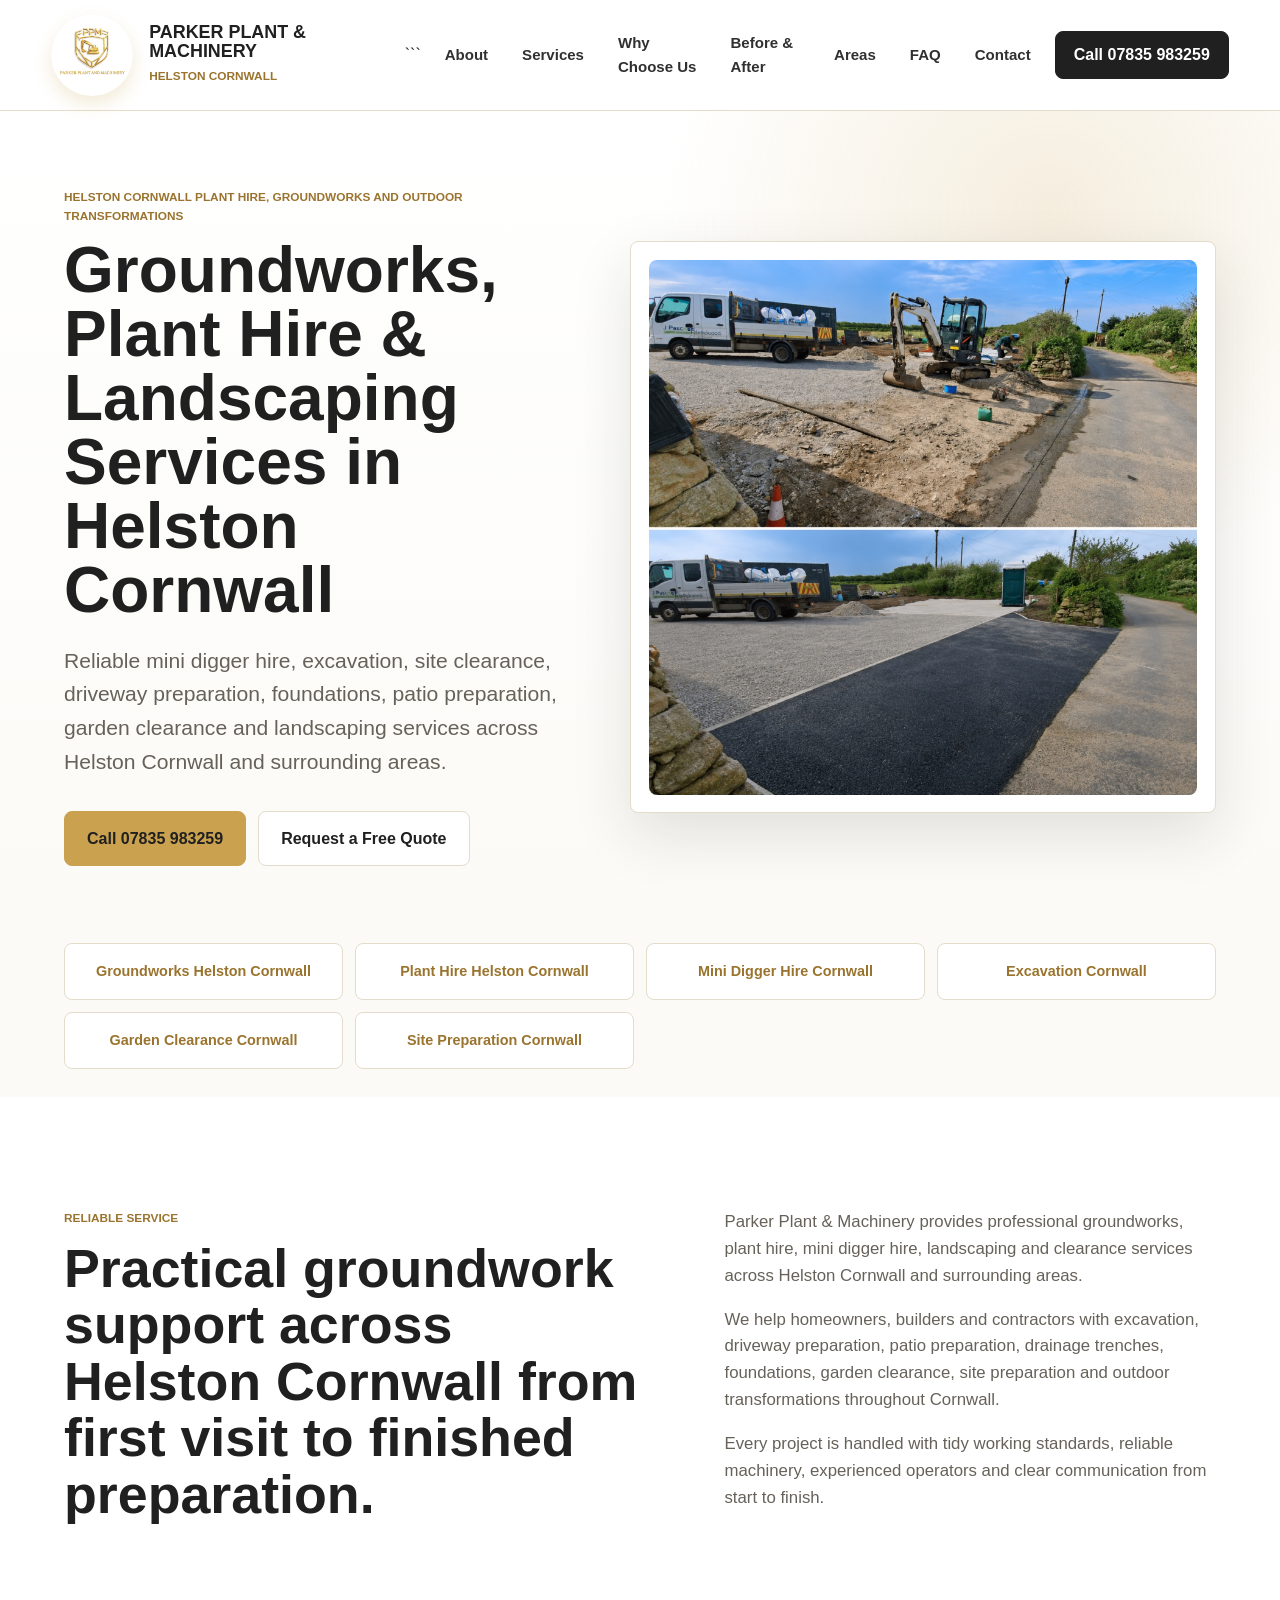
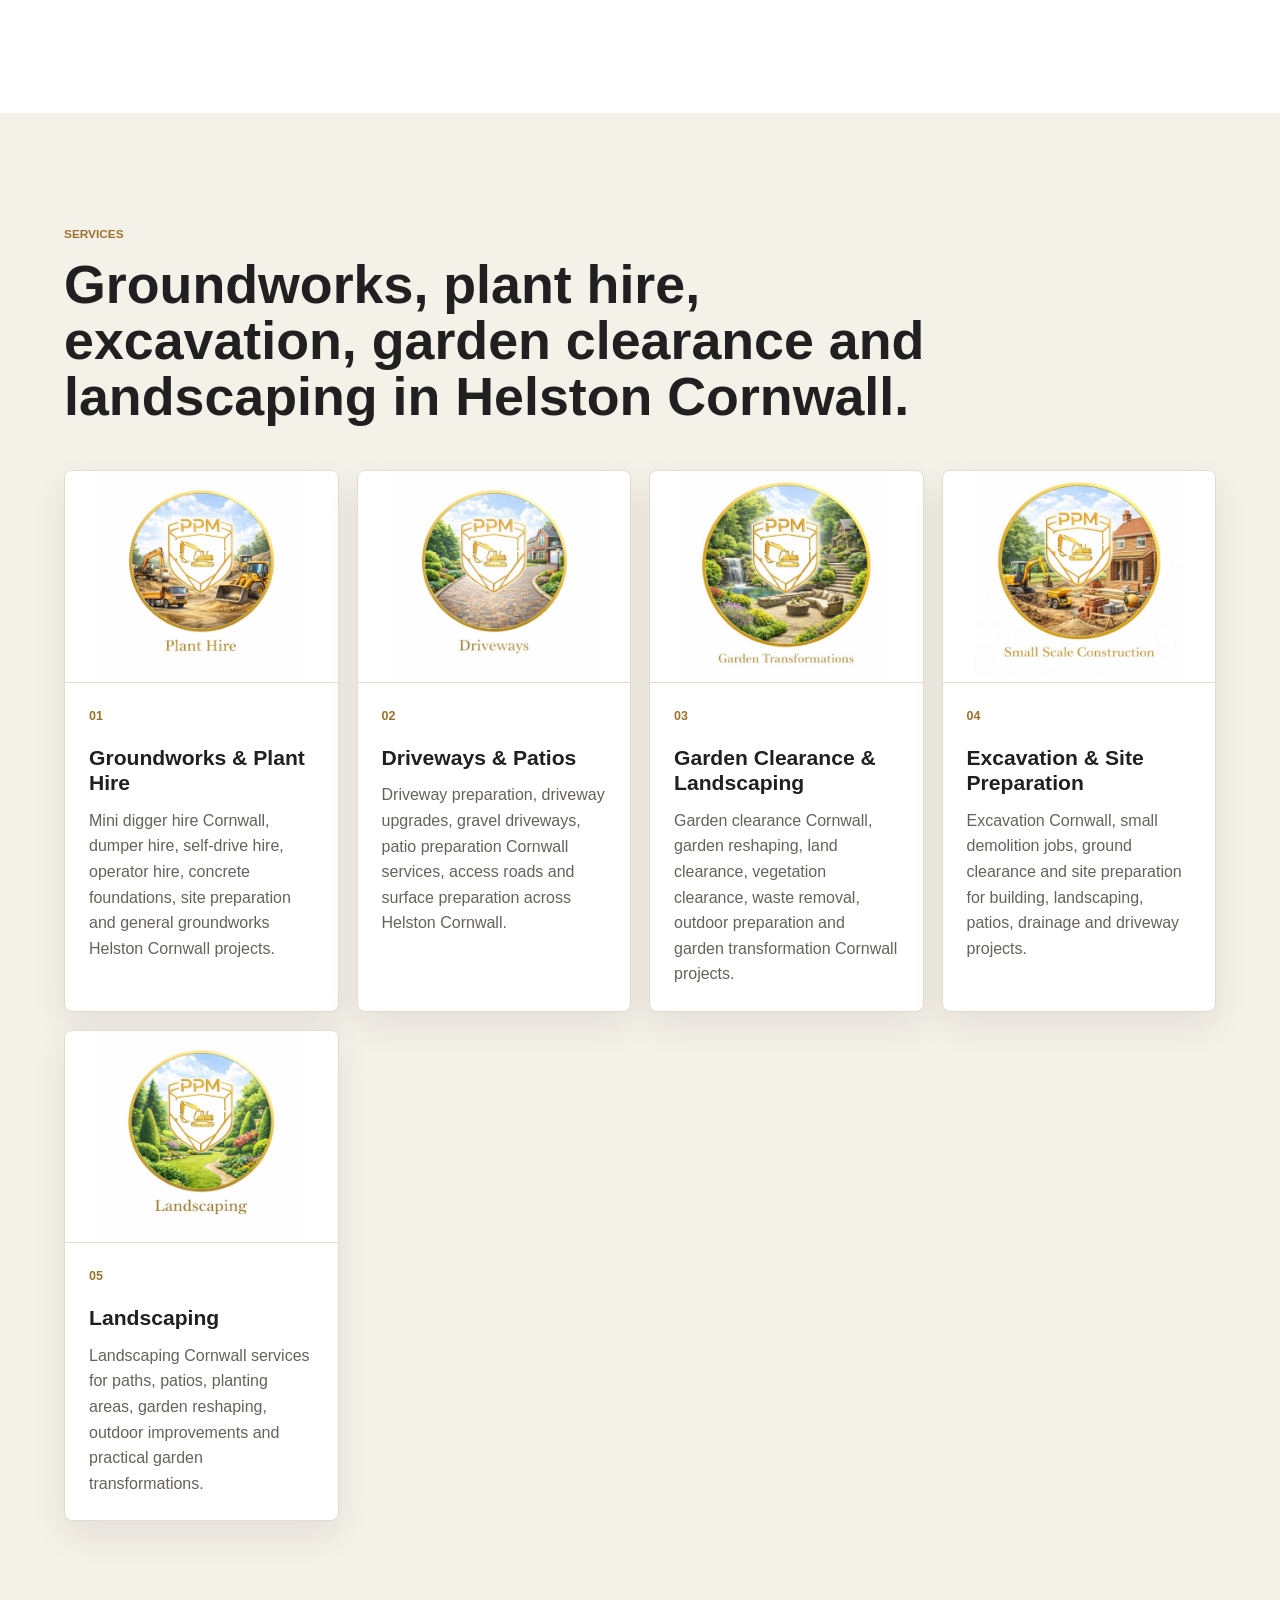
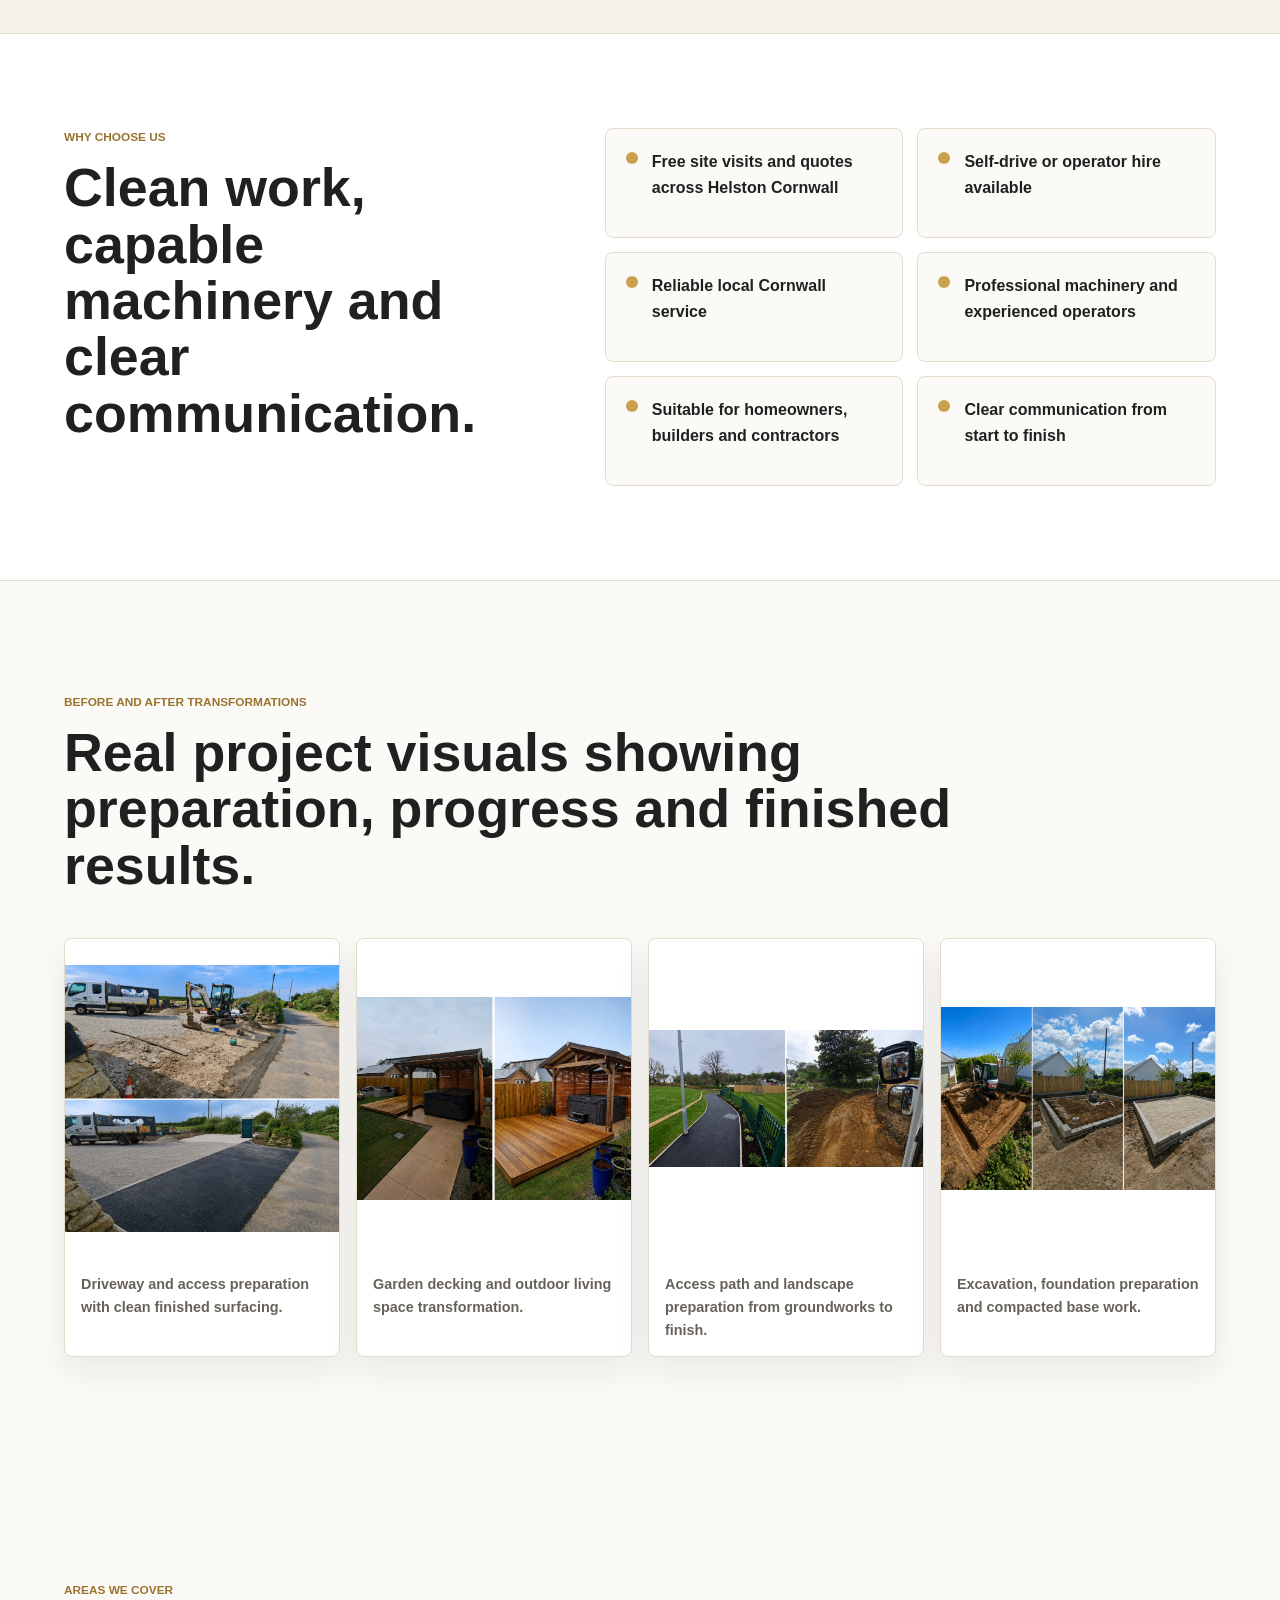
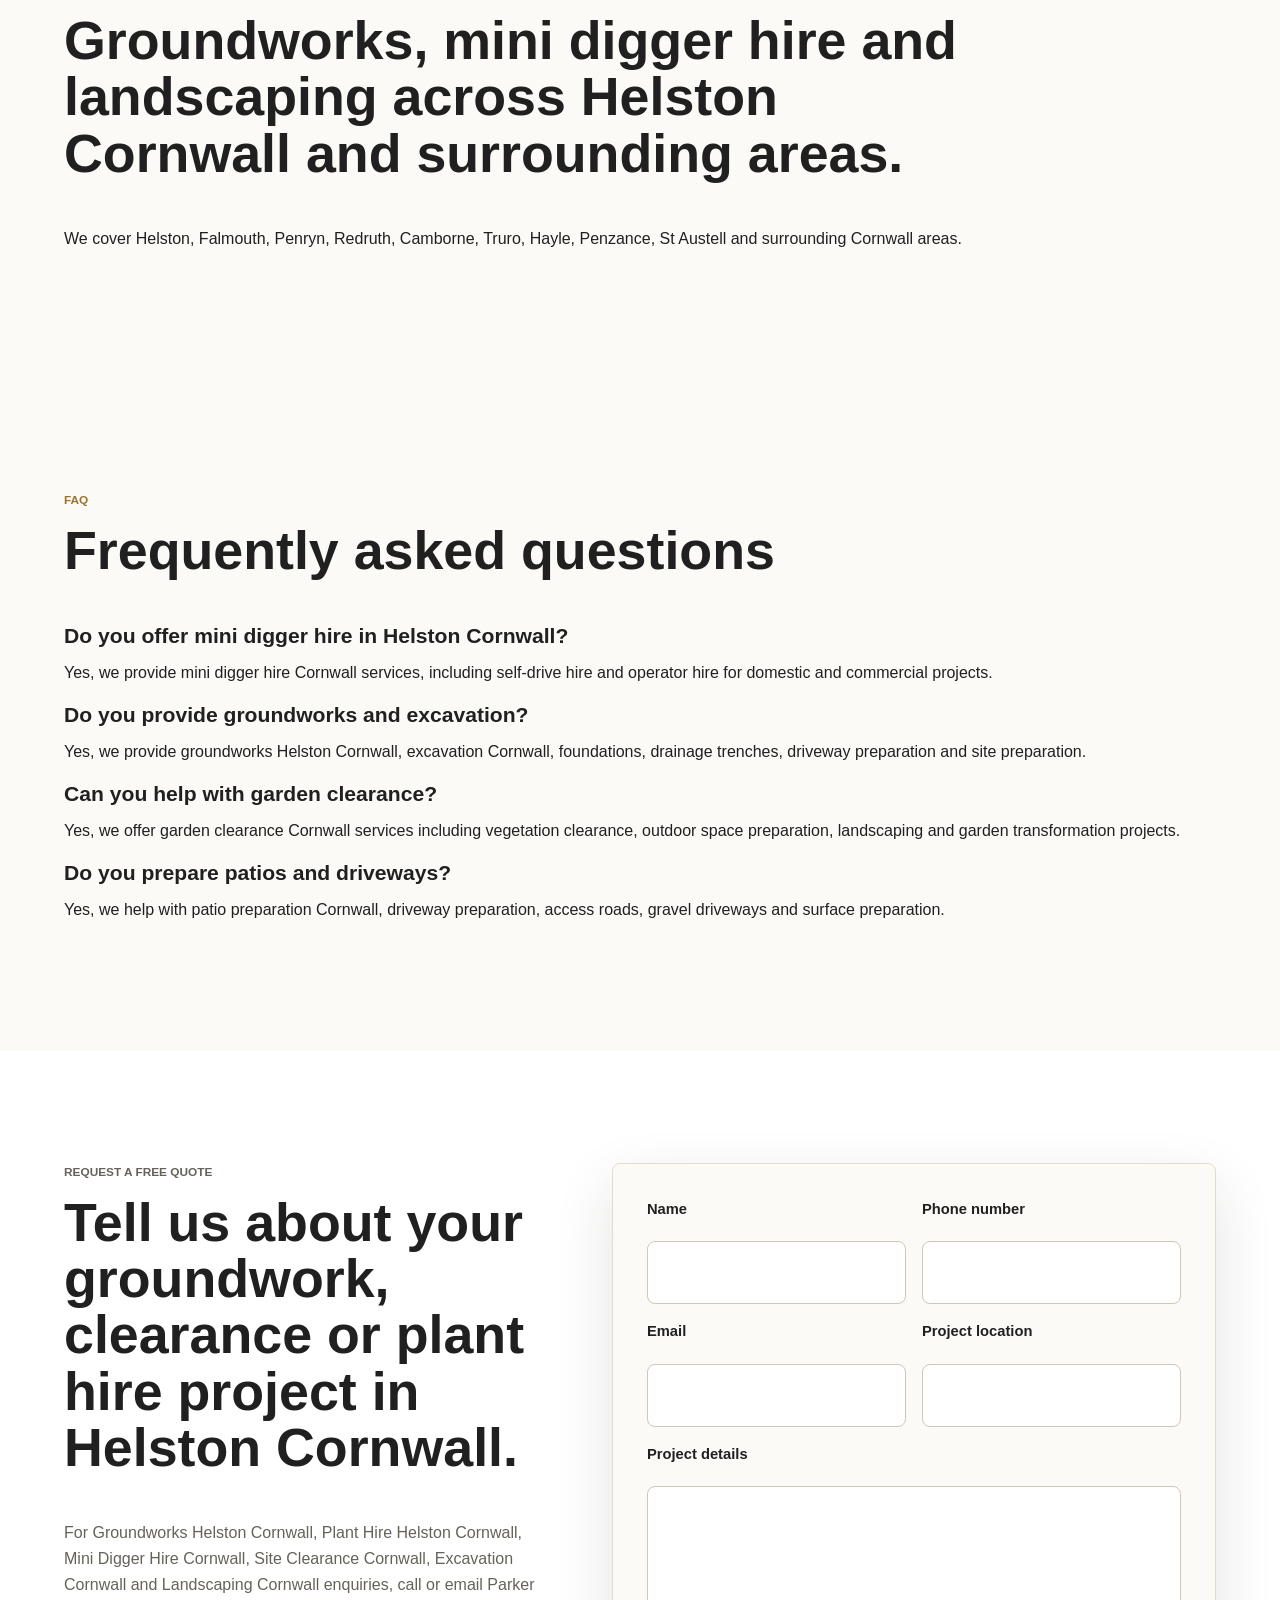
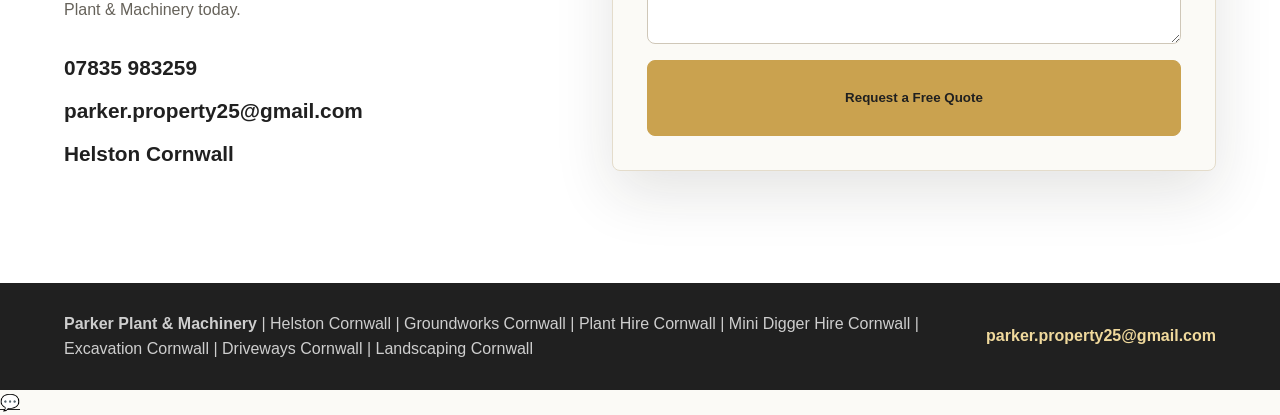
==== parker-plant-machinery-github-pages-root/index.html @ 70033689 "Update index.html" ====
<!doctype html>

<html lang="en">
  <head>
    <meta charset="utf-8">
    <meta name="viewport" content="width=device-width, initial-scale=1">
    <title>Parker Plant & Machinery | Groundworks & Plant Hire Helston Cornwall</title>
    <meta name="description" content="Parker Plant & Machinery provides groundworks, plant hire, mini digger hire, excavation, driveway preparation, patio preparation, garden clearance, landscaping and site preparation across Helston Cornwall and surrounding areas.">
    <link rel="canonical" href="./">
    <link rel="preload" as="image" href="assets/transformation-driveway-web.jpg">
    <link rel="stylesheet" href="styles.css">
  </head>

  <body>
    <header class="site-header" id="top">
      <a class="brand" href="#top" aria-label="Parker Plant and Machinery home">
        <img src="assets/logo-gold-web.jpg" alt="Parker Plant and Machinery gold logo Helston Cornwall">
        <span>
          <strong>Parker Plant & Machinery</strong>
          <small>Helston Cornwall</small>
        </span>
      </a>

```
  <nav class="main-nav" aria-label="Main navigation">
    <a href="#about">About</a>
    <a href="#services">Services</a>
    <a href="#why">Why Choose Us</a>
    <a href="#gallery">Before & After</a>
    <a href="#areas">Areas</a>
    <a href="#faq">FAQ</a>
    <a href="#contact">Contact</a>
  </nav>

  <a class="header-call" href="tel:07835983259">Call 07835 983259</a>
</header>

<main>
  <section class="hero">
    <div class="hero-copy">
      <p class="eyebrow">Helston Cornwall plant hire, groundworks and outdoor transformations</p>
      <h1>Groundworks, Plant Hire & Landscaping Services in Helston Cornwall</h1>
      <p>Reliable mini digger hire, excavation, site clearance, driveway preparation, foundations, patio preparation, garden clearance and landscaping services across Helston Cornwall and surrounding areas.</p>

      <div class="hero-actions">
        <a class="button button-primary" href="tel:07835983259">Call 07835 983259</a>
        <a class="button button-secondary" href="#contact">Request a Free Quote</a>
      </div>
    </div>

    <div class="hero-media">
      <img class="hero-photo" src="assets/transformation-driveway-web.jpg" alt="Before and after driveway preparation by Parker Plant and Machinery in Helston Cornwall">
    </div>
  </section>

  <section class="trust-strip" aria-label="Popular services">
    <span>Groundworks Helston Cornwall</span>
    <span>Plant Hire Helston Cornwall</span>
    <span>Mini Digger Hire Cornwall</span>
    <span>Excavation Cornwall</span>
    <span>Garden Clearance Cornwall</span>
    <span>Site Preparation Cornwall</span>
  </section>

  <section class="section intro" id="about">
    <div class="section-heading">
      <p class="eyebrow large-label">Reliable Service</p>
      <h2>Practical groundwork support across Helston Cornwall from first visit to finished preparation.</h2>
    </div>

    <div class="intro-copy">
      <p>Parker Plant & Machinery provides professional groundworks, plant hire, mini digger hire, landscaping and clearance services across Helston Cornwall and surrounding areas.</p>

      <p>We help homeowners, builders and contractors with excavation, driveway preparation, patio preparation, drainage trenches, foundations, garden clearance, site preparation and outdoor transformations throughout Cornwall.</p>

      <p>Every project is handled with tidy working standards, reliable machinery, experienced operators and clear communication from start to finish.</p>
    </div>
  </section>

  <section class="section services" id="services">
    <div class="section-heading">
      <p class="eyebrow large-label">Services</p>
      <h2>Groundworks, plant hire, excavation, garden clearance and landscaping in Helston Cornwall.</h2>
    </div>

    <div class="service-grid">
      <article class="service-card">
        <img src="assets/service-plant-hire-web.jpg" alt="Mini digger hire and plant hire Helston Cornwall">
        <div>
          <span class="service-number">01</span>
          <h3>Groundworks & Plant Hire</h3>
          <p>Mini digger hire Cornwall, dumper hire, self-drive hire, operator hire, concrete foundations, site preparation and general groundworks Helston Cornwall projects.</p>
        </div>
      </article>

      <article class="service-card">
        <img src="assets/service-driveways-web.jpg" alt="Driveway preparation and patio preparation Helston Cornwall">
        <div>
          <span class="service-number">02</span>
          <h3>Driveways & Patios</h3>
          <p>Driveway preparation, driveway upgrades, gravel driveways, patio preparation Cornwall services, access roads and surface preparation across Helston Cornwall.</p>
        </div>
      </article>

      <article class="service-card">
        <img src="assets/service-gardens-web.jpg" alt="Garden clearance and garden transformation Helston Cornwall">
        <div>
          <span class="service-number">03</span>
          <h3>Garden Clearance & Landscaping</h3>
          <p>Garden clearance Cornwall, garden reshaping, land clearance, vegetation clearance, waste removal, outdoor preparation and garden transformation Cornwall projects.</p>
        </div>
      </article>

      <article class="service-card">
        <img src="assets/service-construction-web.jpg" alt="Excavation and site preparation Helston Cornwall">
        <div>
          <span class="service-number">04</span>
          <h3>Excavation & Site Preparation</h3>
          <p>Excavation Cornwall, small demolition jobs, ground clearance and site preparation for building, landscaping, patios, drainage and driveway projects.</p>
        </div>
      </article>

      <article class="service-card">
        <img src="assets/service-landscaping-web.jpg" alt="Landscaping Helston Cornwall">
        <div>
          <span class="service-number">05</span>
          <h3>Landscaping</h3>
          <p>Landscaping Cornwall services for paths, patios, planting areas, garden reshaping, outdoor improvements and practical garden transformations.</p>
        </div>
      </article>
    </div>
  </section>

  <section class="feature-band" id="why">
    <div>
      <p class="eyebrow large-label">Why Choose Us</p>
      <h2>Clean work, capable machinery and clear communication.</h2>
    </div>

    <ul class="check-list">
      <li>Free site visits and quotes across Helston Cornwall</li>
      <li>Self-drive or operator hire available</li>
      <li>Reliable local Cornwall service</li>
      <li>Professional machinery and experienced operators</li>
      <li>Suitable for homeowners, builders and contractors</li>
      <li>Clear communication from start to finish</li>
    </ul>
  </section>

  <section class="section gallery-section" id="gallery">
    <div class="section-heading">
      <p class="eyebrow large-label">Before and After Transformations</p>
      <h2>Real project visuals showing preparation, progress and finished results.</h2>
    </div>

    <div class="gallery">
      <figure class="gallery-large">
        <img src="assets/transformation-driveway-web.jpg" alt="Before and after driveway preparation Helston Cornwall">
        <figcaption>Driveway and access preparation with clean finished surfacing.</figcaption>
      </figure>

      <figure>
        <img src="assets/transformation-decking-web.jpg" alt="Before and after garden transformation Helston Cornwall">
        <figcaption>Garden decking and outdoor living space transformation.</figcaption>
      </figure>

      <figure>
        <img src="assets/transformation-access-road-web.jpg" alt="Access road and landscaping project Helston Cornwall">
        <figcaption>Access path and landscape preparation from groundworks to finish.</figcaption>
      </figure>

      <figure>
        <img src="assets/transformation-foundations-web.jpg" alt="Foundation excavation and site preparation Cornwall">
        <figcaption>Excavation, foundation preparation and compacted base work.</figcaption>
      </figure>
    </div>
  </section>

  <section class="section areas-cover" id="areas">
    <div class="section-heading">
      <p class="eyebrow large-label">Areas We Cover</p>
      <h2>Groundworks, mini digger hire and landscaping across Helston Cornwall and surrounding areas.</h2>
    </div>

    <p>We cover Helston, Falmouth, Penryn, Redruth, Camborne, Truro, Hayle, Penzance, St Austell and surrounding Cornwall areas.</p>
  </section>

  <section class="section faq-section" id="faq">
    <div class="section-heading">
      <p class="eyebrow large-label">FAQ</p>
      <h2>Frequently asked questions</h2>
    </div>

    <div class="faq-grid">
      <article>
        <h3>Do you offer mini digger hire in Helston Cornwall?</h3>
        <p>Yes, we provide mini digger hire Cornwall services, including self-drive hire and operator hire for domestic and commercial projects.</p>
      </article>

      <article>
        <h3>Do you provide groundworks and excavation?</h3>
        <p>Yes, we provide groundworks Helston Cornwall, excavation Cornwall, foundations, drainage trenches, driveway preparation and site preparation.</p>
      </article>

      <article>
        <h3>Can you help with garden clearance?</h3>
        <p>Yes, we offer garden clearance Cornwall services including vegetation clearance, outdoor space preparation, landscaping and garden transformation projects.</p>
      </article>

      <article>
        <h3>Do you prepare patios and driveways?</h3>
        <p>Yes, we help with patio preparation Cornwall, driveway preparation, access roads, gravel driveways and surface preparation.</p>
      </article>
    </div>
  </section>

  <section class="contact-band" id="contact">
    <div class="contact-copy">
      <p class="eyebrow large-label">Request a Free Quote</p>
      <h2>Tell us about your groundwork, clearance or plant hire project in Helston Cornwall.</h2>
      <p>For Groundworks Helston Cornwall, Plant Hire Helston Cornwall, Mini Digger Hire Cornwall, Site Clearance Cornwall, Excavation Cornwall and Landscaping Cornwall enquiries, call or email Parker Plant & Machinery today.</p>

      <div class="contact-methods">
        <a href="tel:07835983259">07835 983259</a>
        <a href="mailto:parker.property25@gmail.com">parker.property25@gmail.com</a>
        <span>Helston Cornwall</span>
      </div>
    </div>

    <form class="quote-form" action="mailto:parker.property25@gmail.com" method="post" enctype="text/plain">
      <label>Name<input type="text" name="name" autocomplete="name" required></label>
      <label>Phone number<input type="tel" name="phone" autocomplete="tel" required></label>
      <label>Email<input type="email" name="email" autocomplete="email" required></label>
      <label>Project location<input type="text" name="project-location" autocomplete="street-address" required></label>
      <label class="full-field">Project details<textarea name="project-details" rows="5" required></textarea></label>
      <button class="button button-primary full-field" type="submit">Request a Free Quote</button>
    </form>
  </section>
</main>

<footer class="site-footer">
  <p><strong>Parker Plant & Machinery</strong> | Helston Cornwall | Groundworks Cornwall | Plant Hire Cornwall | Mini Digger Hire Cornwall | Excavation Cornwall | Driveways Cornwall | Landscaping Cornwall</p>
  <a href="mailto:parker.property25@gmail.com">parker.property25@gmail.com</a>
</footer>

<a href="https://wa.me/447835983259"
   class="whatsapp-float"
   target="_blank"
   rel="noopener"
   aria-label="Message Parker Plant and Machinery on WhatsApp">
  💬
</a>
  </body>
---- parker-plant-machinery-github-pages-root/styles.css ----
:root {
  --white: #ffffff;
  --cream: #fbfaf6;
  --soft: #f4f1e9;
  --ink: #202020;
  --muted: #66625a;
  --charcoal: #303030;
  --gold: #caa24f;
  --gold-dark: #9a742e;
  --line: #e4dccb;
  --shadow: 0 22px 60px rgba(35, 31, 24, 0.12);
  --radius: 8px;
}

* {
  box-sizing: border-box;
}

html {
  scroll-behavior: smooth;
}

body {
  margin: 0;
  color: var(--ink);
  background: var(--cream);
  font-family: Arial, Helvetica, sans-serif;
  line-height: 1.6;
}

img {
  display: block;
  max-width: 100%;
}

a {
  color: inherit;
}

.site-header {
  position: sticky;
  top: 0;
  z-index: 10;
  display: flex;
  align-items: center;
  justify-content: space-between;
  gap: 24px;
  min-height: 98px;
  padding: 14px clamp(18px, 4vw, 56px);
  background: rgba(255, 255, 255, 0.96);
  border-bottom: 1px solid var(--line);
  backdrop-filter: blur(14px);
}

.brand {
  display: flex;
  align-items: center;
  gap: 16px;
  min-width: 310px;
  text-decoration: none;
}

.brand img {
  width: 82px;
  height: 82px;
  border-radius: 50%;
  object-fit: contain;
  background: #f2ecdc;
  box-shadow: 0 8px 18px rgba(202, 162, 79, 0.22);
}

.brand strong {
  display: block;
  color: var(--ink);
  font-size: 1.12rem;
  line-height: 1.1;
  text-transform: uppercase;
}

.brand small,
.eyebrow {
  color: var(--gold-dark);
  font-size: 0.74rem;
  font-weight: 800;
  letter-spacing: 0;
  text-transform: uppercase;
}

.main-nav {
  display: flex;
  align-items: center;
  justify-content: center;
  gap: clamp(14px, 2.8vw, 34px);
  font-weight: 700;
}

.main-nav a,
.header-call,
.button {
  text-decoration: none;
}

.main-nav a {
  color: var(--charcoal);
  font-size: 0.94rem;
}

.header-call {
  display: inline-flex;
  align-items: center;
  justify-content: center;
  min-height: 44px;
  padding: 10px 18px;
  color: var(--white);
  background: var(--ink);
  border: 1px solid var(--ink);
  border-radius: var(--radius);
  font-weight: 800;
  white-space: nowrap;
}

.hero {
  display: grid;
  grid-template-columns: minmax(0, 0.9fr) minmax(420px, 1.05fr);
  gap: clamp(34px, 5vw, 72px);
  align-items: center;
  min-height: calc(100svh - 98px);
  padding: clamp(48px, 6vw, 84px) clamp(18px, 5vw, 72px);
  background:
    radial-gradient(circle at 82% 12%, rgba(202, 162, 79, 0.18), transparent 30%),
    linear-gradient(180deg, #ffffff 0%, var(--cream) 100%);
}

.hero-copy {
  max-width: 760px;
}

h1,
h2,
h3,
p {
  margin-top: 0;
}

h1 {
  margin-bottom: 22px;
  color: var(--ink);
  font-size: clamp(2.5rem, 5vw, 4.8rem);
  line-height: 1;
  letter-spacing: 0;
}

.hero-copy p:not(.eyebrow) {
  max-width: 660px;
  margin-bottom: 32px;
  color: var(--muted);
  font-size: clamp(1.06rem, 2vw, 1.32rem);
}

.hero-actions {
  display: flex;
  flex-wrap: wrap;
  gap: 12px;
}

.button {
  display: inline-flex;
  align-items: center;
  justify-content: center;
  min-height: 52px;
  padding: 14px 22px;
  border-radius: var(--radius);
  border: 1px solid transparent;
  font-weight: 900;
  cursor: pointer;
}

.button-primary {
  color: var(--ink);
  background: var(--gold);
  border-color: var(--gold);
}

.button-secondary {
  color: var(--ink);
  background: var(--white);
  border-color: var(--line);
}

.hero-media {
  display: block;
  align-self: center;
  padding: clamp(10px, 1.4vw, 18px);
  background: var(--white);
  border: 1px solid var(--line);
  border-radius: var(--radius);
  box-shadow: var(--shadow);
}

.hero-photo {
  width: 100%;
  height: auto;
  max-height: 650px;
  object-fit: contain;
  background: var(--white);
  border-radius: var(--radius);
}

.trust-strip {
  display: grid;
  grid-template-columns: repeat(4, 1fr);
  padding: 0 clamp(18px, 5vw, 72px) 28px;
  background: var(--cream);
  gap: 12px;
}

.trust-strip span {
  padding: 16px;
  color: var(--gold-dark);
  background: var(--white);
  border: 1px solid var(--line);
  border-radius: var(--radius);
  font-size: 0.9rem;
  font-weight: 900;
  text-align: center;
}

.section {
  padding: clamp(64px, 9vw, 112px) clamp(18px, 5vw, 72px);
}

.section-heading {
  max-width: 900px;
  margin-bottom: 34px;
}

h2 {
  color: var(--ink);
  font-size: clamp(2rem, 4.2vw, 4rem);
  line-height: 1.05;
  letter-spacing: 0;
}

h3 {
  margin-bottom: 12px;
  color: var(--ink);
  font-size: 1.32rem;
  line-height: 1.2;
}

.intro {
  display: grid;
  grid-template-columns: minmax(0, 0.95fr) minmax(280px, 0.8fr);
  gap: clamp(28px, 6vw, 86px);
  background: var(--white);
}

.intro-copy {
  color: var(--muted);
  font-size: 1.05rem;
}

.services {
  background: var(--soft);
}

.service-grid {
  display: grid;
  grid-template-columns: repeat(auto-fit, minmax(230px, 1fr));
  gap: 18px;
}

.service-card {
  overflow: hidden;
  min-height: 420px;
  background: var(--white);
  border: 1px solid var(--line);
  border-radius: var(--radius);
  box-shadow: 0 14px 34px rgba(35, 31, 24, 0.08);
}

.service-card img {
  width: 100%;
  aspect-ratio: 1 / 0.78;
  object-fit: contain;
  background: var(--white);
  border-bottom: 1px solid var(--line);
}

.service-card div {
  padding: 24px;
}

.service-card p {
  margin-bottom: 0;
  color: var(--muted);
}

.service-number {
  display: block;
  margin-bottom: 18px;
  color: var(--gold-dark);
  font-size: 0.78rem;
  font-weight: 900;
}

.feature-band {
  display: grid;
  grid-template-columns: minmax(280px, 0.78fr) minmax(320px, 1fr);
  gap: clamp(28px, 5vw, 74px);
  padding: clamp(58px, 8vw, 94px) clamp(18px, 5vw, 72px);
  background: var(--white);
  border-top: 1px solid var(--line);
  border-bottom: 1px solid var(--line);
}

.check-list {
  display: grid;
  grid-template-columns: repeat(2, minmax(0, 1fr));
  gap: 14px;
  margin: 0;
  padding: 0;
  list-style: none;
}

.check-list li {
  position: relative;
  min-height: 74px;
  padding: 20px 20px 20px 46px;
  background: var(--cream);
  border: 1px solid var(--line);
  border-radius: var(--radius);
  font-weight: 800;
}

.check-list li::before {
  position: absolute;
  top: 23px;
  left: 20px;
  width: 12px;
  height: 12px;
  background: var(--gold);
  border-radius: 999px;
  content: "";
}

.gallery-section {
  background: var(--cream);
}

.gallery {
  display: grid;
  grid-template-columns: repeat(4, minmax(0, 1fr));
  gap: 16px;
}

.gallery figure {
  display: flex;
  flex-direction: column;
  margin: 0;
  overflow: hidden;
  background: var(--white);
  border: 1px solid var(--line);
  border-radius: var(--radius);
  box-shadow: 0 14px 34px rgba(35, 31, 24, 0.08);
}

.gallery-large {
  grid-column: auto;
  grid-row: auto;
}

.gallery img {
  width: 100%;
  height: 320px;
  min-height: 0;
  object-fit: contain;
  background: var(--white);
}

.gallery-large img {
  min-height: 0;
}

.gallery figcaption {
  flex: 1;
  padding: 14px 16px;
  color: var(--muted);
  font-size: 0.9rem;
  font-weight: 700;
}

.contact-band {
  display: grid;
  grid-template-columns: minmax(280px, 0.78fr) minmax(320px, 1fr);
  gap: clamp(28px, 6vw, 82px);
  padding: clamp(64px, 9vw, 112px) clamp(18px, 5vw, 72px);
  background: var(--white);
}

.contact-copy p {
  max-width: 620px;
  color: var(--muted);
}

.contact-methods {
  display: grid;
  gap: 10px;
  margin-top: 28px;
}

.contact-methods a,
.contact-methods span {
  display: block;
  overflow-wrap: anywhere;
  color: var(--ink);
  font-size: clamp(1.08rem, 2vw, 1.3rem);
  font-weight: 900;
  text-decoration: none;
}

.quote-form {
  display: grid;
  grid-template-columns: repeat(2, minmax(0, 1fr));
  gap: 16px;
  padding: clamp(22px, 4vw, 34px);
  background: var(--cream);
  border: 1px solid var(--line);
  border-radius: var(--radius);
  box-shadow: var(--shadow);
}

.quote-form label {
  display: grid;
  gap: 8px;
  color: var(--ink);
  font-size: 0.92rem;
  font-weight: 900;
}

.quote-form input,
.quote-form textarea {
  width: 100%;
  border: 1px solid #cfc7b8;
  border-radius: var(--radius);
  padding: 13px 14px;
  color: var(--ink);
  background: var(--white);
  font: inherit;
}

.quote-form input:focus,
.quote-form textarea:focus {
  outline: 3px solid rgba(202, 162, 79, 0.28);
  border-color: var(--gold-dark);
}

.full-field {
  grid-column: 1 / -1;
}

.site-footer {
  display: flex;
  align-items: center;
  justify-content: space-between;
  gap: 20px;
  padding: 28px clamp(18px, 5vw, 72px);
  color: rgba(255, 255, 255, 0.78);
  background: var(--ink);
}

.site-footer p {
  margin: 0;
}

.site-footer a {
  color: #f0d99c;
  font-weight: 800;
  text-decoration: none;
}

@media (max-width: 1100px) {
  .hero,
  .intro,
  .feature-band,
  .contact-band {
    grid-template-columns: 1fr;
  }

  .hero-photo {
    max-height: none;
  }

  .service-grid {
    grid-template-columns: repeat(2, minmax(0, 1fr));
  }
}

@media (max-width: 820px) {
  .site-header {
    align-items: flex-start;
    flex-wrap: wrap;
  }

  .main-nav {
    order: 3;
    width: 100%;
    justify-content: flex-start;
    overflow-x: auto;
    padding-bottom: 2px;
  }

  .trust-strip,
  .gallery {
    grid-template-columns: repeat(2, minmax(0, 1fr));
  }

  .gallery-large {
    grid-column: auto;
  }
}

@media (max-width: 640px) {
  .site-header {
    min-height: auto;
  }

  .brand {
    min-width: 0;
  }

  .brand strong {
    font-size: 0.84rem;
  }

  .header-call {
    width: 100%;
  }

  .hero {
    padding-top: 44px;
  }

  .hero-media {
    grid-template-columns: 1fr;
  }

  .hero-photo {
    max-height: none;
  }

  .button,
  .hero-actions {
    width: 100%;
  }

  .trust-strip,
  .service-grid,
  .check-list,
  .gallery,
  .quote-form {
    grid-template-columns: 1fr;
  }

  .gallery-large {
    grid-column: span 1;
  }

  .gallery img,
  .gallery-large img {
    height: 260px;
    min-height: 0;
  }

  .site-footer {
    align-items: flex-start;
    flex-direction: column;
  }
}
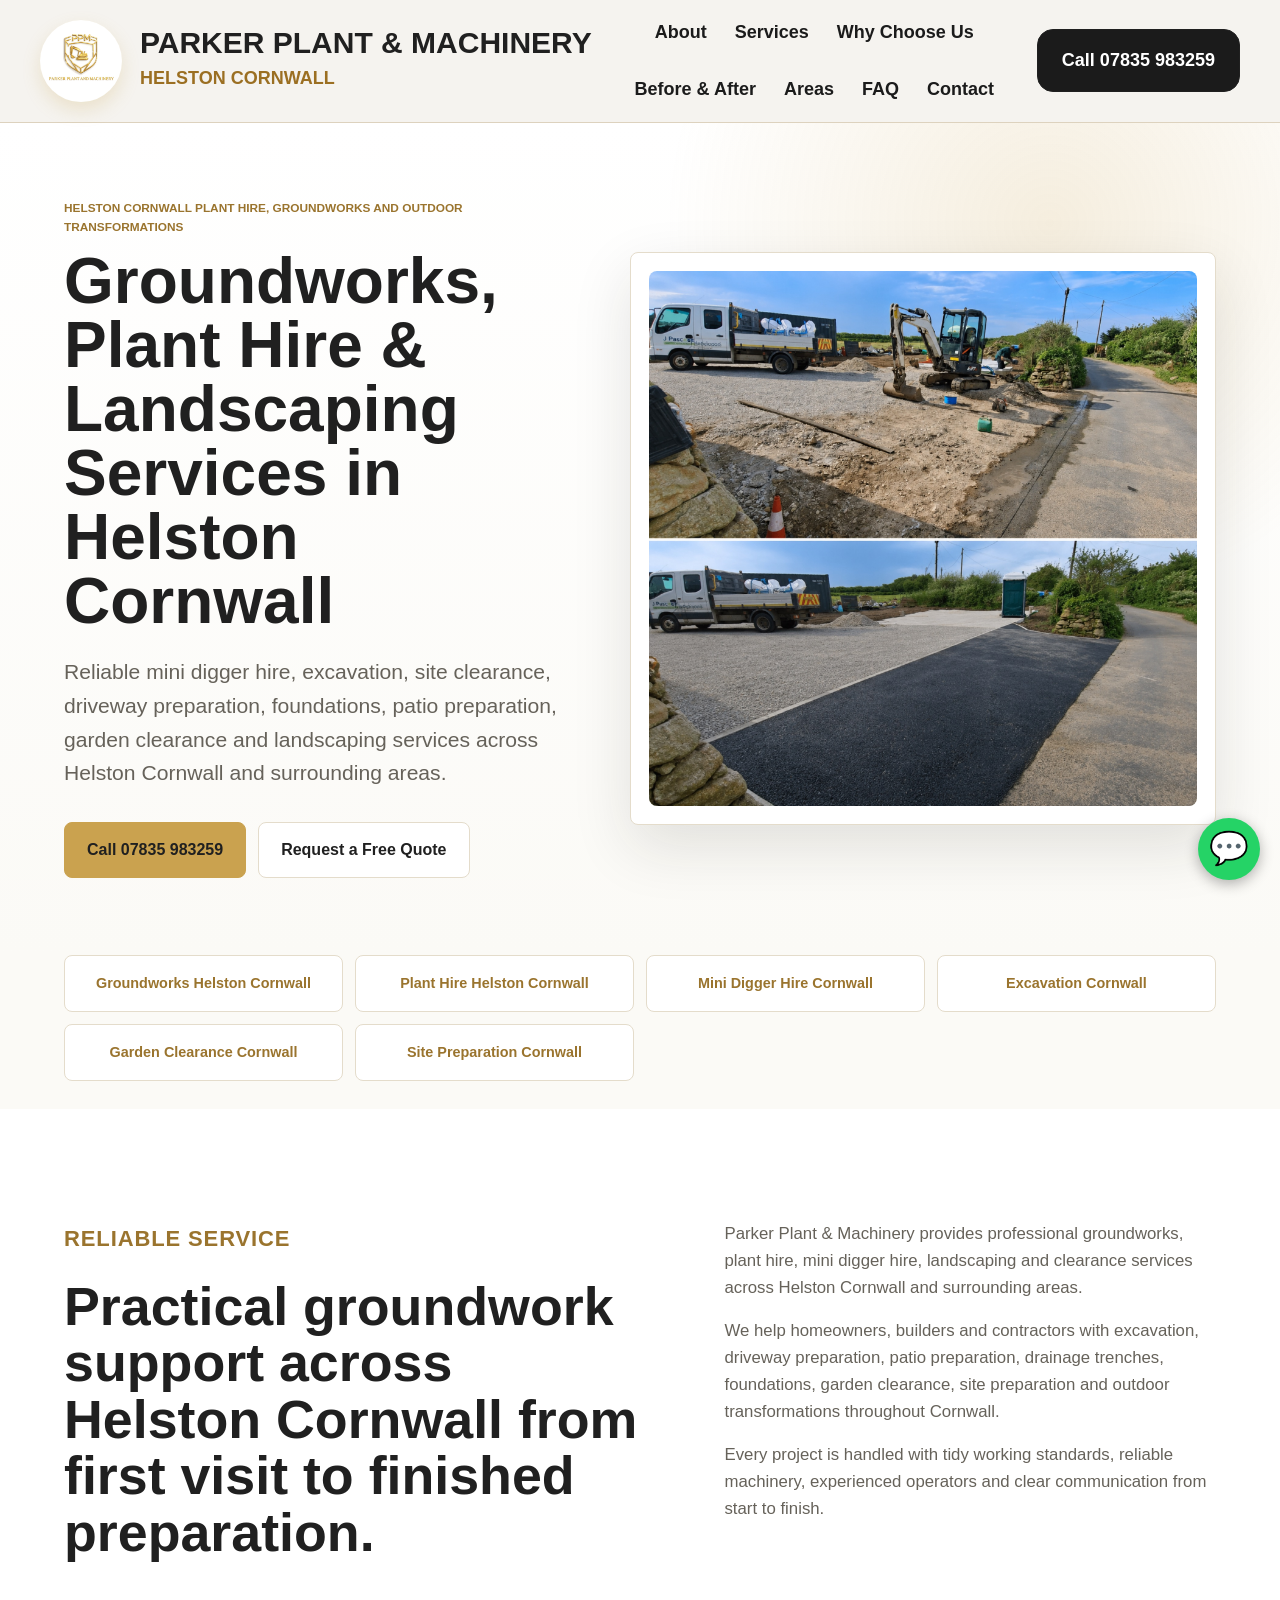
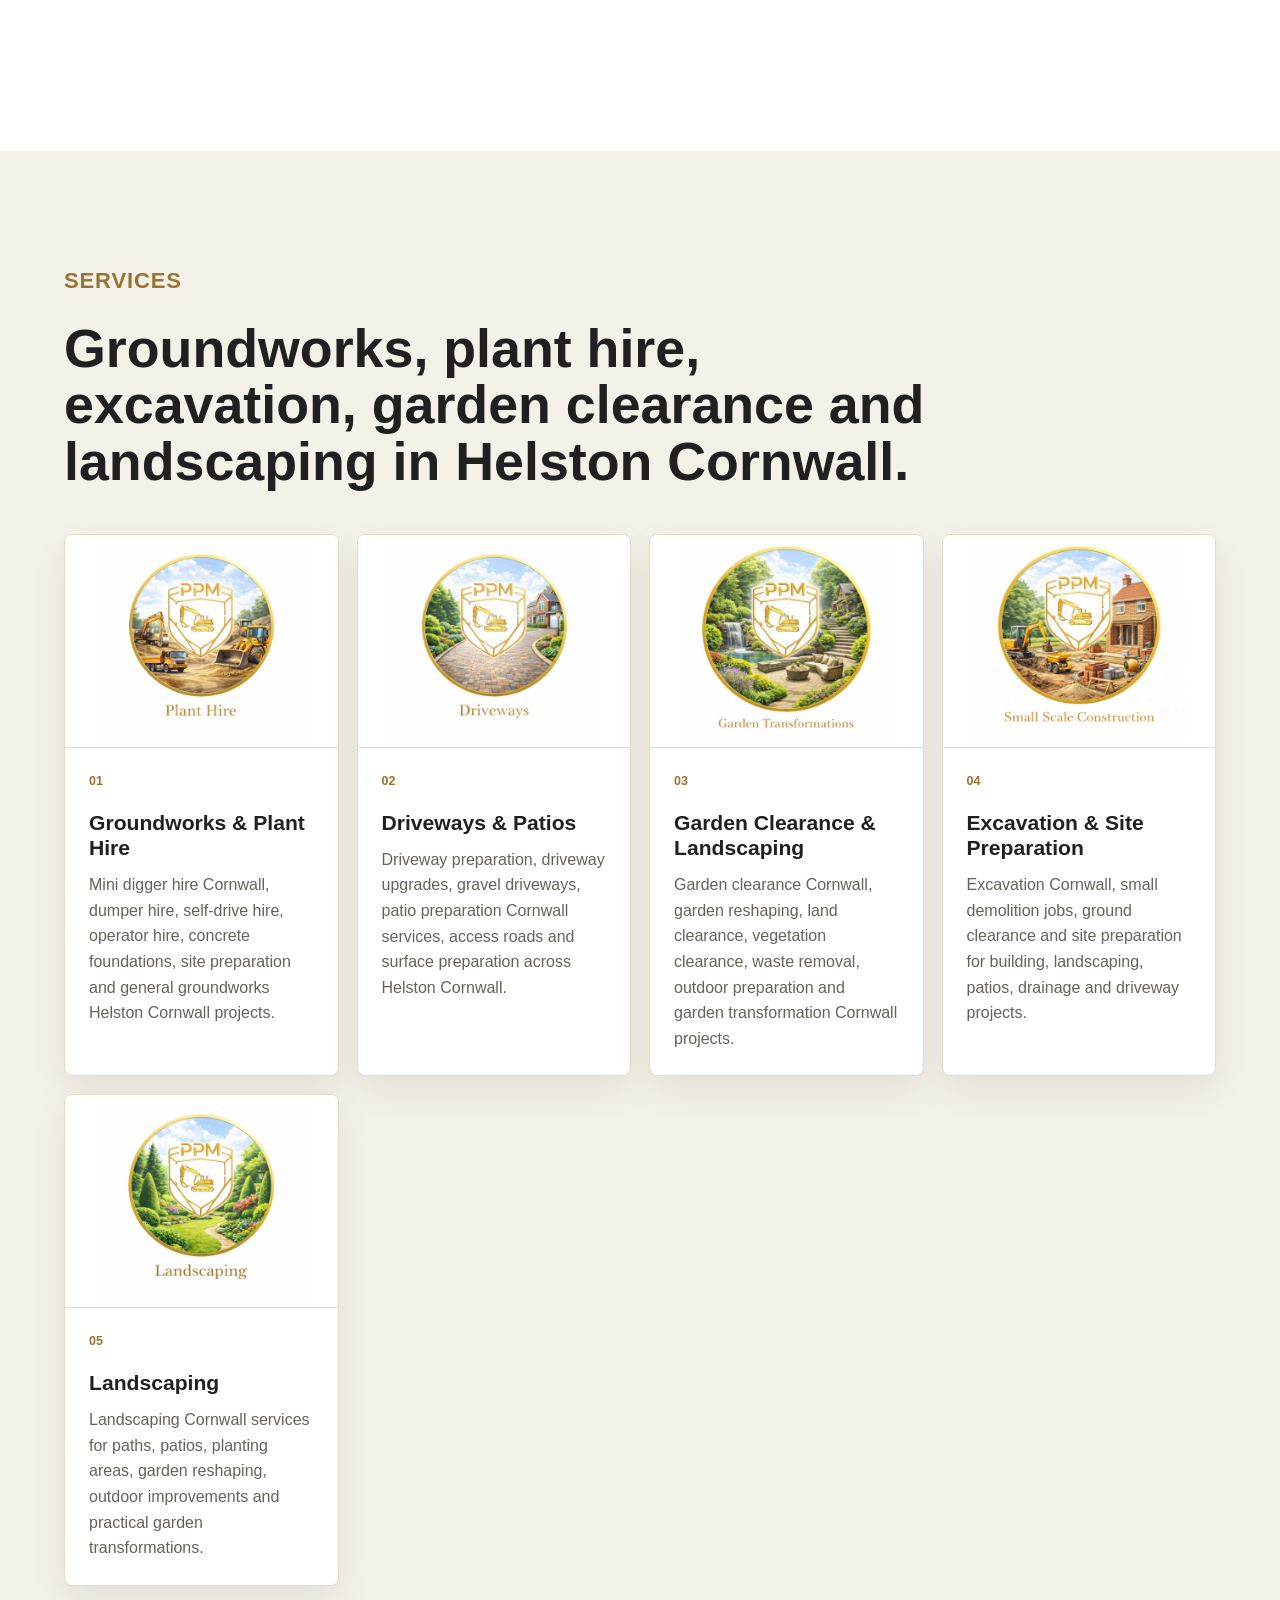
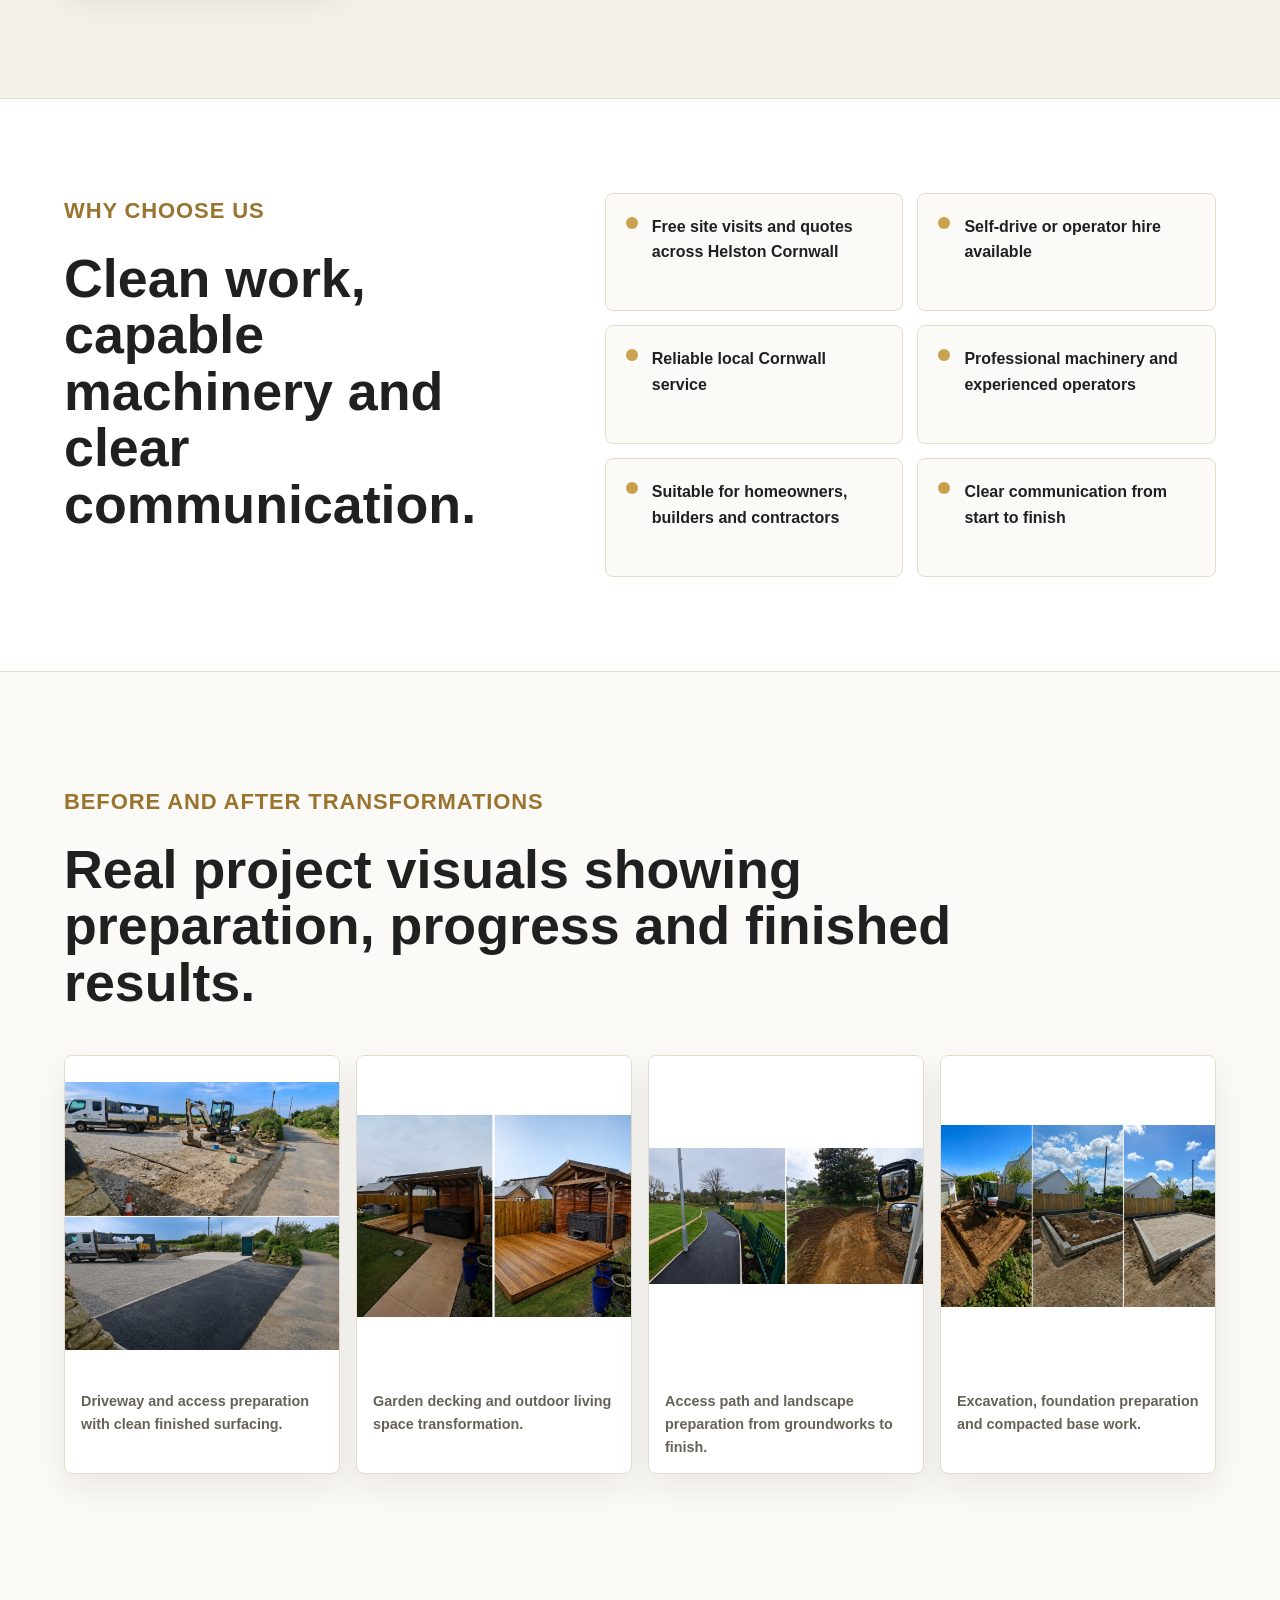
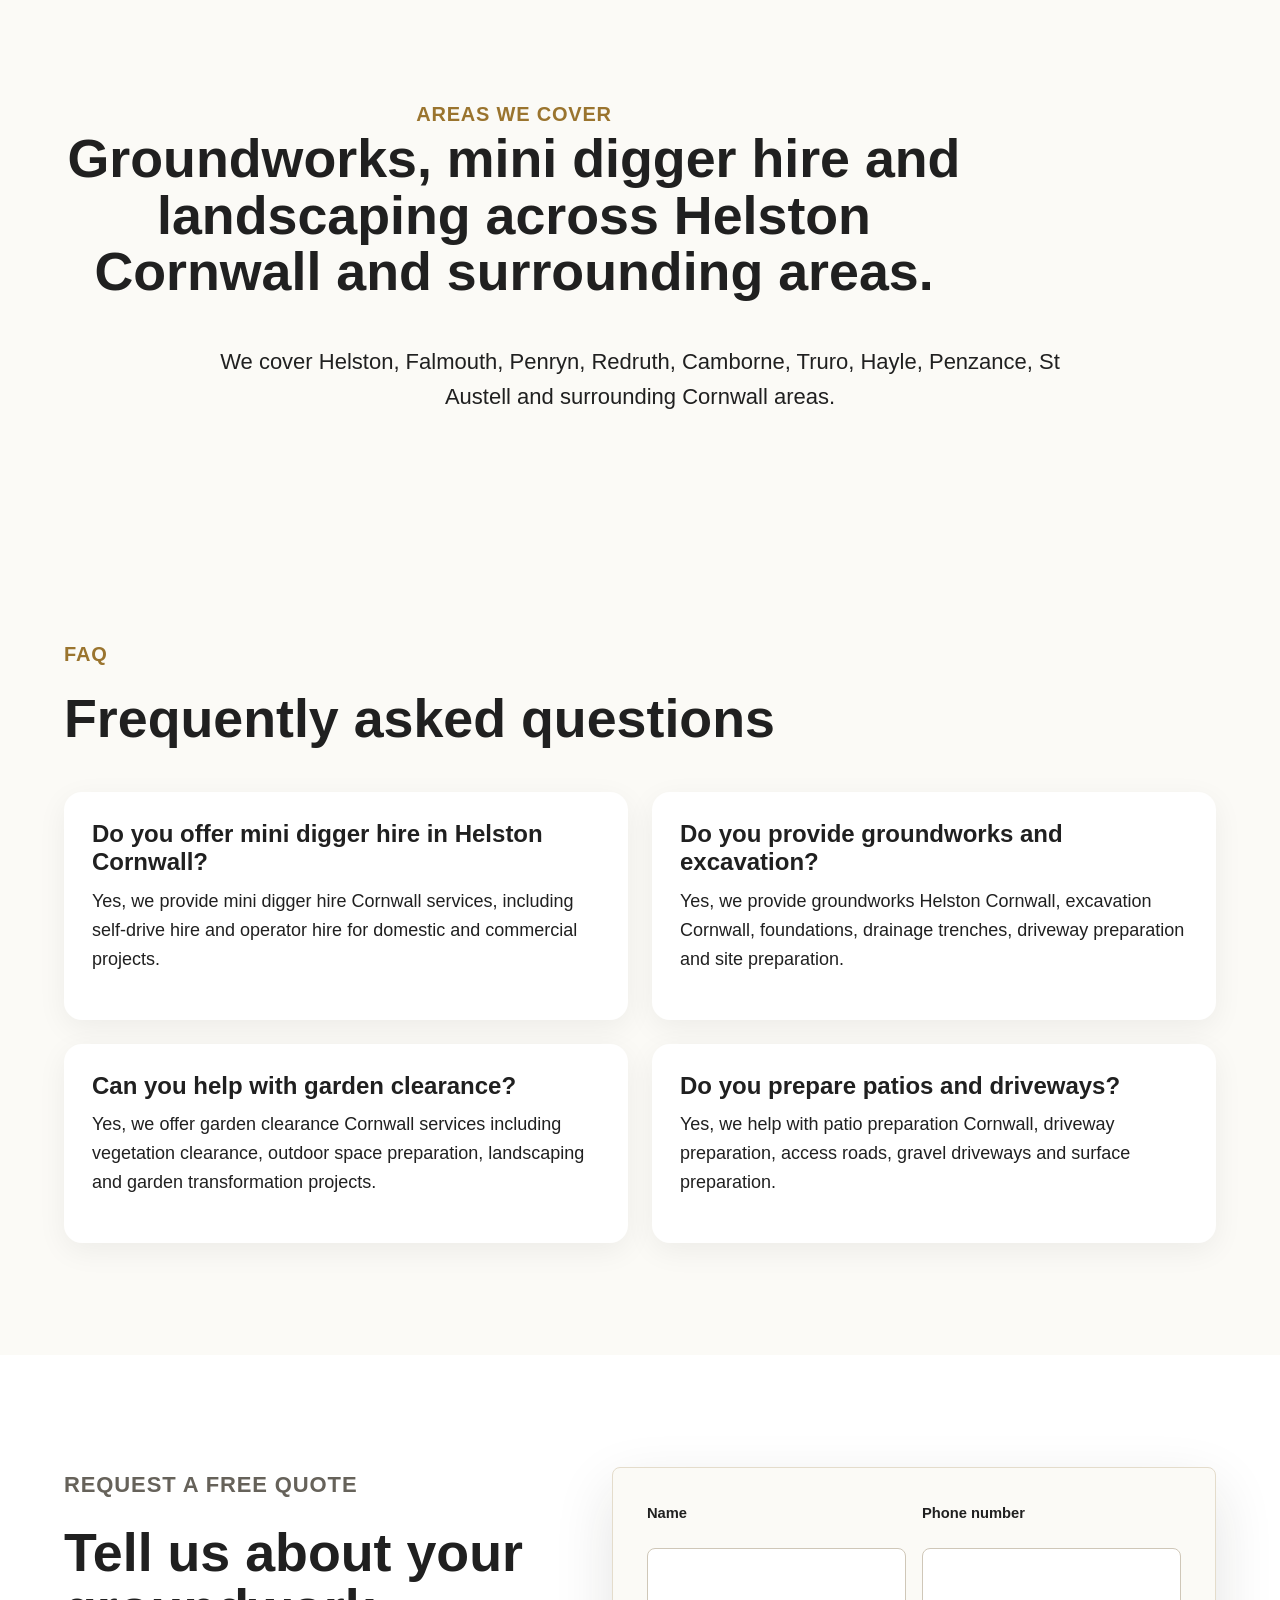
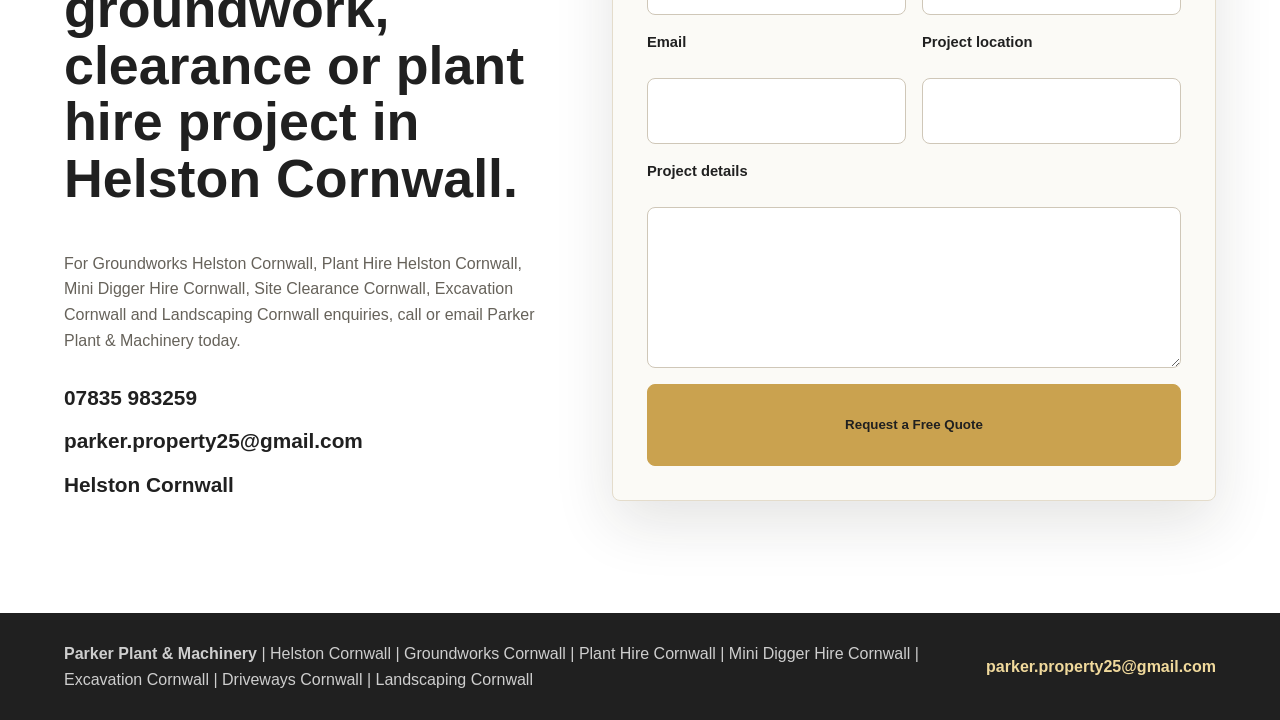
==== commit 55f9eadf: "Update index.html" ====
--- a/parker-plant-machinery-github-pages-root/index.html
+++ b/parker-plant-machinery-github-pages-root/index.html
@@ -21,7 +21,6 @@
         </span>
       </a>
 
-```
   <nav class="main-nav" aria-label="Main navigation">
     <a href="#about">About</a>
     <a href="#services">Services</a>
--- a/parker-plant-machinery-github-pages-root/styles.css
+++ b/parker-plant-machinery-github-pages-root/styles.css
@@ -38,7 +38,7 @@
 }
 
 .site-header {
-  position: sticky;
+  position: relative; 
   top: 0;
   z-index: 10;
   display: flex;
@@ -577,3 +577,353 @@
     flex-direction: column;
   }
 }
+.brand img {
+width: 90px;
+height: 90px;
+}
+
+.brand strong {
+font-size: 28px;
+}
+
+.brand small {
+font-size: 18px;
+font-weight: 800;
+color: #9b6f22;
+}
+
+.large-label {
+font-size: 20px;
+font-weight: 900;
+letter-spacing: 0.04em;
+}
+
+.section-heading .eyebrow {
+font-size: 20px;
+}
+
+.contact-copy .eyebrow,
+.gallery-section .eyebrow,
+.services .eyebrow,
+.feature-band .eyebrow,
+.intro .eyebrow {
+font-size: 22px;
+font-weight: 900;
+}
+
+.whatsapp-float {
+position: fixed;
+bottom: 20px;
+right: 20px;
+width: 62px;
+height: 62px;
+background: #25D366;
+color: #ffffff;
+border-radius: 50%;
+display: flex;
+align-items: center;
+justify-content: center;
+font-size: 32px;
+text-decoration: none;
+box-shadow: 0 4px 14px rgba(0, 0, 0, 0.3);
+z-index: 9999;
+transition: 0.3s ease;
+}
+
+.whatsapp-float:hover {
+transform: scale(1.1);
+}
+
+.areas-cover {
+text-align: center;
+}
+
+.areas-cover p {
+max-width: 900px;
+margin: 0 auto;
+font-size: 22px;
+line-height: 1.6;
+}
+
+.faq-grid {
+display: grid;
+grid-template-columns: repeat(2, minmax(0, 1fr));
+gap: 24px;
+}
+
+.faq-grid article {
+background: #ffffff;
+padding: 28px;
+border-radius: 18px;
+box-shadow: 0 8px 30px rgba(0, 0, 0, 0.06);
+}
+
+.faq-grid h3 {
+margin-bottom: 10px;
+font-size: 24px;
+}
+
+.faq-grid p {
+font-size: 18px;
+line-height: 1.6;
+}
+
+@media (max-width: 768px) {
+.brand img {
+width: 75px;
+height: 75px;
+}
+
+.brand strong {
+font-size: 22px;
+}
+
+.brand small {
+font-size: 16px;
+}
+
+.faq-grid {
+grid-template-columns: 1fr;
+}
+
+.whatsapp-float {
+width: 56px;
+height: 56px;
+font-size: 28px;
+bottom: 16px;
+right: 16px;
+}
+}
+.site-header {
+display: flex;
+align-items: center;
+justify-content: space-between;
+gap: 30px;
+padding: 18px 40px;
+background: #f5f3ef;
+position: sticky;
+top: 0;
+z-index: 1000;
+border-bottom: 1px solid #ddd2be;
+}
+
+.brand {
+display: flex;
+align-items: center;
+gap: 18px;
+text-decoration: none;
+color: #1b1b1b;
+flex-shrink: 0;
+}
+
+.brand img {
+width: 82px;
+height: 82px;
+object-fit: contain;
+}
+
+.brand strong {
+display: block;
+font-size: 30px;
+line-height: 1;
+}
+
+.brand small {
+display: block;
+margin-top: 6px;
+font-size: 18px;
+font-weight: 700;
+color: #9b6f22;
+}
+
+.main-nav {
+display: flex;
+align-items: center;
+gap: 28px;
+flex-wrap: wrap;
+justify-content: center;
+}
+
+.main-nav a {
+text-decoration: none;
+color: #1b1b1b;
+font-size: 18px;
+font-weight: 700;
+}
+
+.header-call {
+background: #1b1b1b;
+color: white;
+padding: 16px 24px;
+border-radius: 16px;
+text-decoration: none;
+font-weight: 800;
+font-size: 18px;
+white-space: nowrap;
+}
+
+@media (max-width: 1200px) {
+.site-header {
+flex-direction: column;
+padding: 20px;
+}
+
+.main-nav {
+gap: 18px;
+}
+
+.brand strong {
+font-size: 24px;
+}
+}
+
+@media (max-width: 768px) {
+.site-header {
+gap: 20px;
+}
+
+.brand {
+flex-direction: column;
+text-align: center;
+.brand img {
+width: 82px;
+height: 82px;
+border-radius: 50%;
+object-fit: contain;FF
+}
+
+.brand strong {
+display: block;
+font-size: 28px;
+line-height: 1.1;
+}
+
+.brand small {
+display: block;
+margin-top: 6px;
+font-size: 18px;
+font-weight: 800;
+color: #9b6f22;
+}
+
+.site-header {
+position: relative;
+display: flex;
+align-items: center;
+justify-content: space-between;
+gap: 24px;
+flex-wrap: wrap;
+}
+
+.main-nav {
+display: flex;
+align-items: center;
+justify-content: center;
+gap: 22px;
+flex-wrap: wrap;
+}
+
+.main-nav a {
+font-size: 18px;
+font-weight: 700;
+text-decoration: none;
+}
+
+.header-call {
+font-size: 18px;
+padding: 14px 22px;
+border-radius: 14px;
+}
+
+.section-heading .eyebrow,
+.contact-copy .eyebrow,
+.gallery-section .eyebrow,
+.services .eyebrow,
+.feature-band .eyebrow,
+.intro .eyebrow {
+font-size: 22px;
+font-weight: 900;
+}
+
+.whatsapp-float {
+position: fixed;
+bottom: 20px;
+right: 20px;
+width: 62px;
+height: 62px;
+background: #25D366;
+color: #ffffff;
+border-radius: 50%;
+display: flex;
+align-items: center;
+justify-content: center;
+font-size: 32px;
+text-decoration: none;
+box-shadow: 0 4px 14px rgba(0,0,0,0.3);
+z-index: 9999;
+}
+
+.whatsapp-float:hover {
+transform: scale(1.08);
+}
+
+.areas-cover {
+text-align: center;
+}
+
+.areas-cover p {
+max-width: 900px;
+margin: 0 auto;
+font-size: 22px;
+line-height: 1.6;
+}
+
+.faq-grid {
+display: grid;
+grid-template-columns: repeat(2, minmax(0,1fr));
+gap: 24px;
+}
+
+.faq-grid article {
+background: #ffffff;
+padding: 28px;
+border-radius: 18px;
+box-shadow: 0 8px 30px rgba(0,0,0,0.06);
+}
+
+.faq-grid h3 {
+font-size: 22px;
+}
+
+.faq-grid p {
+font-size: 18px;
+line-height: 1.6;
+}
+
+@media (max-width: 768px) {
+.main-nav {
+gap: 14px;
+}
+
+.main-nav a {
+font-size: 15px;
+}
+
+.brand strong {
+font-size: 22px;
+}
+
+.brand small {
+font-size: 15px;
+}
+
+.faq-grid {
+grid-template-columns: 1fr;
+}
+
+.whatsapp-float {
+width: 56px;
+height: 56px;
+font-size: 28px;
+}
+}
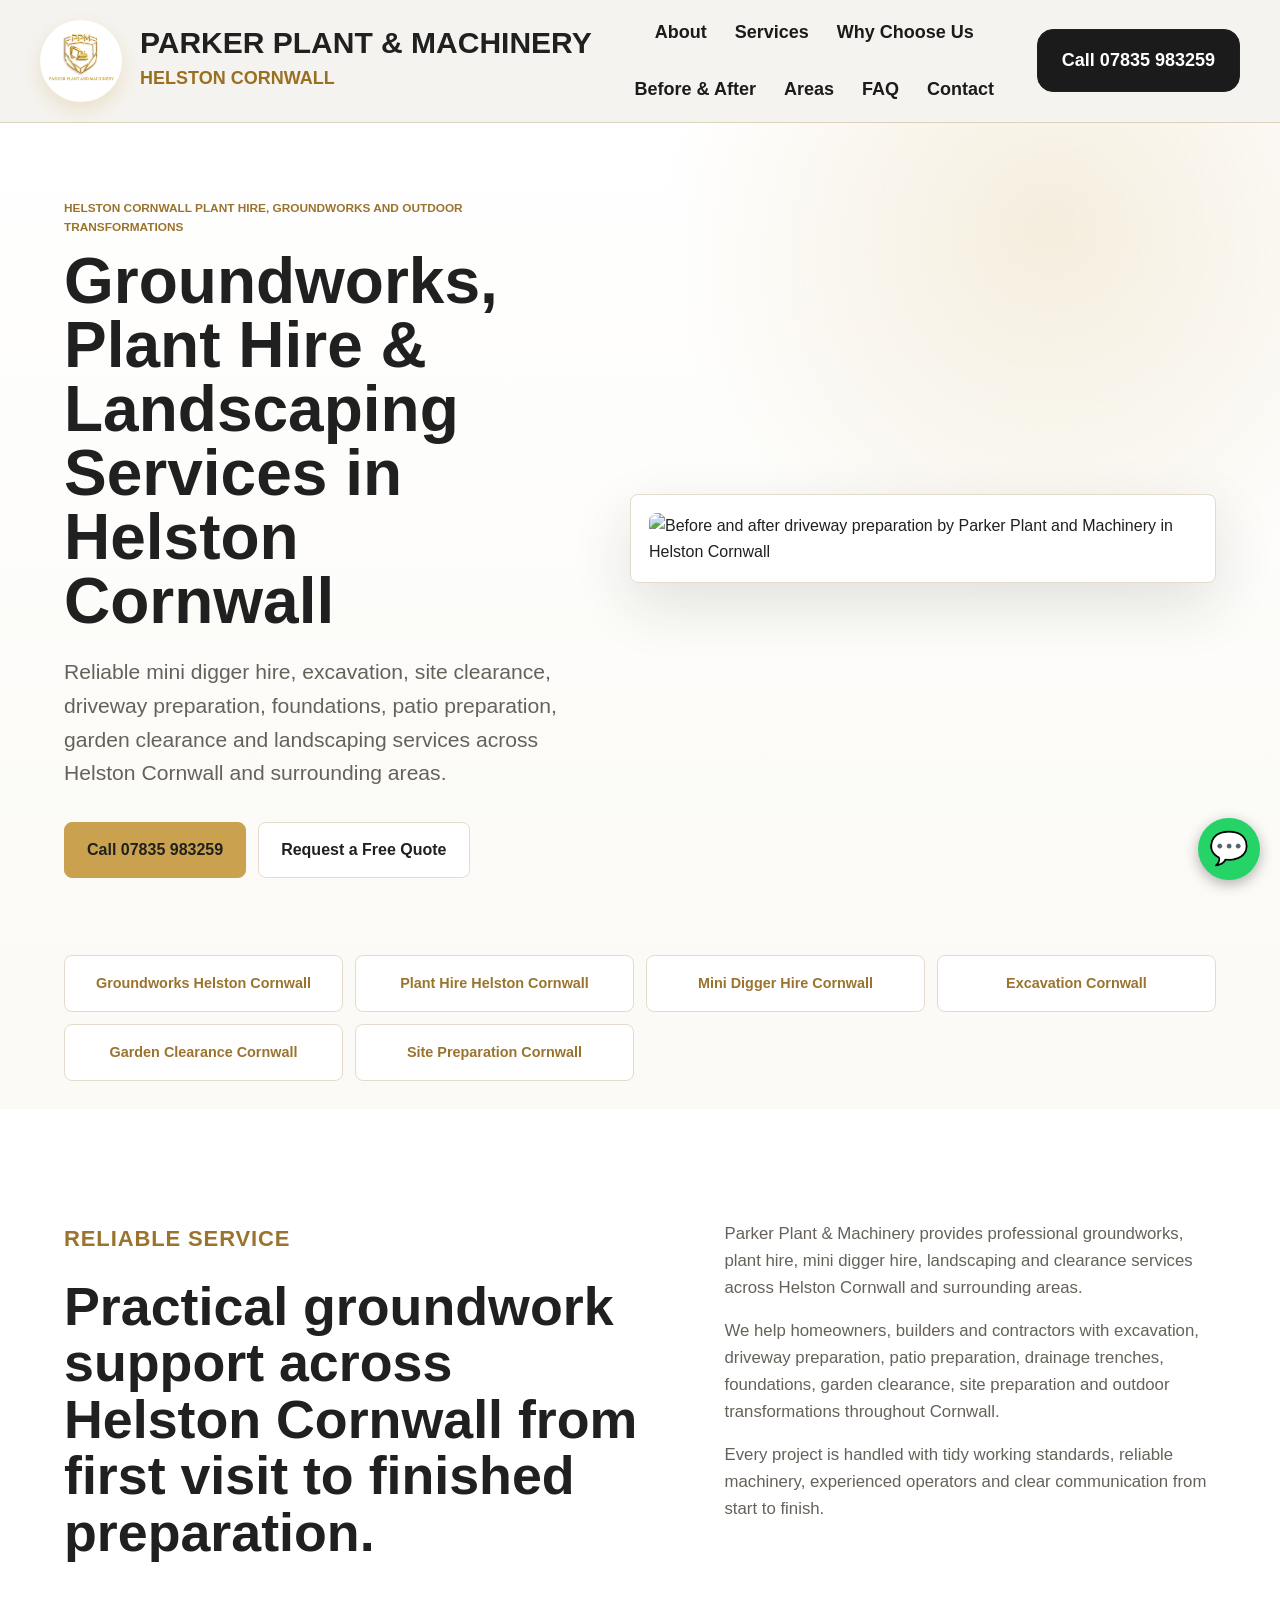
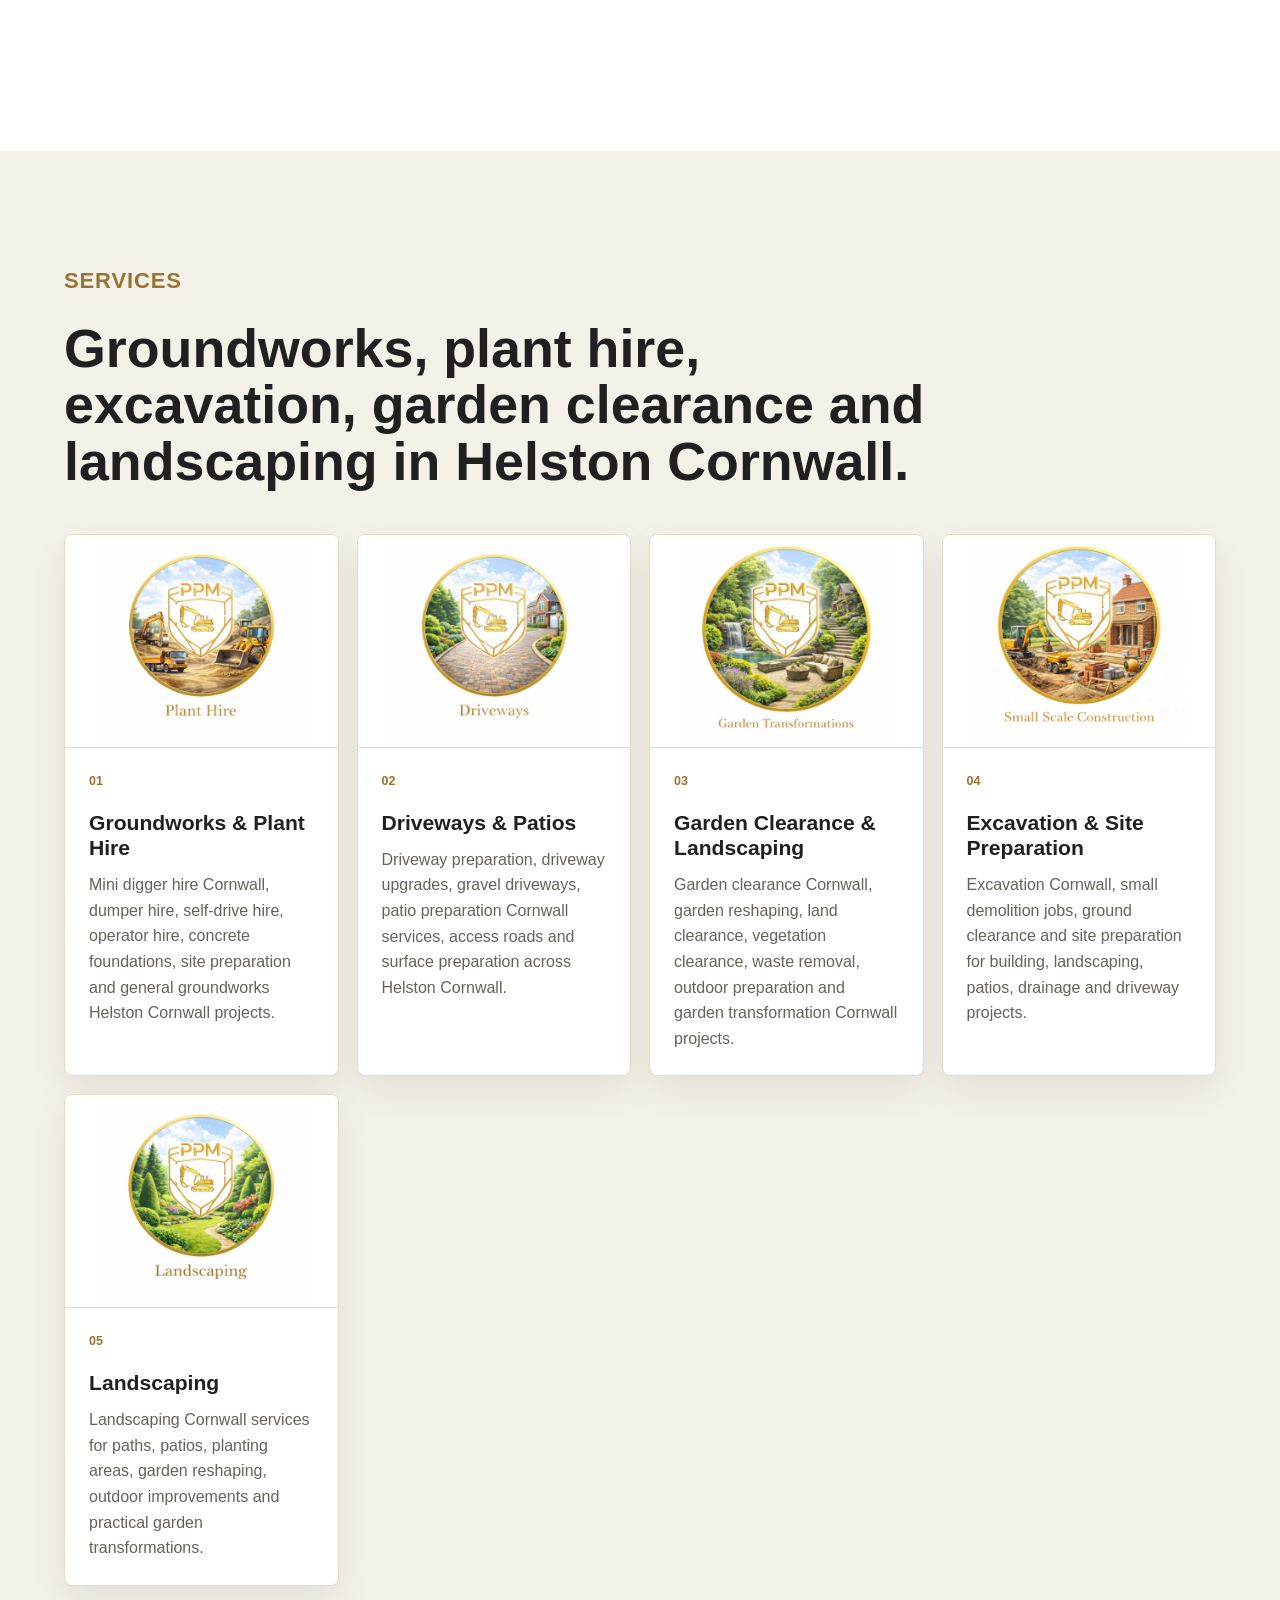
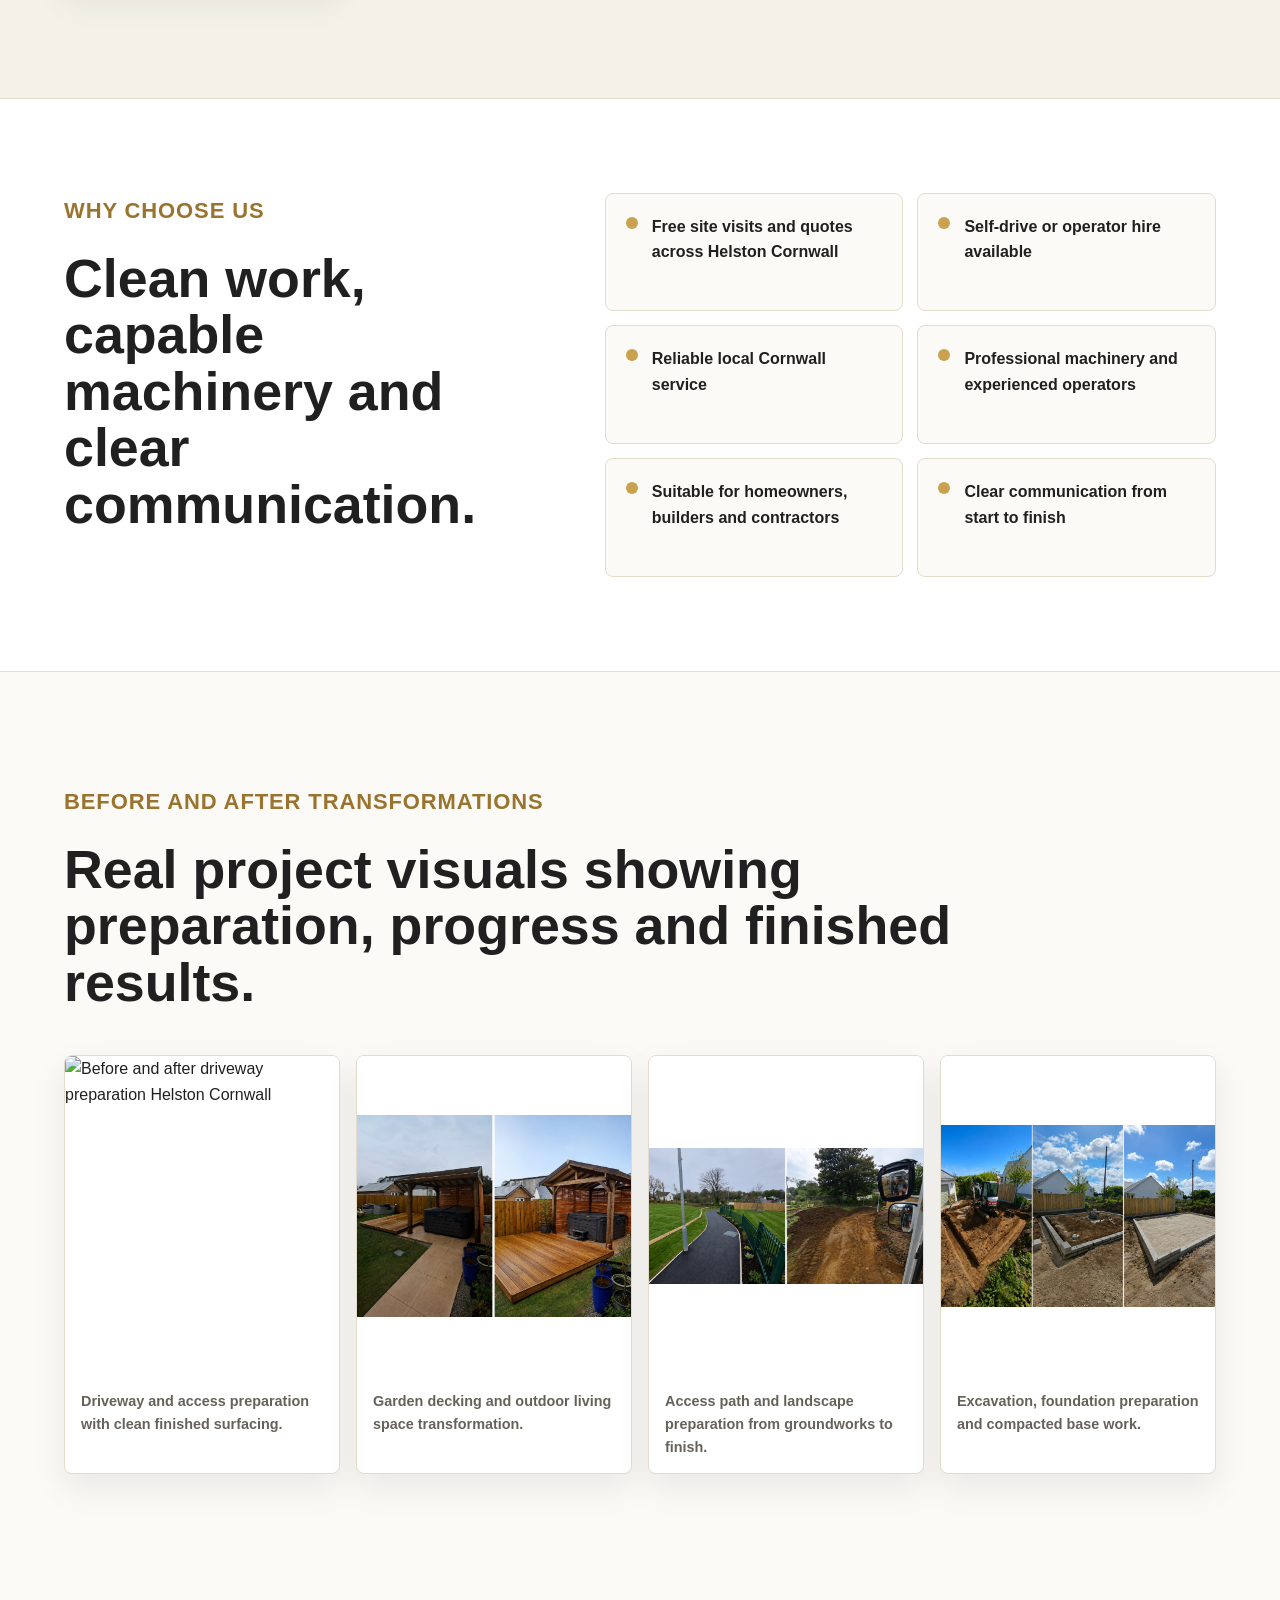
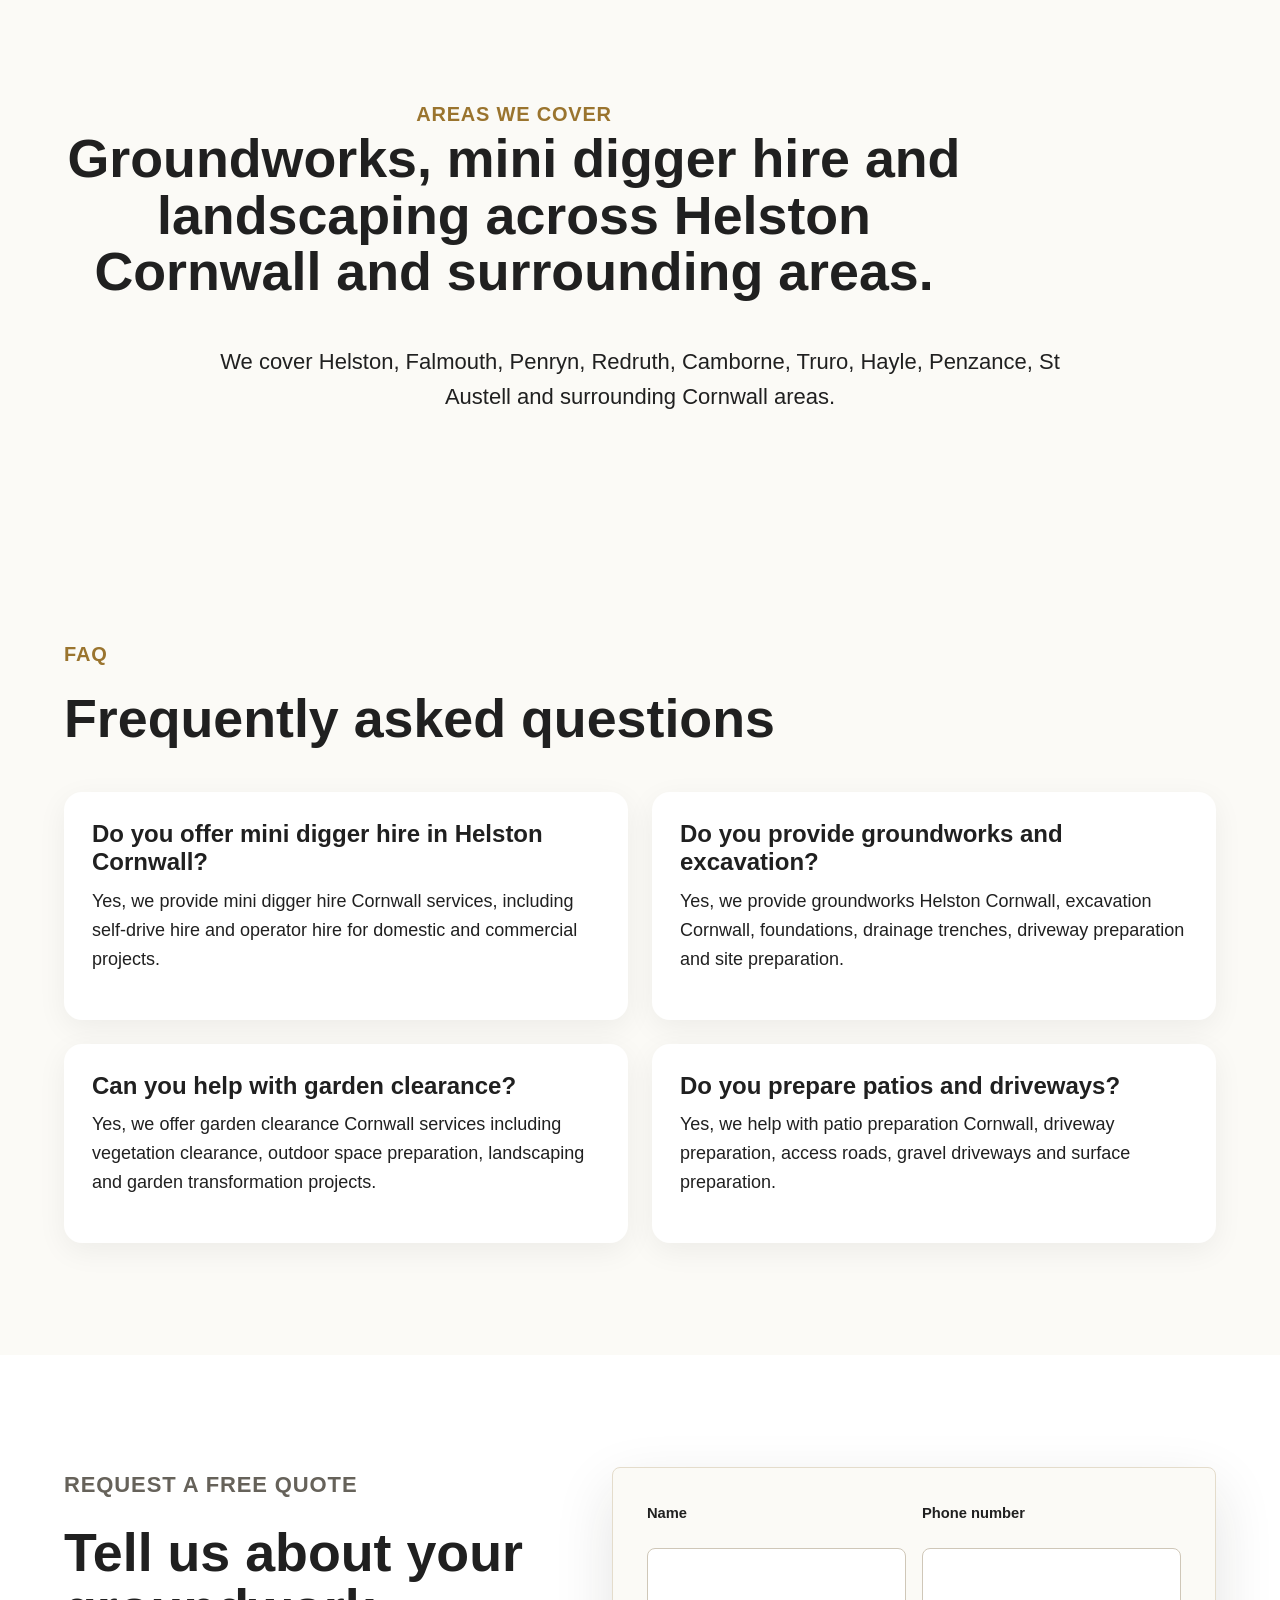
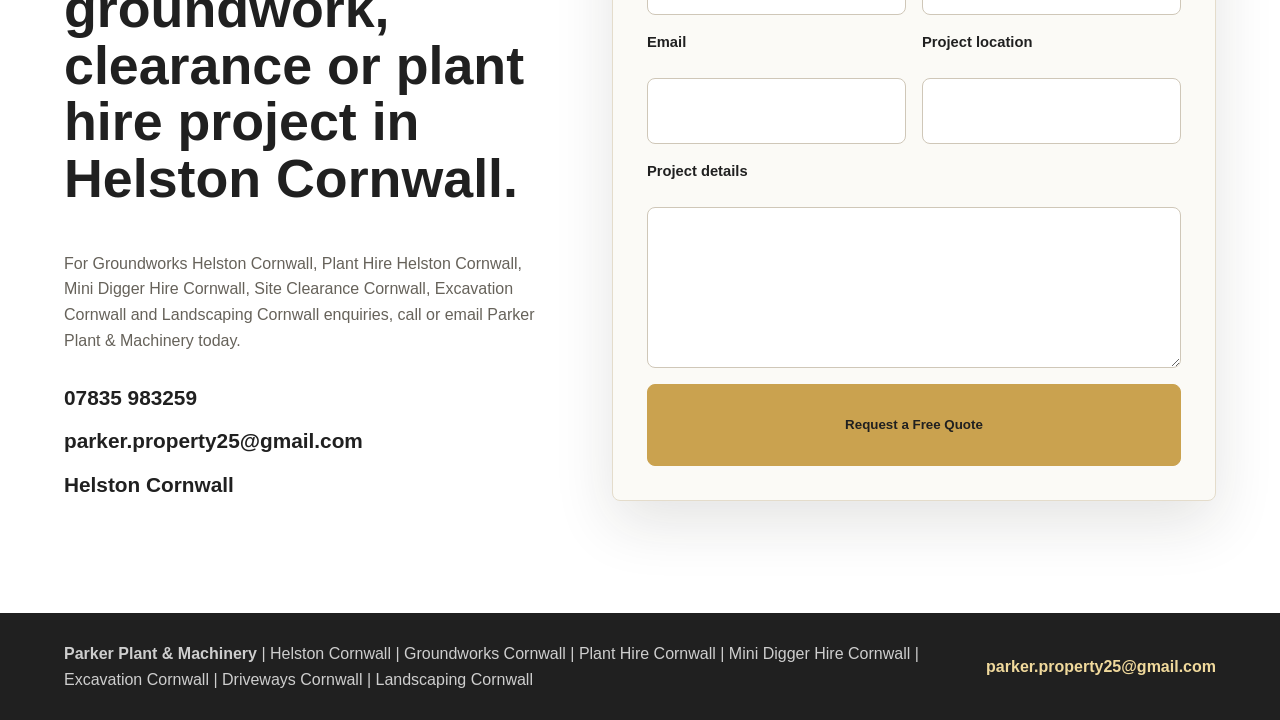
==== commit ac6476a6: "Update index.html" ====
--- a/parker-plant-machinery-github-pages-root/index.html
+++ b/parker-plant-machinery-github-pages-root/index.html
@@ -7,7 +7,7 @@
     <title>Parker Plant & Machinery | Groundworks & Plant Hire Helston Cornwall</title>
     <meta name="description" content="Parker Plant & Machinery provides groundworks, plant hire, mini digger hire, excavation, driveway preparation, patio preparation, garden clearance, landscaping and site preparation across Helston Cornwall and surrounding areas.">
     <link rel="canonical" href="./">
-    <link rel="preload" as="image" href="assets/transformation-driveway-web.jpg">
+    <link rel="preload" as="image" href="assets/transformation-driveway-web.png">
     <link rel="stylesheet" href="styles.css">
   </head>
 
--- a/parker-plant-machinery-github-pages-root/styles.css
+++ b/parker-plant-machinery-github-pages-root/styles.css
@@ -37,8 +37,8 @@
   color: inherit;
 }
 
-.site-header {
-  position: relative; 
+.site-header { 
+  position: static;
   top: 0;
   z-index: 10;
   display: flex;
@@ -701,7 +701,7 @@
 gap: 30px;
 padding: 18px 40px;
 background: #f5f3ef;
-position: sticky;
+position: static;
 top: 0;
 z-index: 1000;
 border-bottom: 1px solid #ddd2be;
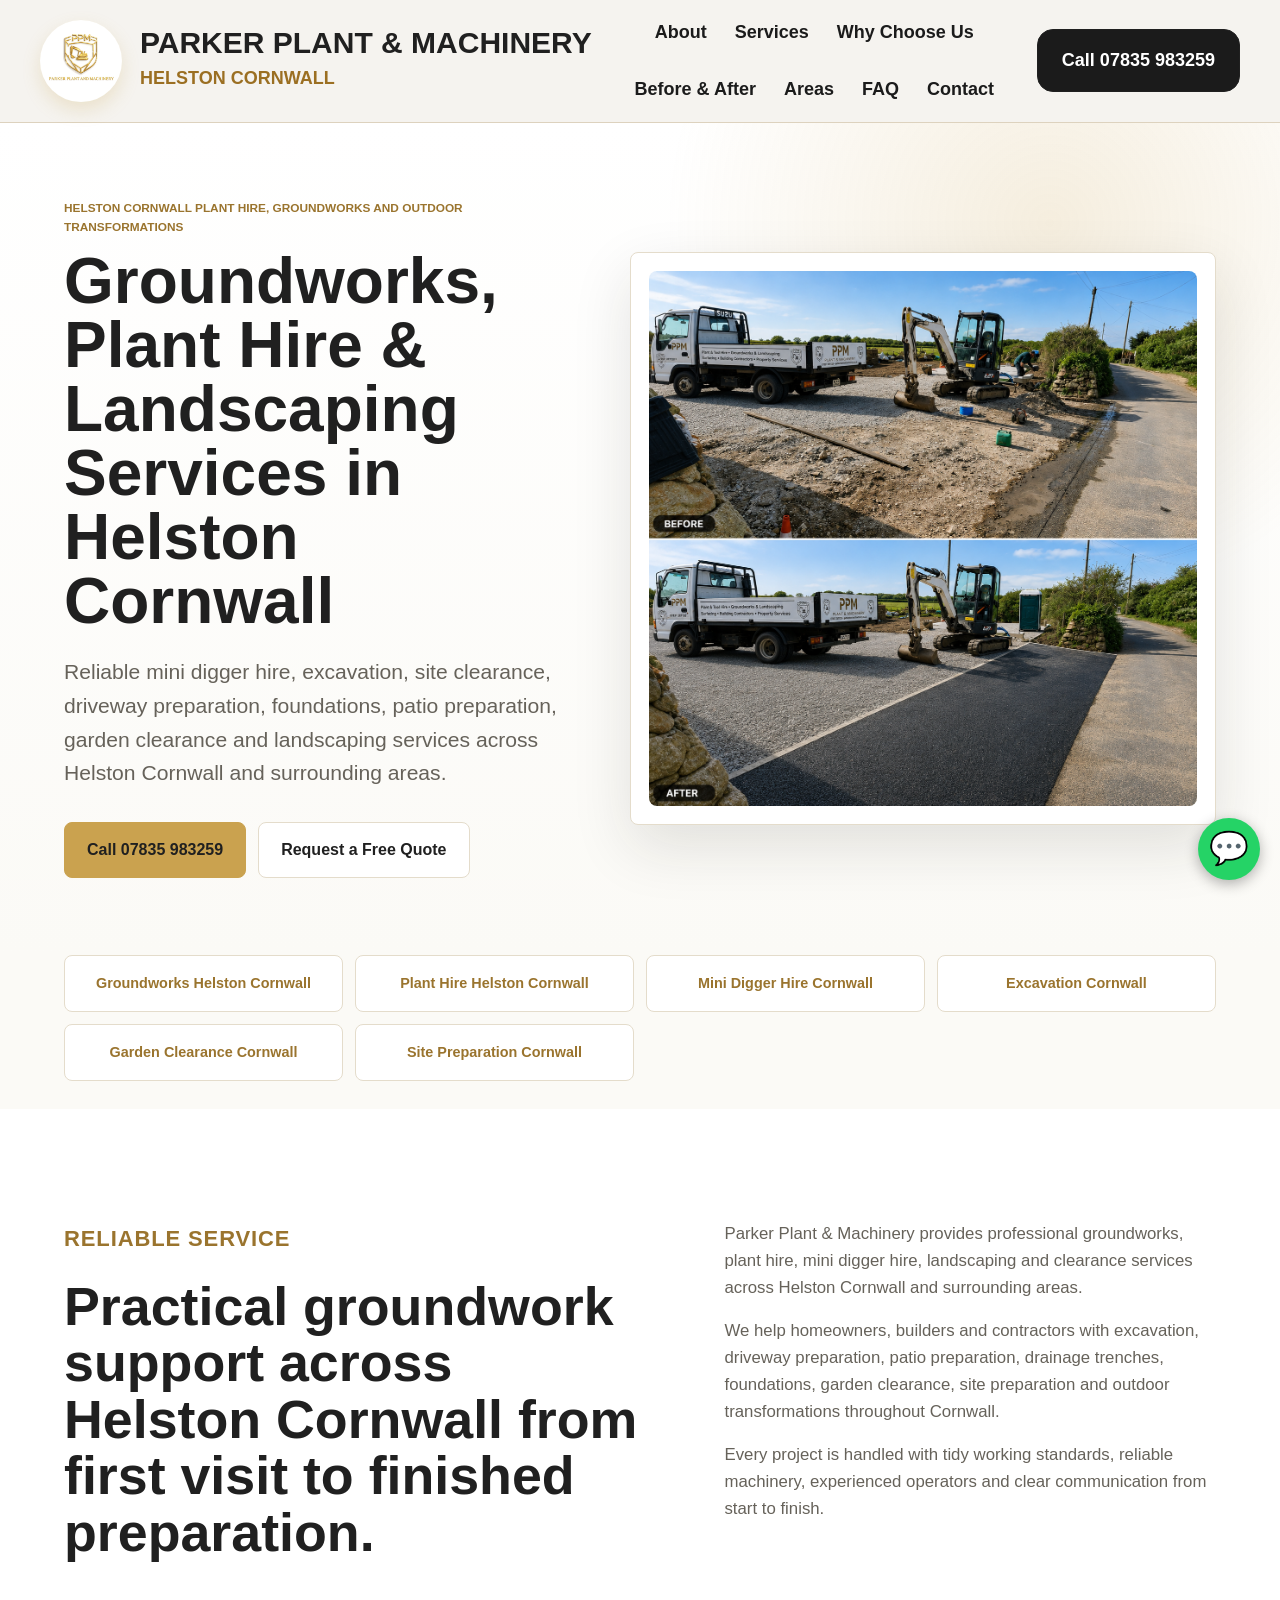
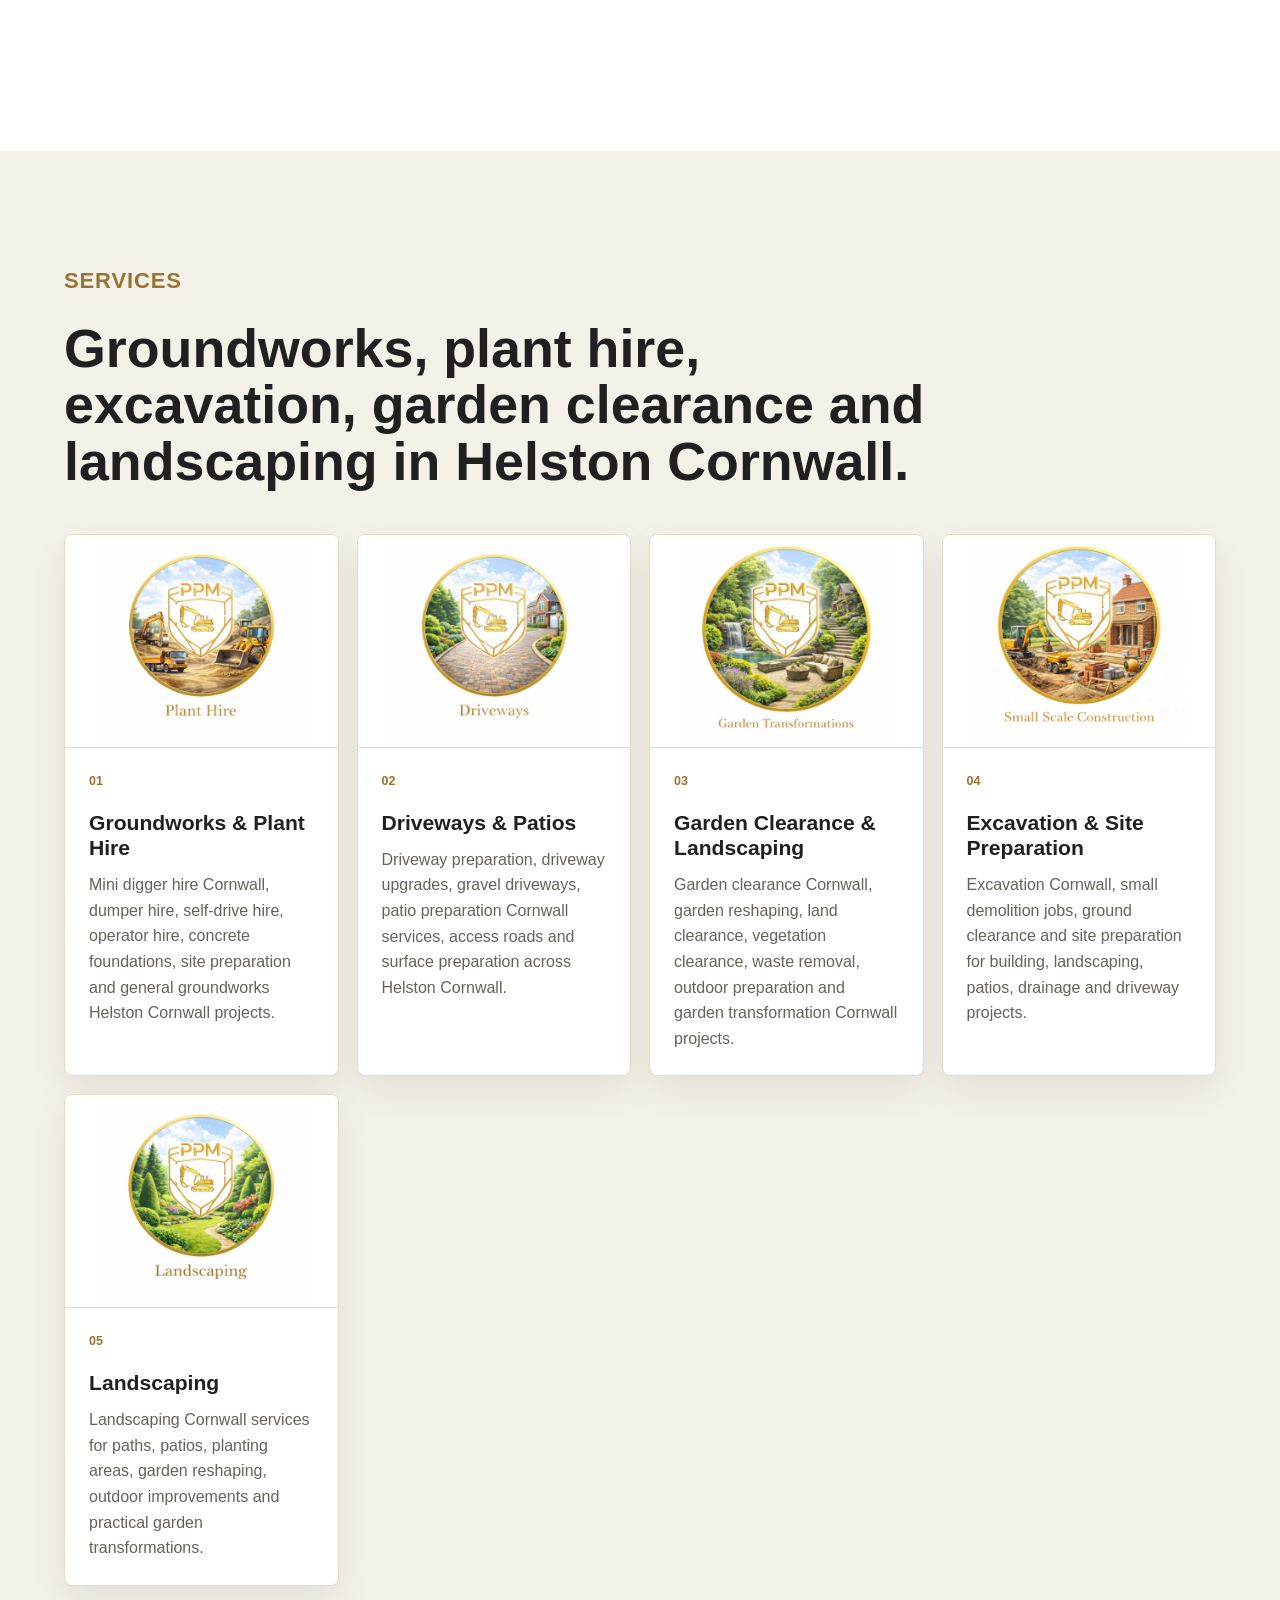
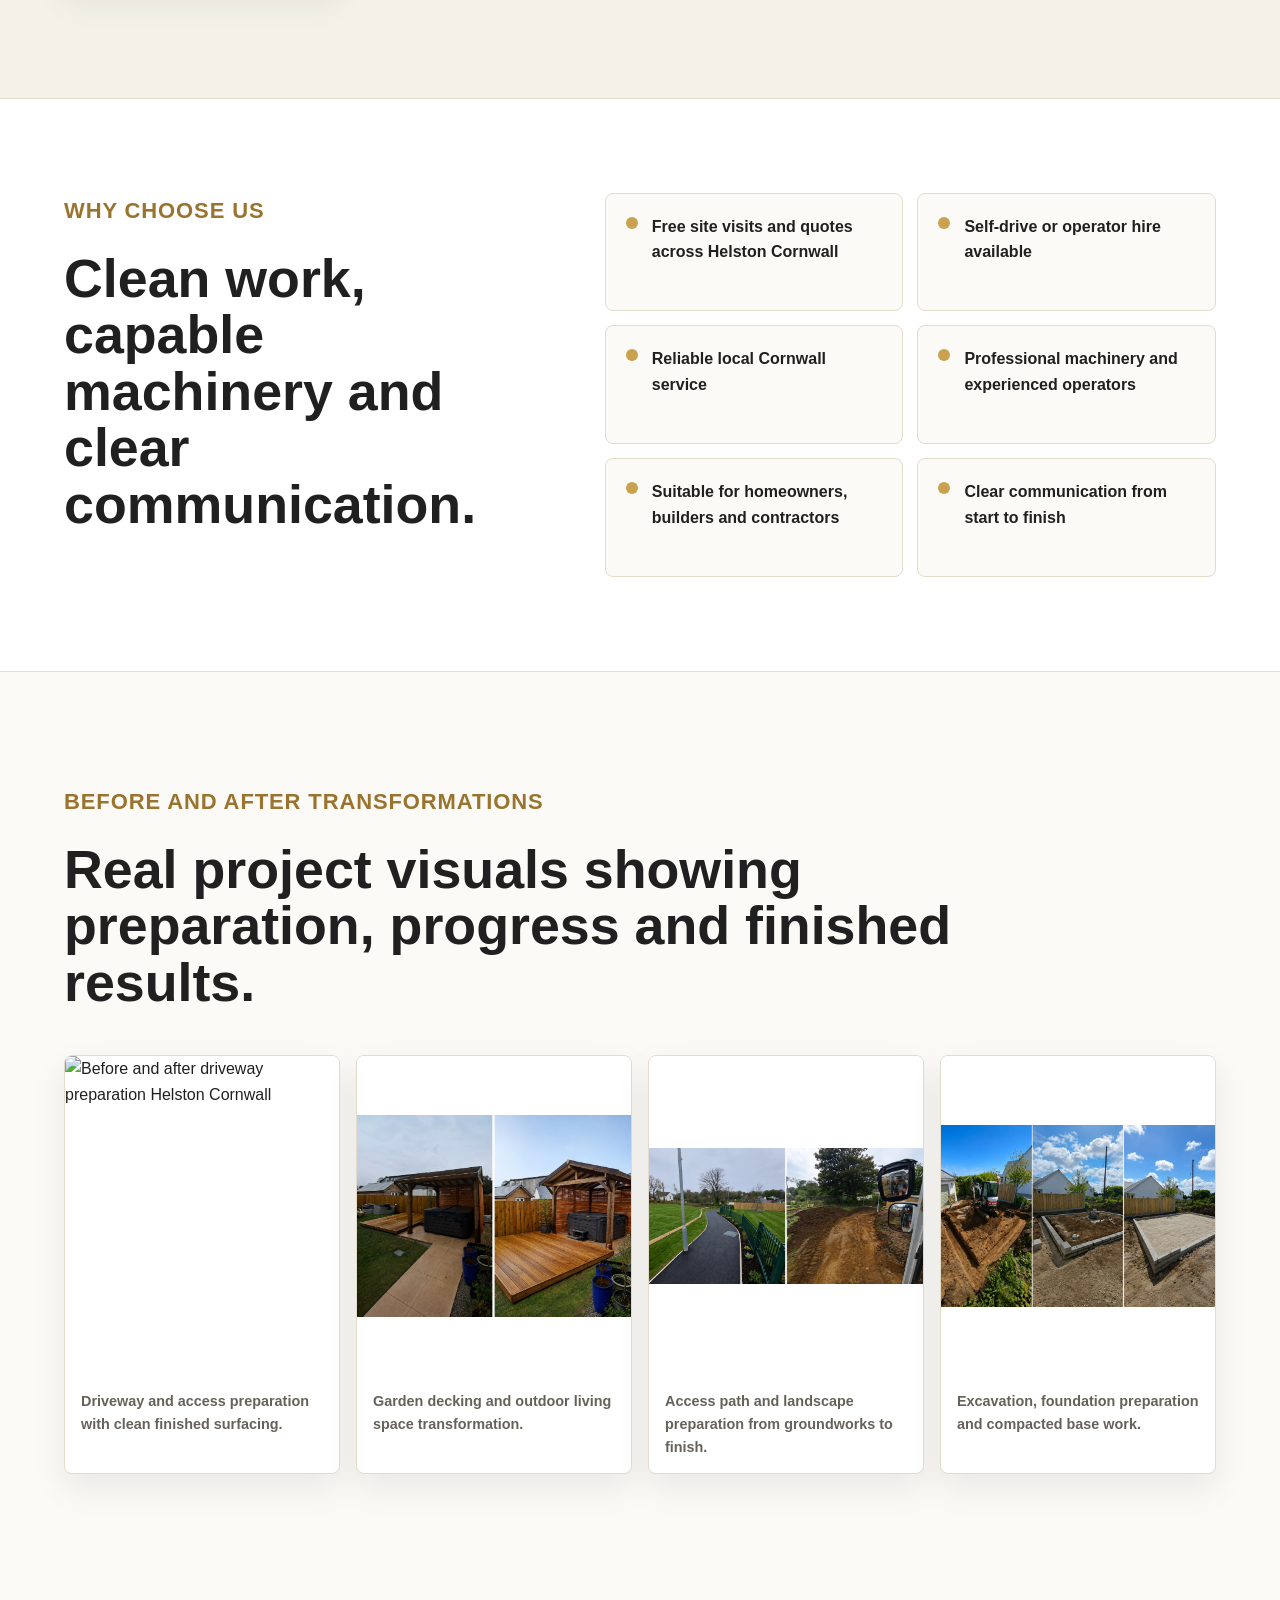
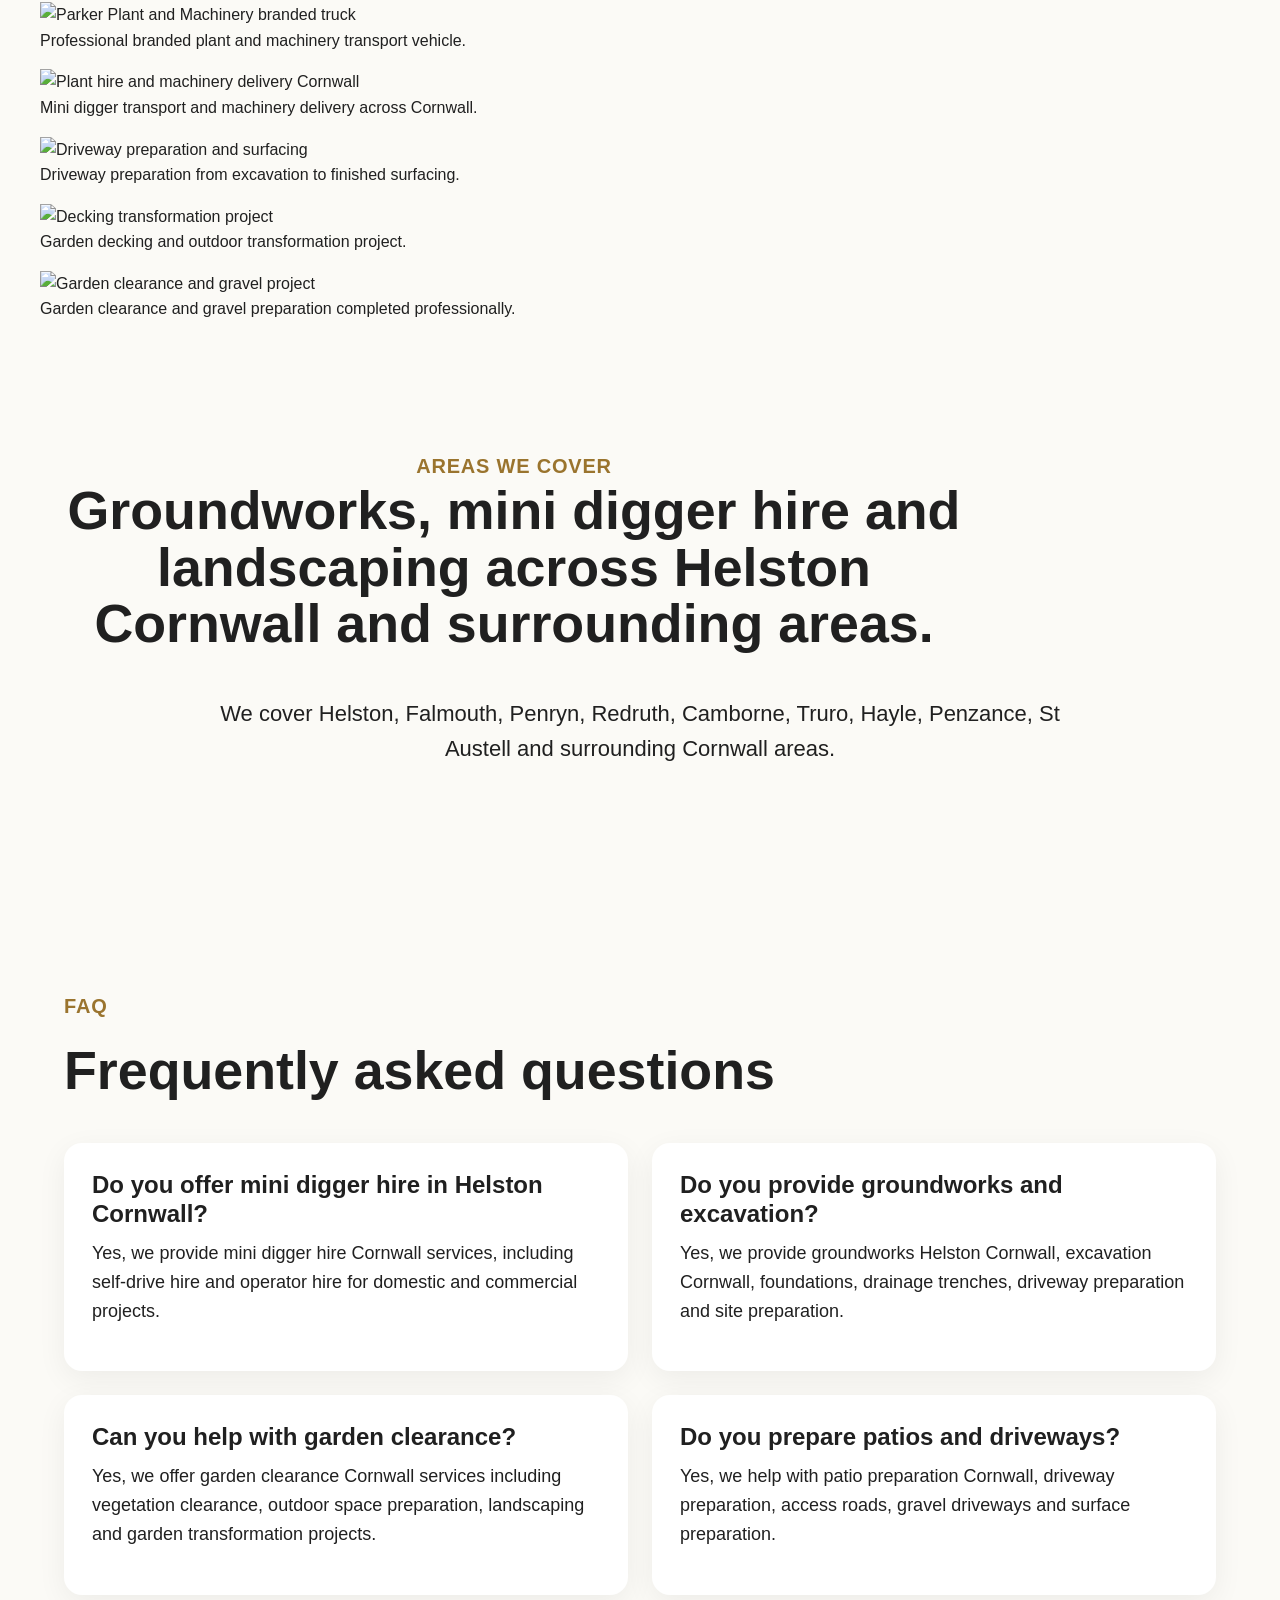
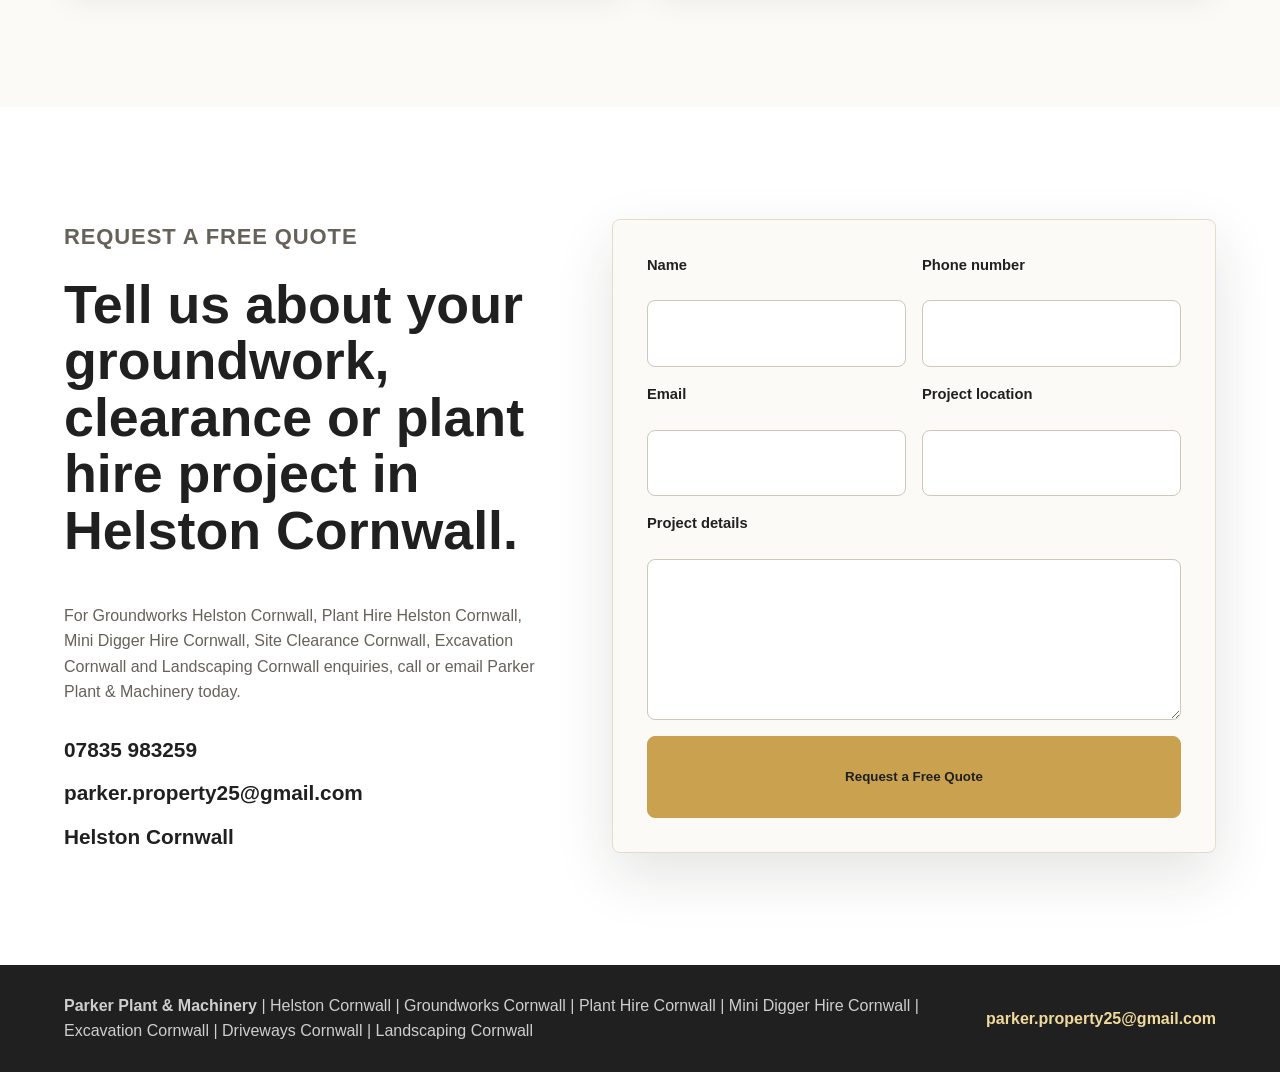
==== commit 952c429b: "Update index.html" ====
--- a/parker-plant-machinery-github-pages-root/index.html
+++ b/parker-plant-machinery-github-pages-root/index.html
@@ -7,7 +7,7 @@
     <title>Parker Plant & Machinery | Groundworks & Plant Hire Helston Cornwall</title>
     <meta name="description" content="Parker Plant & Machinery provides groundworks, plant hire, mini digger hire, excavation, driveway preparation, patio preparation, garden clearance, landscaping and site preparation across Helston Cornwall and surrounding areas.">
     <link rel="canonical" href="./">
-    <link rel="preload" as="image" href="assets/transformation-driveway-web.png">
+   <link rel="preload" as="image" href="assets/transformation-driveway-web.png">
     <link rel="stylesheet" href="styles.css">
   </head>
 
@@ -48,7 +48,7 @@
     </div>
 
     <div class="hero-media">
-      <img class="hero-photo" src="assets/transformation-driveway-web.jpg" alt="Before and after driveway preparation by Parker Plant and Machinery in Helston Cornwall">
+     <img class="hero-photo" src="assets/transformation-driveway-web.png" alt="Before and after driveway preparation by Parker Plant and Machinery in Helston Cornwall">
     </div>
   </section>
 
@@ -174,6 +174,31 @@
       </figure>
     </div>
   </section>
+  
+<figure>
+  <img src="assets/ppm-truck-1.png" alt="Parker Plant and Machinery branded truck">
+  <figcaption>Professional branded plant and machinery transport vehicle.</figcaption>
+</figure>
+
+<figure>
+  <img src="assets/ppm-truck-2.png" alt="Plant hire and machinery delivery Cornwall">
+  <figcaption>Mini digger transport and machinery delivery across Cornwall.</figcaption>
+</figure>
+
+<figure>
+  <img src="assets/ppm-driveway-project.png" alt="Driveway preparation and surfacing">
+  <figcaption>Driveway preparation from excavation to finished surfacing.</figcaption>
+</figure>
+
+<figure>
+  <img src="assets/ppm-decking-project.png" alt="Decking transformation project">
+  <figcaption>Garden decking and outdoor transformation project.</figcaption>
+</figure>
+
+<figure>
+  <img src="assets/ppm-gravel-project.png" alt="Garden clearance and gravel project">
+  <figcaption>Garden clearance and gravel preparation completed professionally.</figcaption>
+</figure>
 
   <section class="section areas-cover" id="areas">
     <div class="section-heading">
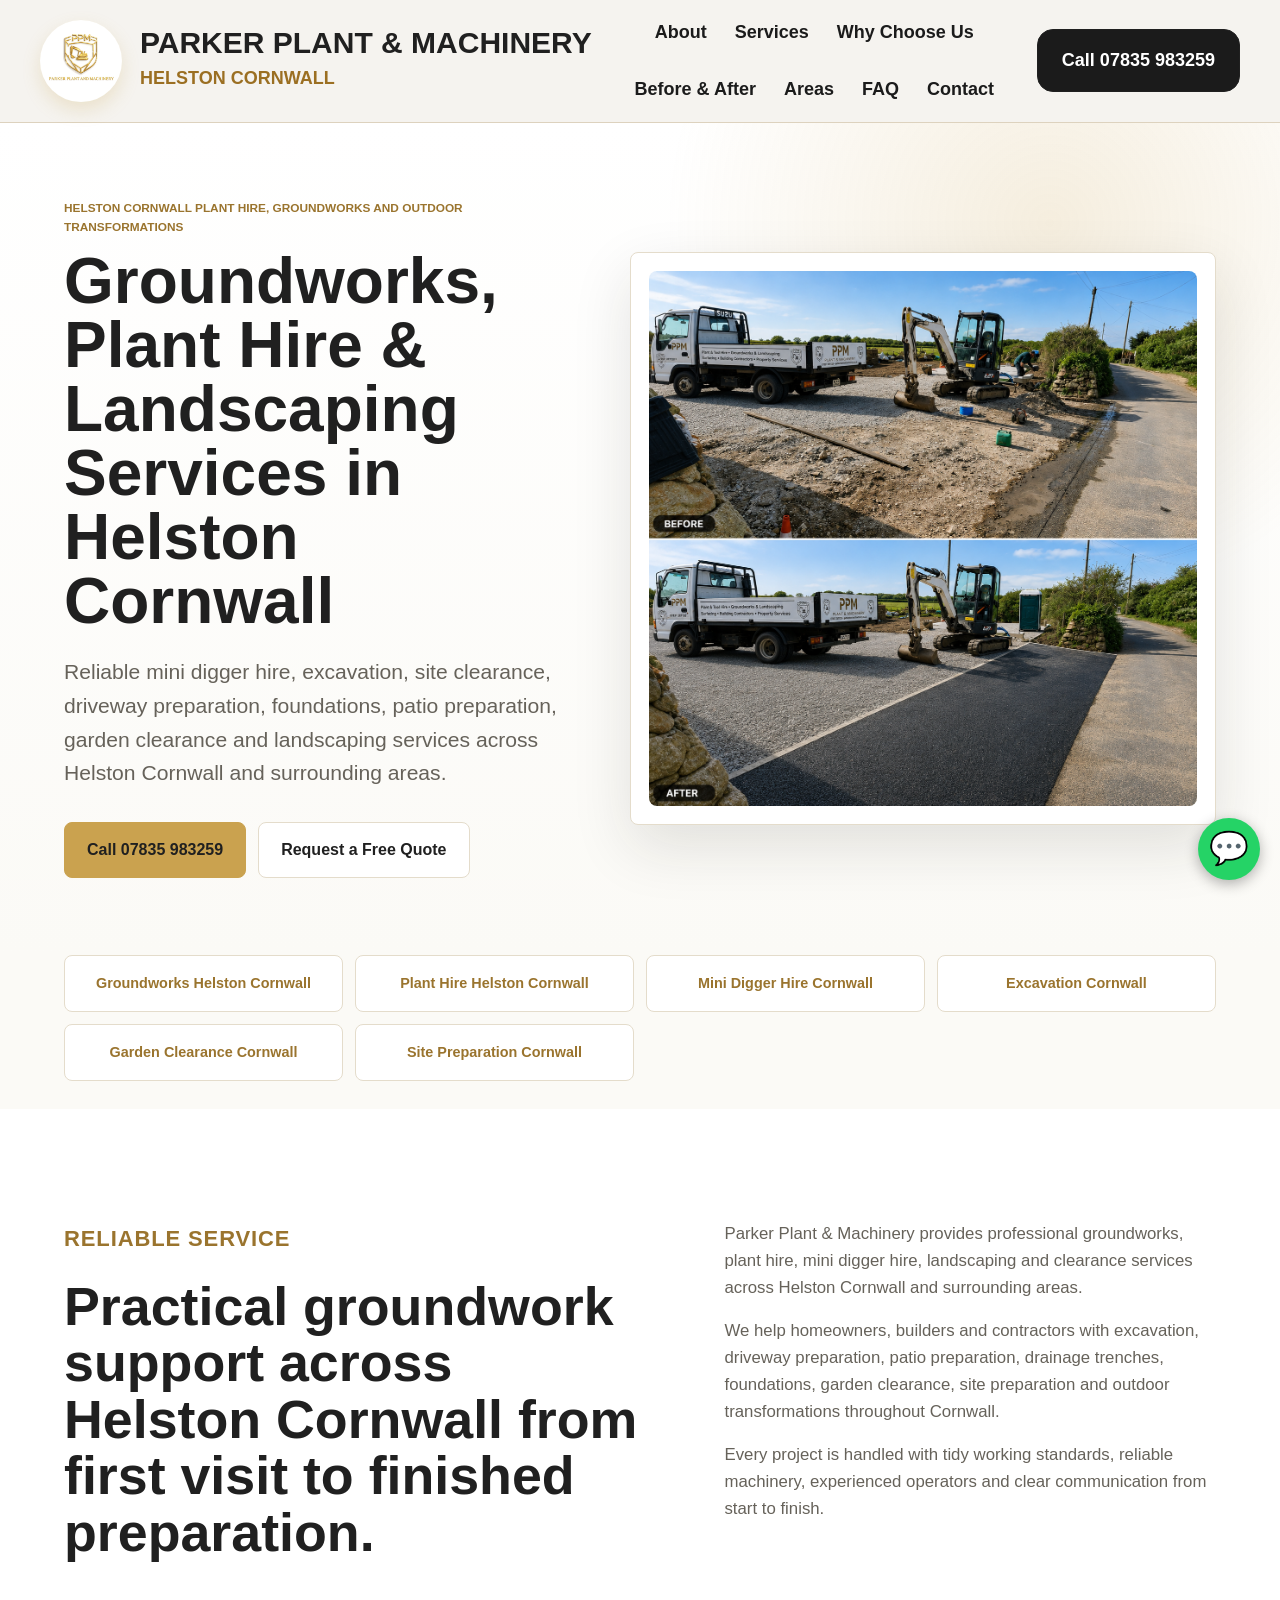
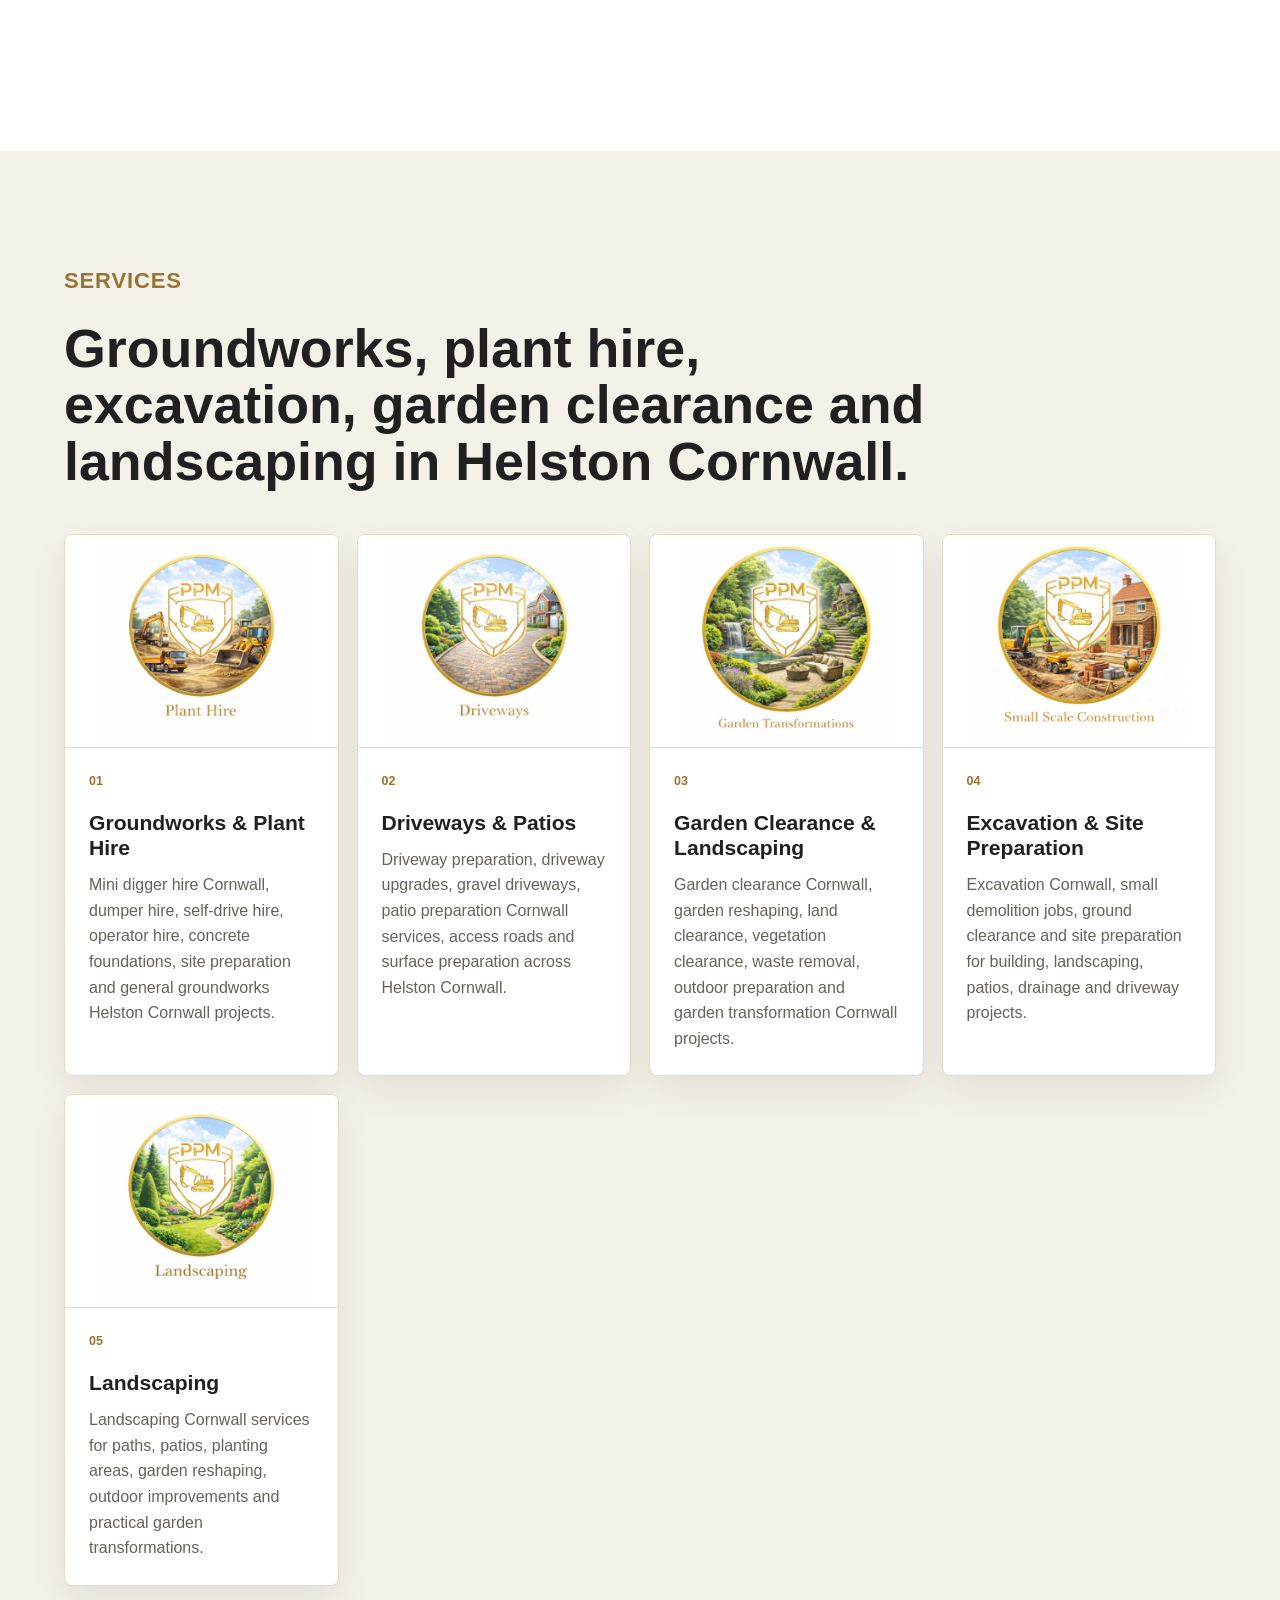
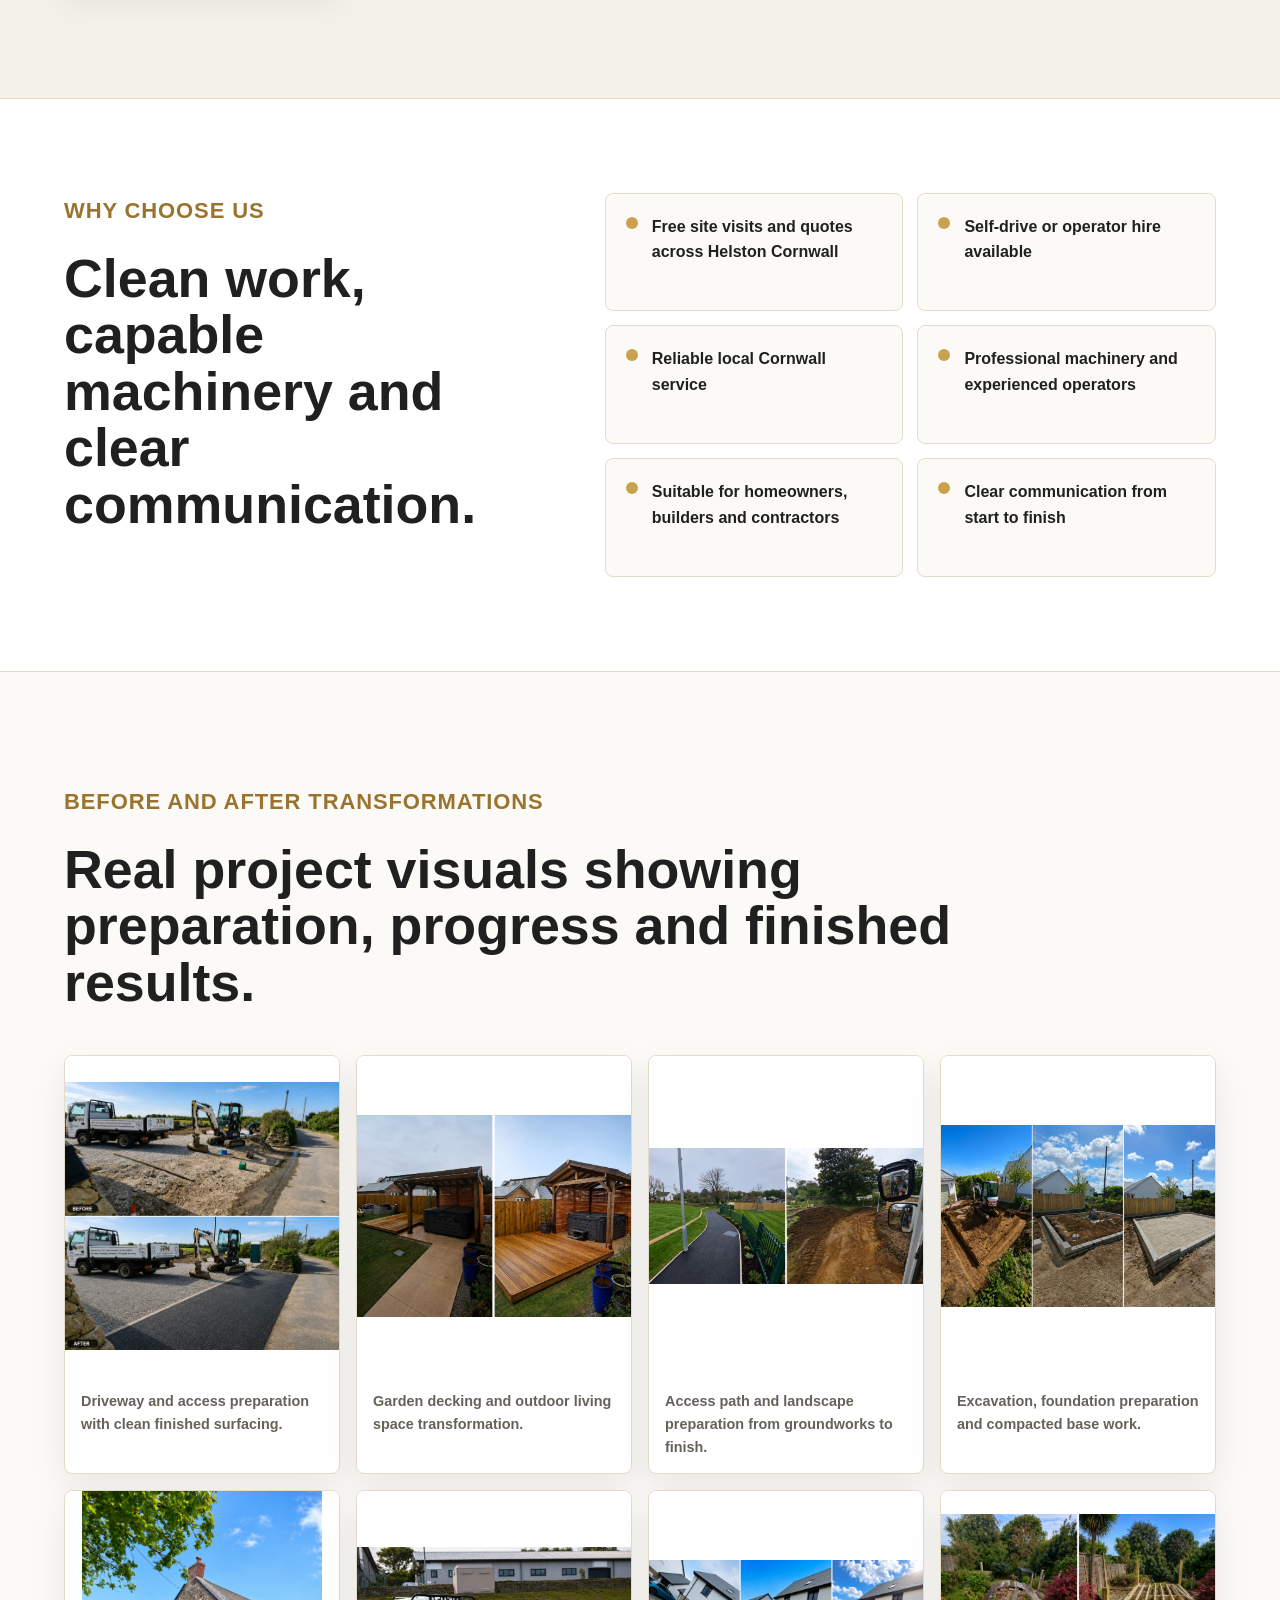
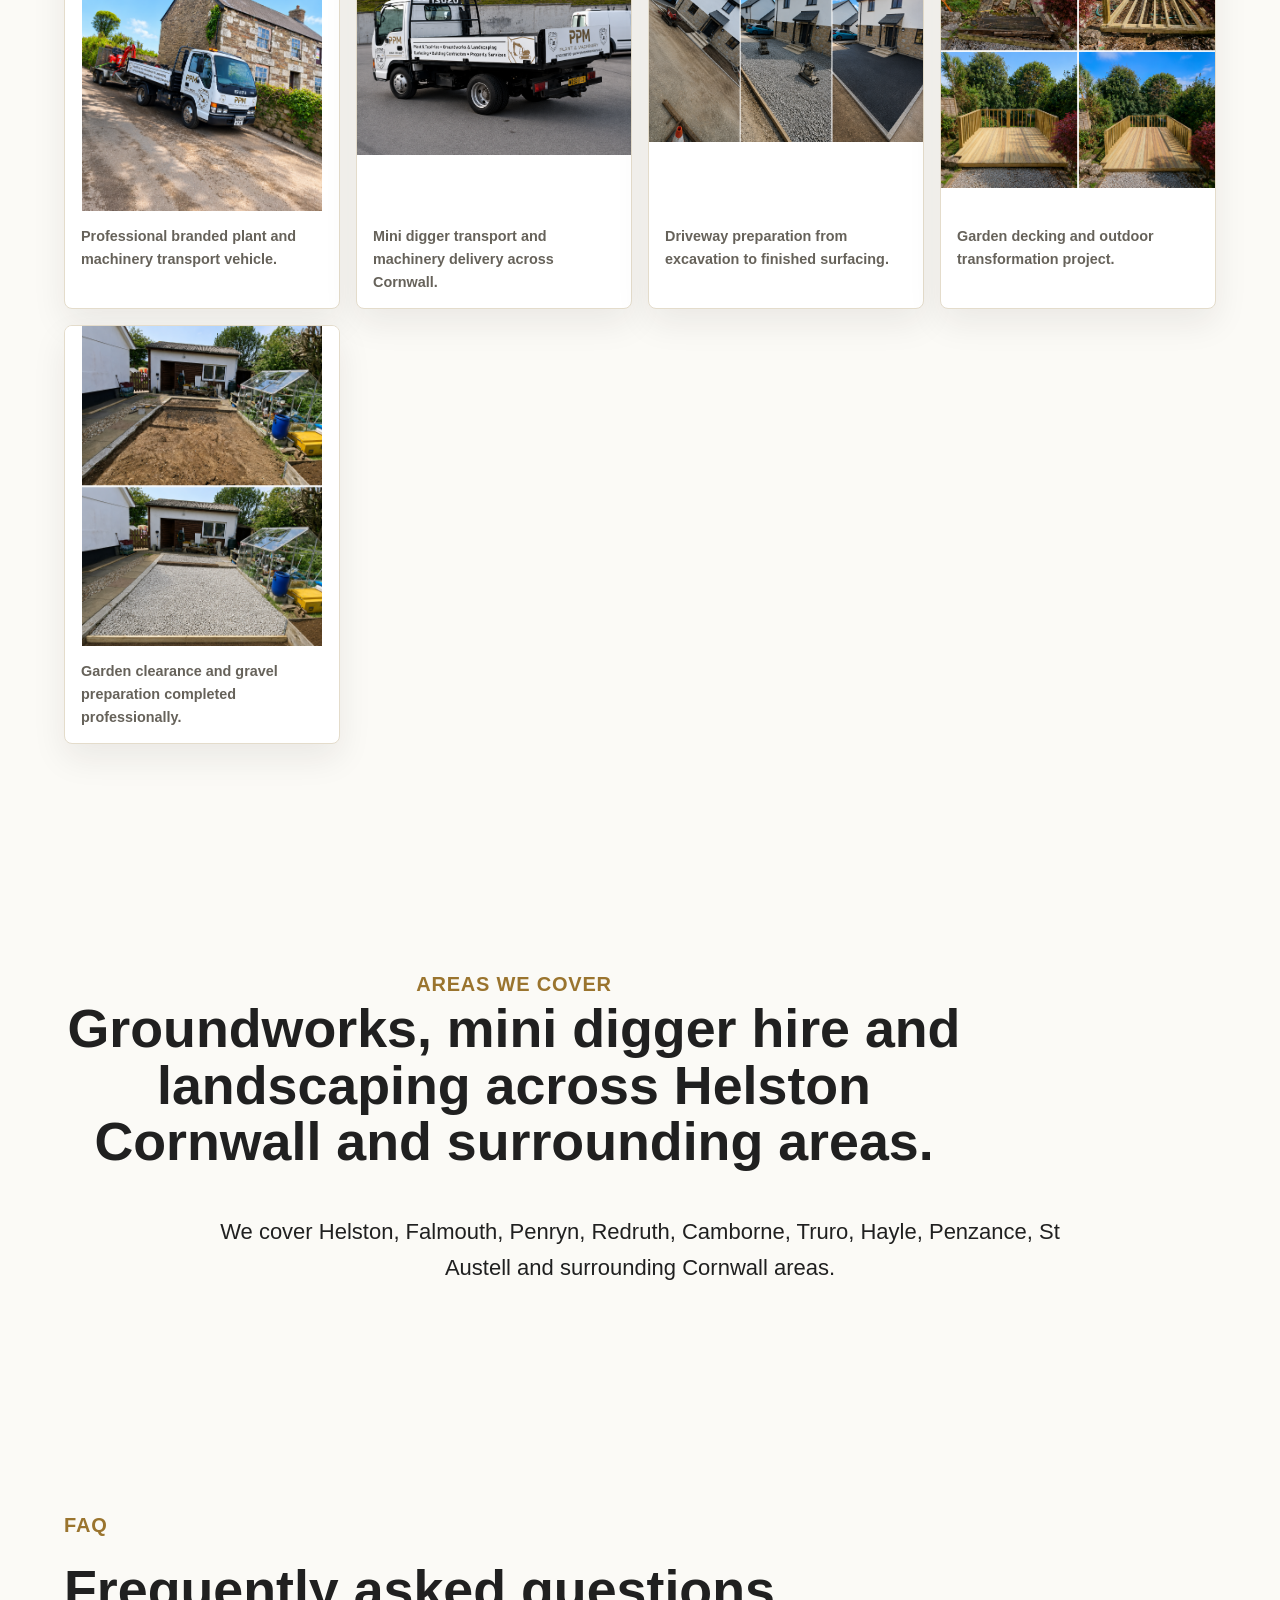
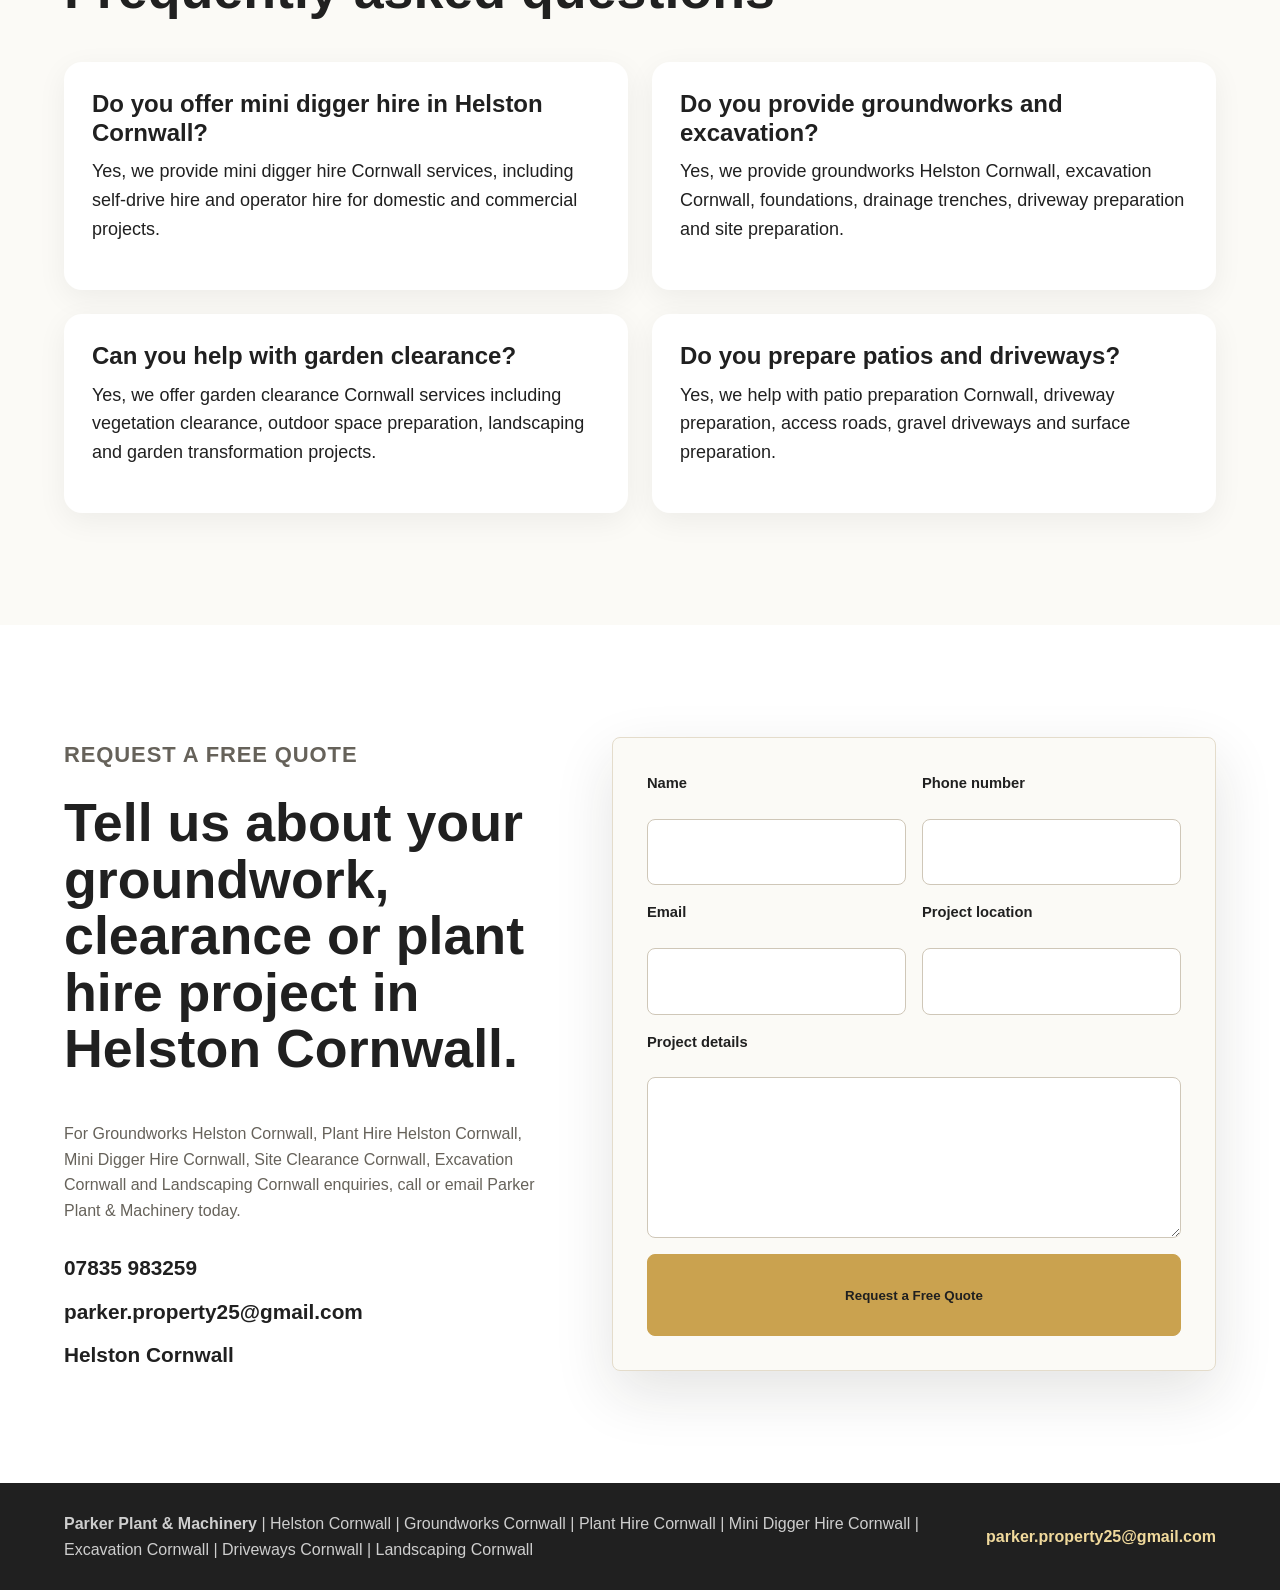
==== commit 0d3f0bc9: "Update index.html" ====
--- a/parker-plant-machinery-github-pages-root/index.html
+++ b/parker-plant-machinery-github-pages-root/index.html
@@ -136,90 +136,92 @@
       <h2>Clean work, capable machinery and clear communication.</h2>
     </div>
 
-    <ul class="check-list">
-      <li>Free site visits and quotes across Helston Cornwall</li>
-      <li>Self-drive or operator hire available</li>
-      <li>Reliable local Cornwall service</li>
-      <li>Professional machinery and experienced operators</li>
-      <li>Suitable for homeowners, builders and contractors</li>
-      <li>Clear communication from start to finish</li>
-    </ul>
-  </section>
-
-  <section class="section gallery-section" id="gallery">
-    <div class="section-heading">
-      <p class="eyebrow large-label">Before and After Transformations</p>
-      <h2>Real project visuals showing preparation, progress and finished results.</h2>
-    </div>
-
-    <div class="gallery">
-      <figure class="gallery-large">
-        <img src="assets/transformation-driveway-web.jpg" alt="Before and after driveway preparation Helston Cornwall">
-        <figcaption>Driveway and access preparation with clean finished surfacing.</figcaption>
-      </figure>
-
-      <figure>
-        <img src="assets/transformation-decking-web.jpg" alt="Before and after garden transformation Helston Cornwall">
-        <figcaption>Garden decking and outdoor living space transformation.</figcaption>
-      </figure>
-
-      <figure>
-        <img src="assets/transformation-access-road-web.jpg" alt="Access road and landscaping project Helston Cornwall">
-        <figcaption>Access path and landscape preparation from groundworks to finish.</figcaption>
-      </figure>
-
-      <figure>
-        <img src="assets/transformation-foundations-web.jpg" alt="Foundation excavation and site preparation Cornwall">
-        <figcaption>Excavation, foundation preparation and compacted base work.</figcaption>
-      </figure>
-    </div>
-  </section>
-  
-<figure>
-  <img src="assets/ppm-truck-1.png" alt="Parker Plant and Machinery branded truck">
-  <figcaption>Professional branded plant and machinery transport vehicle.</figcaption>
-</figure>
-
-<figure>
-  <img src="assets/ppm-truck-2.png" alt="Plant hire and machinery delivery Cornwall">
-  <figcaption>Mini digger transport and machinery delivery across Cornwall.</figcaption>
-</figure>
-
-<figure>
-  <img src="assets/ppm-driveway-project.png" alt="Driveway preparation and surfacing">
-  <figcaption>Driveway preparation from excavation to finished surfacing.</figcaption>
-</figure>
-
-<figure>
-  <img src="assets/ppm-decking-project.png" alt="Decking transformation project">
-  <figcaption>Garden decking and outdoor transformation project.</figcaption>
-</figure>
-
-<figure>
-  <img src="assets/ppm-gravel-project.png" alt="Garden clearance and gravel project">
-  <figcaption>Garden clearance and gravel preparation completed professionally.</figcaption>
-</figure>
-
-  <section class="section areas-cover" id="areas">
-    <div class="section-heading">
-      <p class="eyebrow large-label">Areas We Cover</p>
-      <h2>Groundworks, mini digger hire and landscaping across Helston Cornwall and surrounding areas.</h2>
-    </div>
-
-    <p>We cover Helston, Falmouth, Penryn, Redruth, Camborne, Truro, Hayle, Penzance, St Austell and surrounding Cornwall areas.</p>
-  </section>
-
-  <section class="section faq-section" id="faq">
-    <div class="section-heading">
-      <p class="eyebrow large-label">FAQ</p>
-      <h2>Frequently asked questions</h2>
-    </div>
-
-    <div class="faq-grid">
-      <article>
-        <h3>Do you offer mini digger hire in Helston Cornwall?</h3>
-        <p>Yes, we provide mini digger hire Cornwall services, including self-drive hire and operator hire for domestic and commercial projects.</p>
-      </article>
+<ul class="check-list">
+  <li>Free site visits and quotes across Helston Cornwall</li>
+  <li>Self-drive or operator hire available</li>
+  <li>Reliable local Cornwall service</li>
+  <li>Professional machinery and experienced operators</li>
+  <li>Suitable for homeowners, builders and contractors</li>
+  <li>Clear communication from start to finish</li>
+</ul>
+</section>
+
+<section class="section gallery-section" id="gallery">
+  <div class="section-heading">
+    <p class="eyebrow large-label">Before and After Transformations</p>
+    <h2>Real project visuals showing preparation, progress and finished results.</h2>
+  </div>
+
+  <div class="gallery">
+
+    <figure class="gallery-large">
+      <img src="assets/transformation-driveway-web.png" alt="Before and after driveway preparation Helston Cornwall">
+      <figcaption>Driveway and access preparation with clean finished surfacing.</figcaption>
+    </figure>
+
+    <figure>
+      <img src="assets/transformation-decking-web.jpg" alt="Before and after garden transformation Helston Cornwall">
+      <figcaption>Garden decking and outdoor living space transformation.</figcaption>
+    </figure>
+
+    <figure>
+      <img src="assets/transformation-access-road-web.jpg" alt="Access road and landscaping project Helston Cornwall">
+      <figcaption>Access path and landscape preparation from groundworks to finish.</figcaption>
+    </figure>
+
+    <figure>
+      <img src="assets/transformation-foundations-web.jpg" alt="Foundation excavation and site preparation Cornwall">
+      <figcaption>Excavation, foundation preparation and compacted base work.</figcaption>
+    </figure>
+
+    <figure>
+      <img src="assets/ppm-truck-1.png" alt="Parker Plant and Machinery branded truck">
+      <figcaption>Professional branded plant and machinery transport vehicle.</figcaption>
+    </figure>
+
+    <figure>
+      <img src="assets/ppm-truck-2.png" alt="Plant hire and machinery delivery Cornwall">
+      <figcaption>Mini digger transport and machinery delivery across Cornwall.</figcaption>
+    </figure>
+
+    <figure>
+      <img src="assets/ppm-driveway-project.png" alt="Driveway preparation and surfacing">
+      <figcaption>Driveway preparation from excavation to finished surfacing.</figcaption>
+    </figure>
+
+    <figure>
+      <img src="assets/ppm-decking-project.png" alt="Decking transformation project">
+      <figcaption>Garden decking and outdoor transformation project.</figcaption>
+    </figure>
+
+    <figure>
+      <img src="assets/ppm-gravel-project.png" alt="Garden clearance and gravel project">
+      <figcaption>Garden clearance and gravel preparation completed professionally.</figcaption>
+    </figure>
+
+  </div>
+</section>
+
+<section class="section areas-cover" id="areas">
+  <div class="section-heading">
+    <p class="eyebrow large-label">Areas We Cover</p>
+    <h2>Groundworks, mini digger hire and landscaping across Helston Cornwall and surrounding areas.</h2>
+  </div>
+
+  <p>We cover Helston, Falmouth, Penryn, Redruth, Camborne, Truro, Hayle, Penzance, St Austell and surrounding Cornwall areas.</p>
+</section>
+
+<section class="section faq-section" id="faq">
+  <div class="section-heading">
+    <p class="eyebrow large-label">FAQ</p>
+    <h2>Frequently asked questions</h2>
+  </div>
+
+  <div class="faq-grid">
+    <article>
+      <h3>Do you offer mini digger hire in Helston Cornwall?</h3>
+      <p>Yes, we provide mini digger hire Cornwall services, including self-drive hire and operator hire for domestic and commercial projects.</p>
+    </article>
 
       <article>
         <h3>Do you provide groundworks and excavation?</h3>
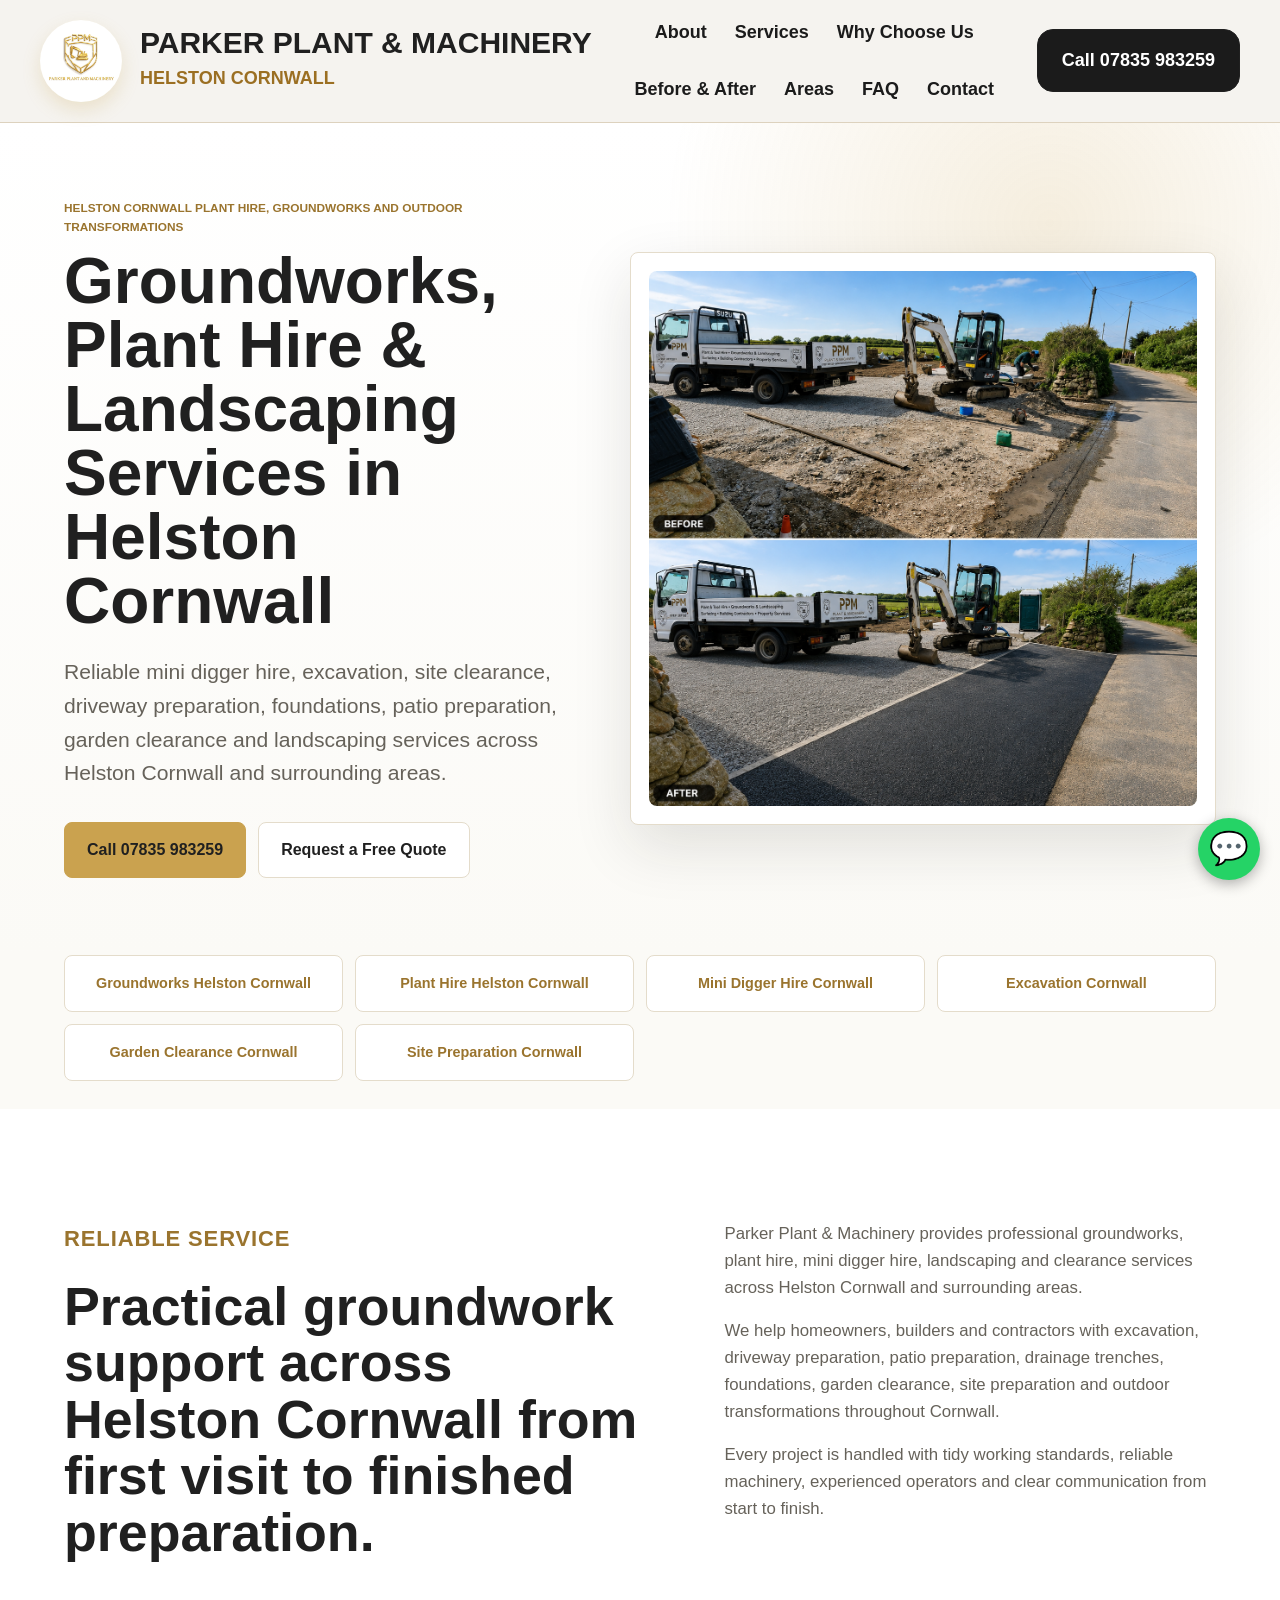
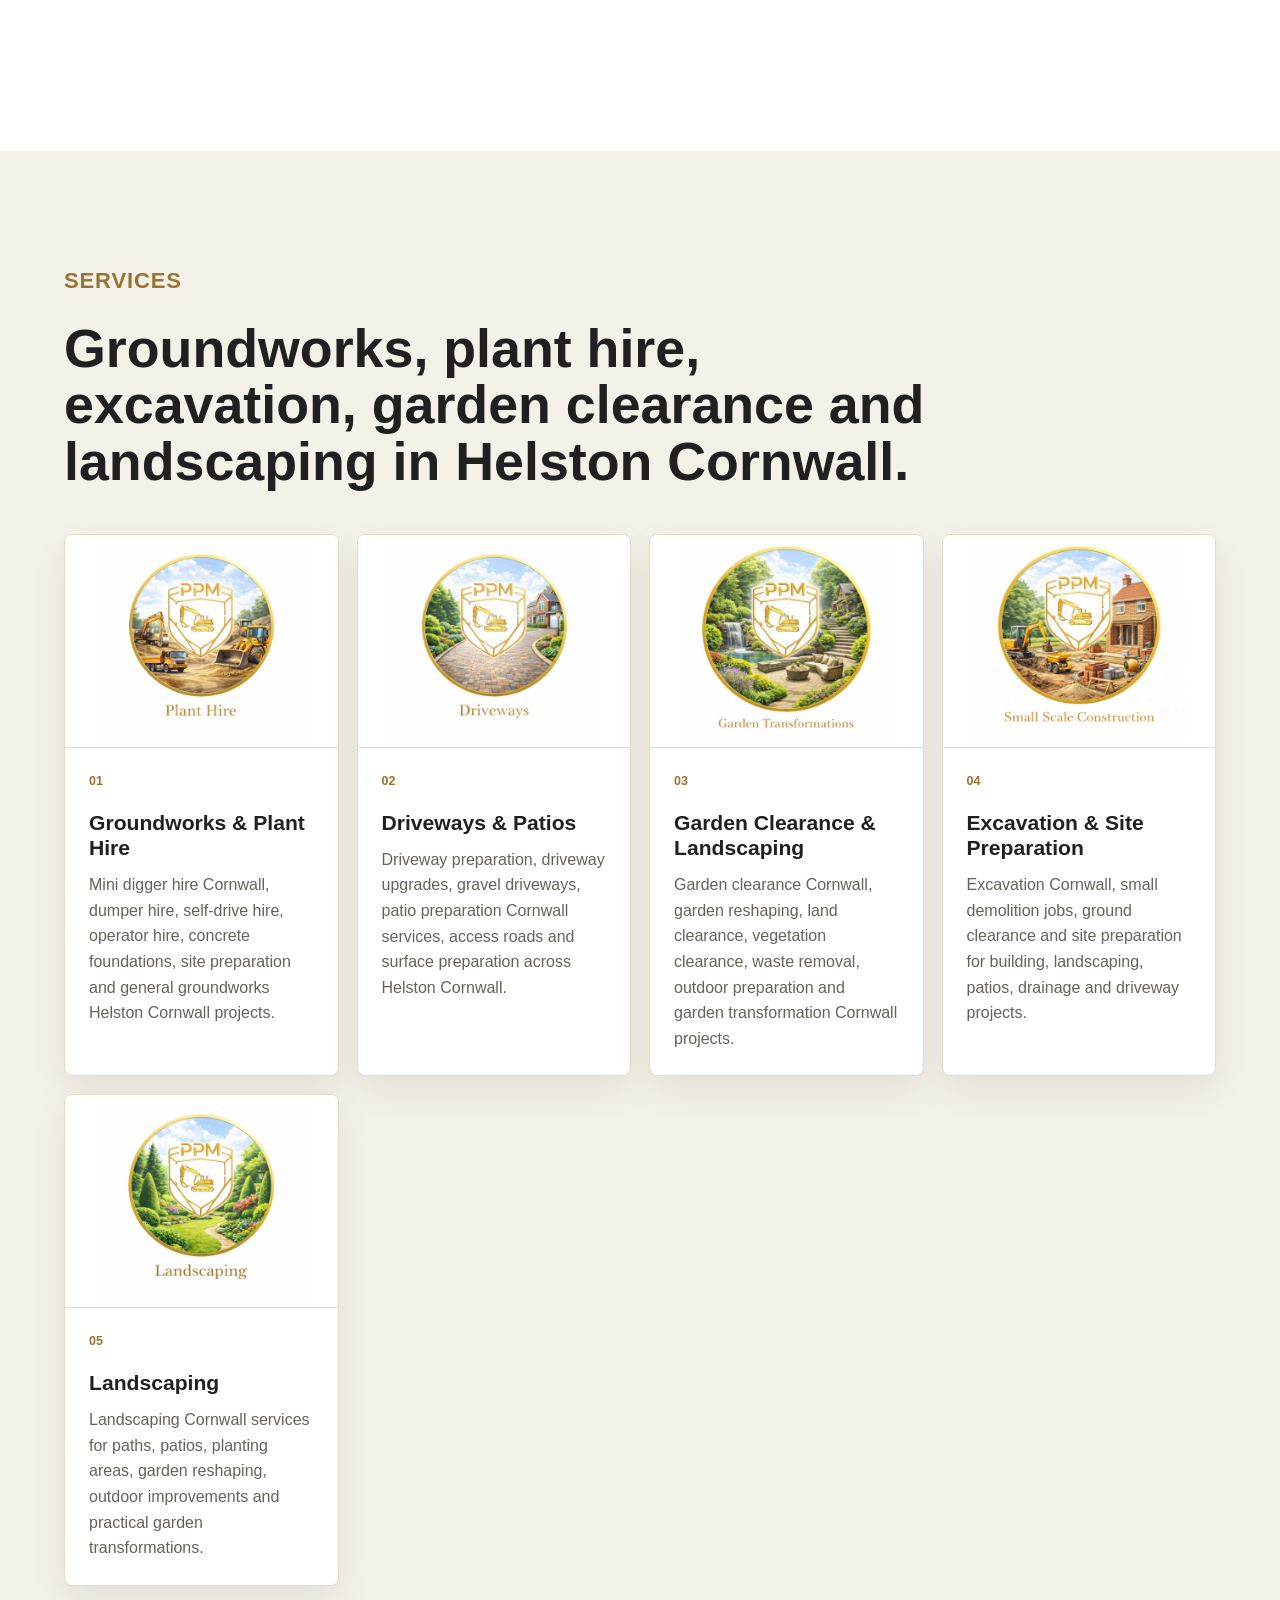
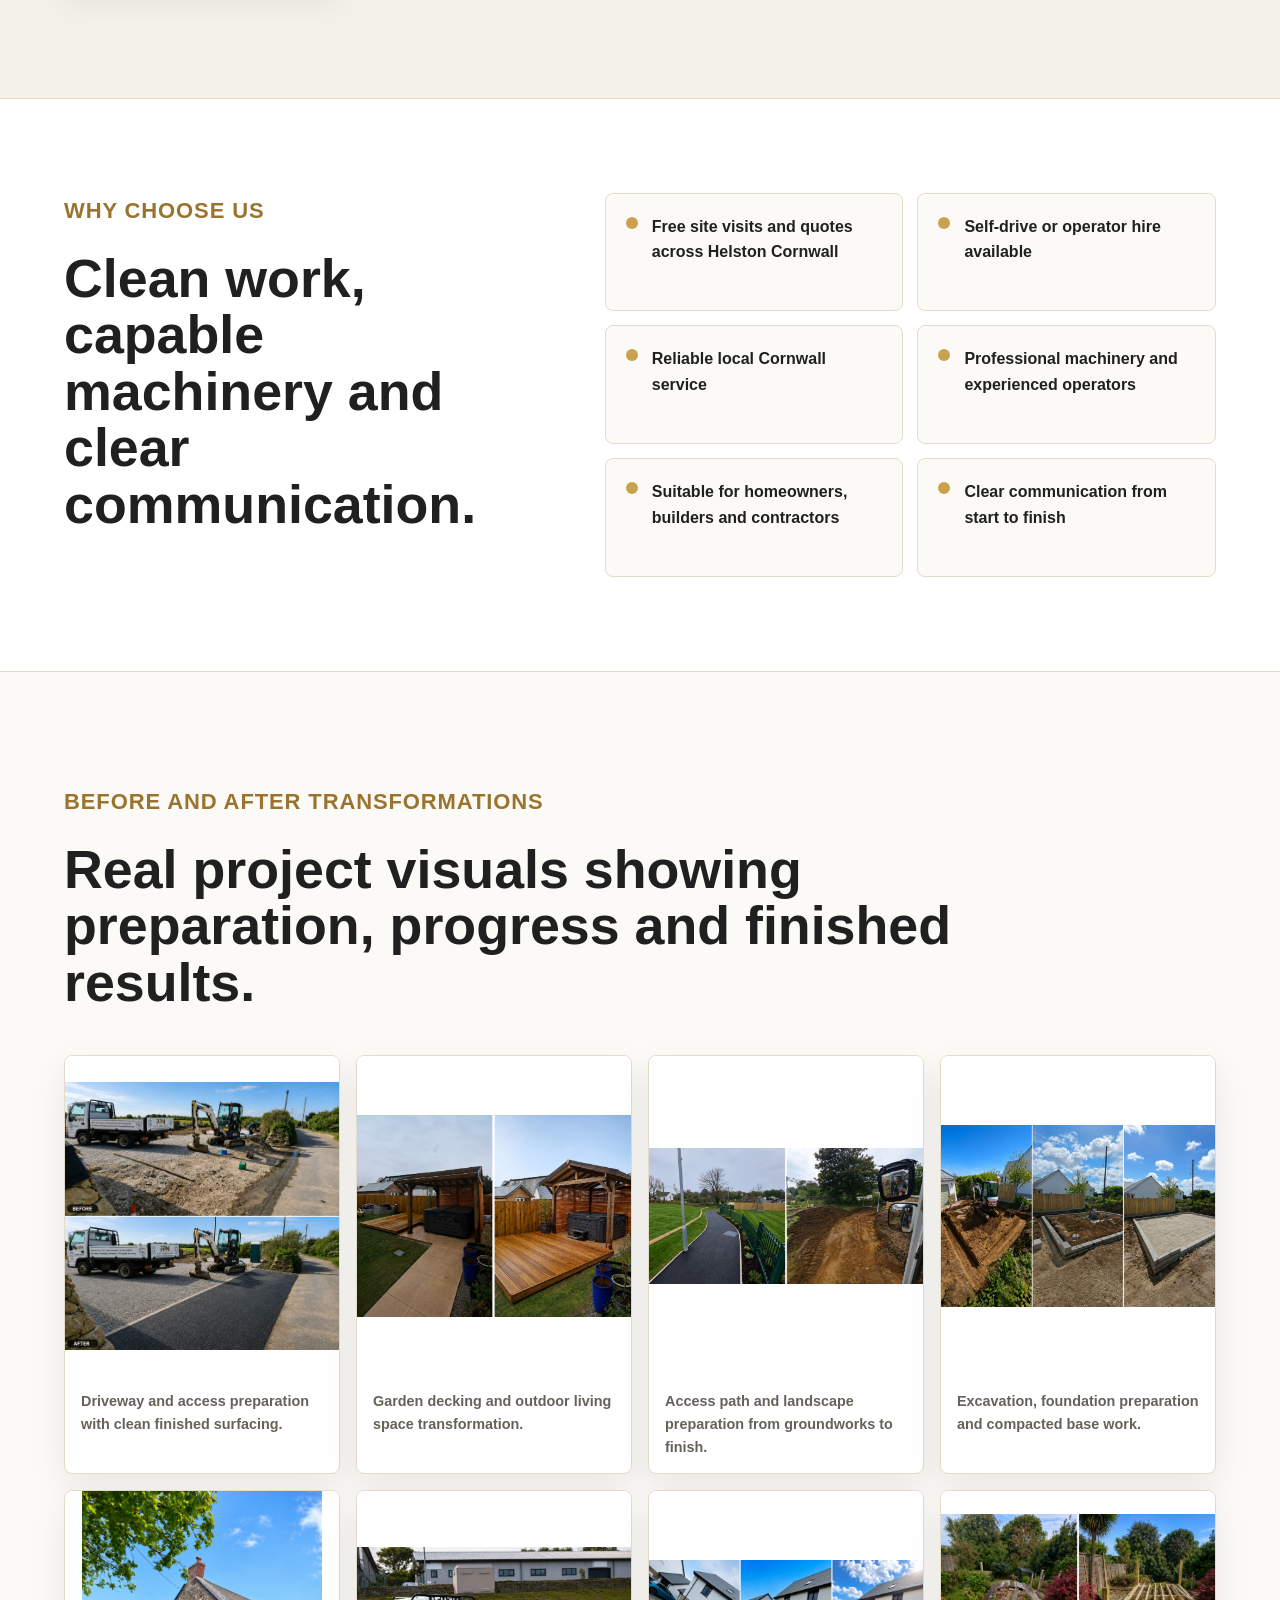
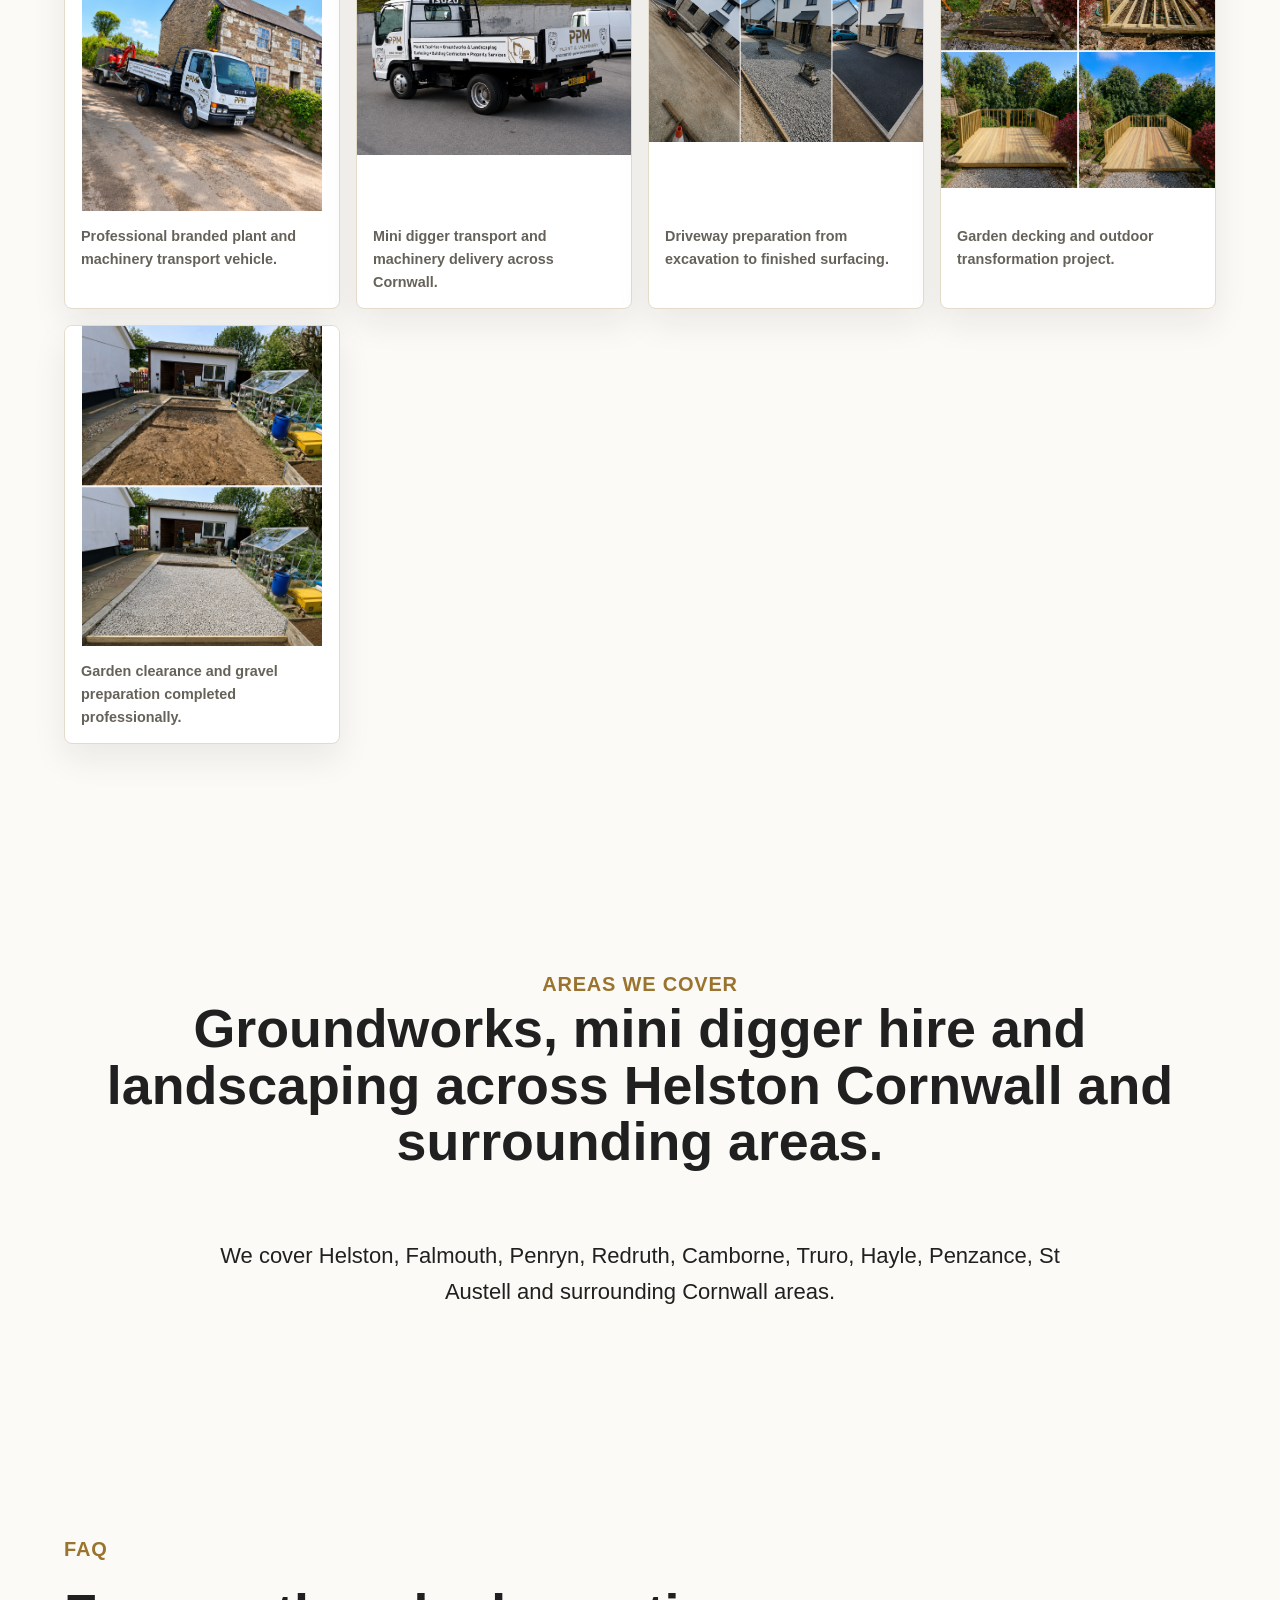
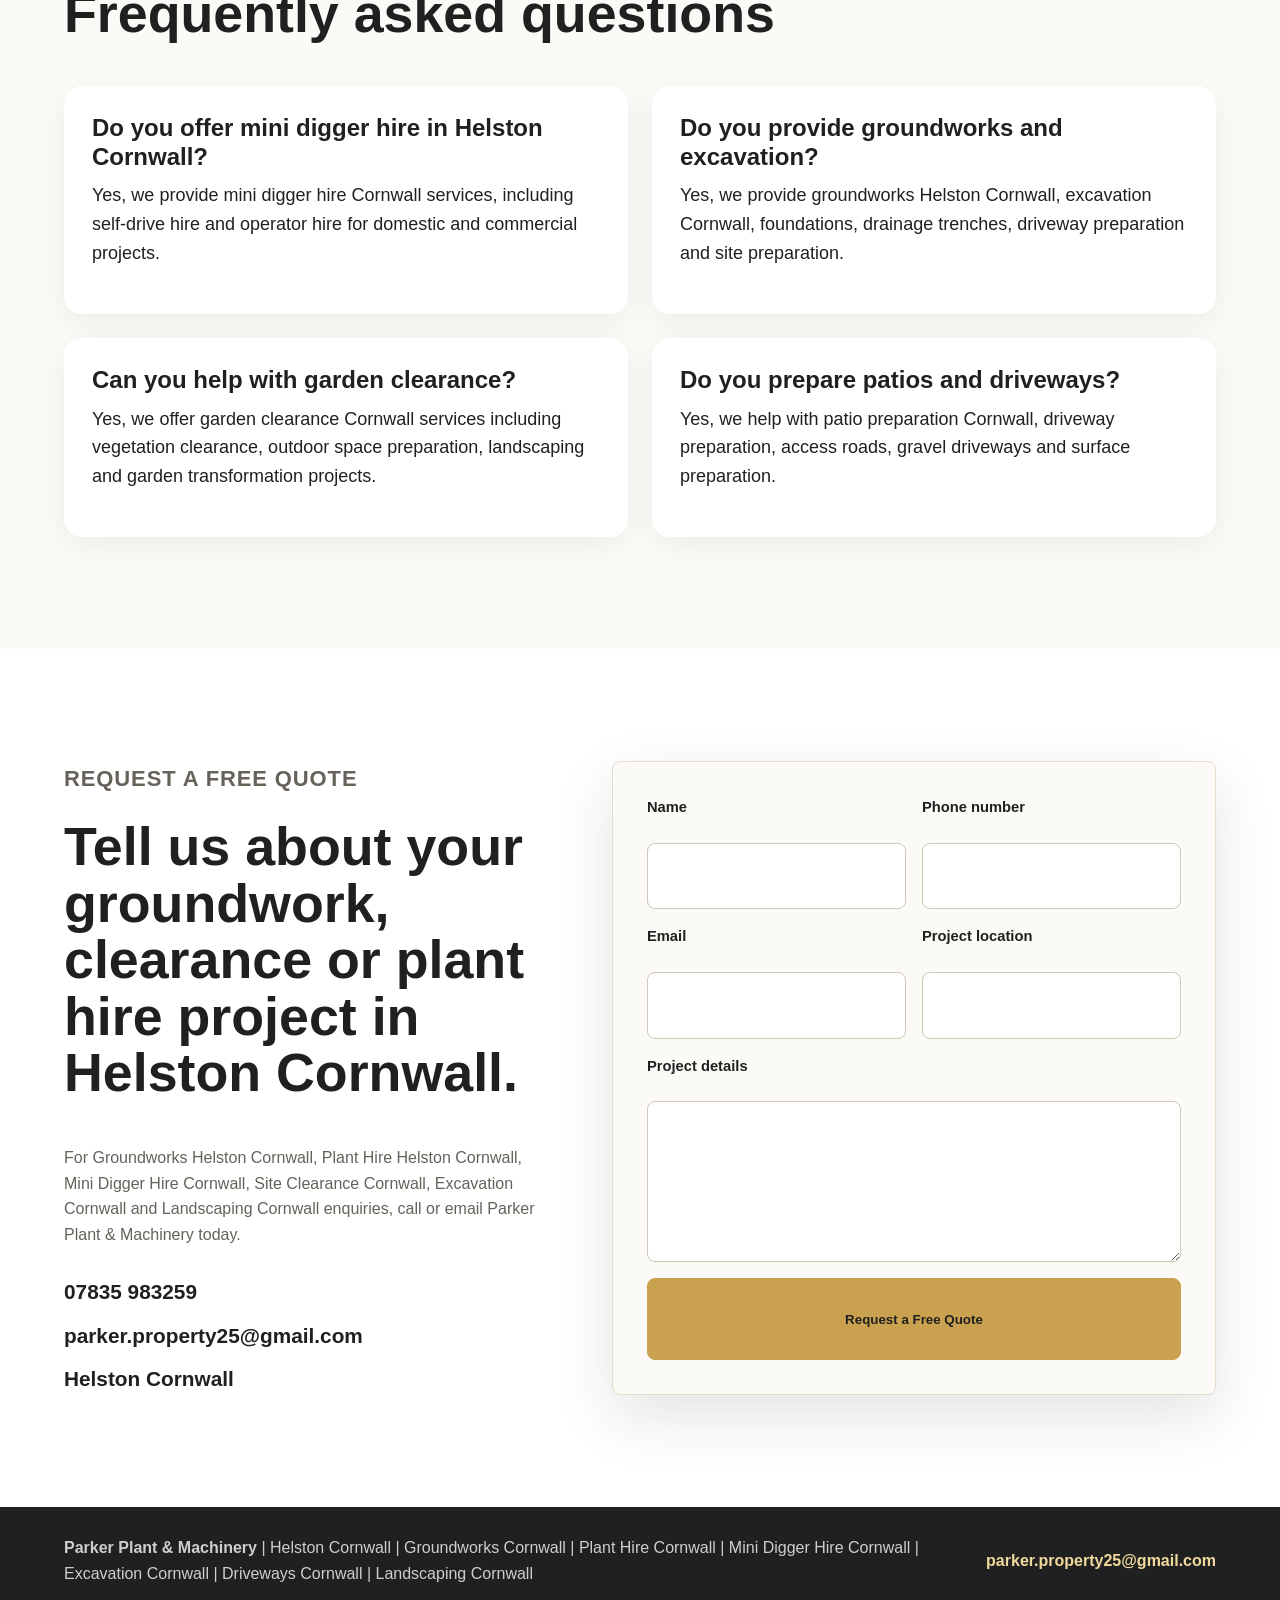
==== commit e63cad0b: "Install Vercel Web Analytics ## Vercel Web Analytics Implementation  ### Summary Successfully implem" ====
--- a/parker-plant-machinery-github-pages-root/index.html
+++ b/parker-plant-machinery-github-pages-root/index.html
@@ -9,6 +9,10 @@
     <link rel="canonical" href="./">
    <link rel="preload" as="image" href="assets/transformation-driveway-web.png">
     <link rel="stylesheet" href="styles.css">
+    <script>
+      window.va = window.va || function () { (window.vaq = window.vaq || []).push(arguments); };
+    </script>
+    <script defer src="/_vercel/insights/script.js"></script>
   </head>
 
   <body>
--- a/parker-plant-machinery-github-pages-root/styles.css
+++ b/parker-plant-machinery-github-pages-root/styles.css
@@ -1,3 +1,36 @@
+.site-header {
+  position: static !important;
+}
+
+.areas-cover {
+  display: flex !important;
+  flex-direction: column !important;
+  align-items: center !important;
+  justify-content: center !important;
+  text-align: center !important;
+}
+
+.areas-cover .section-heading {
+  width: 100% !important;
+  max-width: 1100px !important;
+  margin: 0 auto 24px auto !important;
+  text-align: center !important;
+}
+
+.areas-cover .section-heading p,
+.areas-cover .section-heading h2,
+.areas-cover > p {
+  text-align: center !important;
+  margin-left: auto !important;
+  margin-right: auto !important;
+}
+
+.areas-cover > p {
+  max-width: 900px !important;
+  font-size: 22px !important;
+  line-height: 1.6 !important;
+}
+
 :root {
   --white: #ffffff;
   --cream: #fbfaf6;
@@ -789,7 +822,6 @@
 width: 82px;
 height: 82px;
 border-radius: 50%;
-object-fit: contain;FF
 }
 
 .brand strong {
@@ -901,29 +933,194 @@
 }
 
 @media (max-width: 768px) {
+
+  .site-header {
+    gap: 20px;
+    flex-direction: column;
+    padding: 20px;
+  }
+
+  .brand {
+    flex-direction: column;
+    text-align: center;
+  }
+
+  .brand img {
+  width: 82px;
+  height: 82px;
+  border-radius: 50%;
+  object-fit: contain;
+}
+
+.brand strong {
+  display: block;
+  font-size: 28px;
+  line-height: 1.1;
+}
+
+.brand small {
+  display: block;
+  margin-top: 6px;
+  font-size: 18px;
+  font-weight: 800;
+  color: #9b6f22;
+}
+
+.large-label,
+.section-heading .eyebrow,
+.contact-copy .eyebrow,
+.gallery-section .eyebrow,
+.services .eyebrow,
+.feature-band .eyebrow,
+.intro .eyebrow {
+  font-size: 22px;
+  font-weight: 900;
+}
+
+.site-header {
+  position: static;
+  display: flex;
+  align-items: center;
+  justify-content: space-between;
+  gap: 24px;
+  flex-wrap: wrap;
+}
+
 .main-nav {
-gap: 14px;
+  display: flex;
+  align-items: center;
+  justify-content: center;
+  gap: 22px;
+  flex-wrap: wrap;
 }
 
 .main-nav a {
-font-size: 15px;
-}
-
-.brand strong {
-font-size: 22px;
-}
-
-.brand small {
-font-size: 15px;
+  font-size: 18px;
+  font-weight: 700;
+  text-decoration: none;
+}
+
+.header-call {
+  font-size: 18px;
+  padding: 14px 22px;
+  border-radius: 14px;
+}
+
+.whatsapp-float {
+  position: fixed;
+  bottom: 20px;
+  right: 20px;
+  width: 62px;
+  height: 62px;
+  background: #25D366;
+  color: #ffffff;
+  border-radius: 50%;
+  display: flex;
+  align-items: center;
+  justify-content: center;
+  font-size: 32px;
+  text-decoration: none;
+  box-shadow: 0 4px 14px rgba(0,0,0,0.3);
+  z-index: 9999;
+}
+
+.areas-cover {
+  display: flex;
+  flex-direction: column;
+  align-items: center;
+  text-align: center;
+}
+
+.areas-cover .section-heading {
+  max-width: 1100px;
+  margin: 0 auto 24px;
+  text-align: center;
+}
+
+.areas-cover h2,
+.areas-cover p {
+  text-align: center;
+  margin-left: auto;
+  margin-right: auto;
+}
+
+.areas-cover > p {
+  max-width: 900px;
+  font-size: 22px;
+  line-height: 1.6;
 }
 
 .faq-grid {
-grid-template-columns: 1fr;
-}
-
-.whatsapp-float {
-width: 56px;
-height: 56px;
-font-size: 28px;
-}
-}
+  display: grid;
+  grid-template-columns: repeat(2, minmax(0,1fr));
+  gap: 24px;
+}
+
+.faq-grid article {
+  background: #ffffff;
+  padding: 28px;
+  border-radius: 18px;
+  box-shadow: 0 8px 30px rgba(0,0,0,0.06);
+}
+
+.faq-grid h3 {
+  font-size: 22px;
+}
+
+.faq-grid p {
+  font-size: 18px;
+  line-height: 1.6;
+}
+
+@media (max-width: 768px) {
+  .site-header {
+    flex-direction: column;
+    padding: 20px;
+    gap: 20px;
+  }
+
+  .brand {
+    flex-direction: column;
+    text-align: center;
+    min-width: 0;
+  }
+
+  .brand img {
+    width: 75px;
+    height: 75px;
+  }
+
+  .brand strong {
+    font-size: 22px;
+  }
+
+  .brand small {
+    font-size: 15px;
+  }
+
+  .main-nav {
+    gap: 14px;
+    justify-content: center;
+  }
+
+  .main-nav a {
+    font-size: 15px;
+  }
+
+  .faq-grid,
+  .gallery {
+    grid-template-columns: 1fr;
+  }
+
+  .gallery img {
+    height: auto;
+  }
+
+  .whatsapp-float {
+    width: 56px;
+    height: 56px;
+    font-size: 28px;
+    bottom: 16px;
+    right: 16px;
+  }
+}
